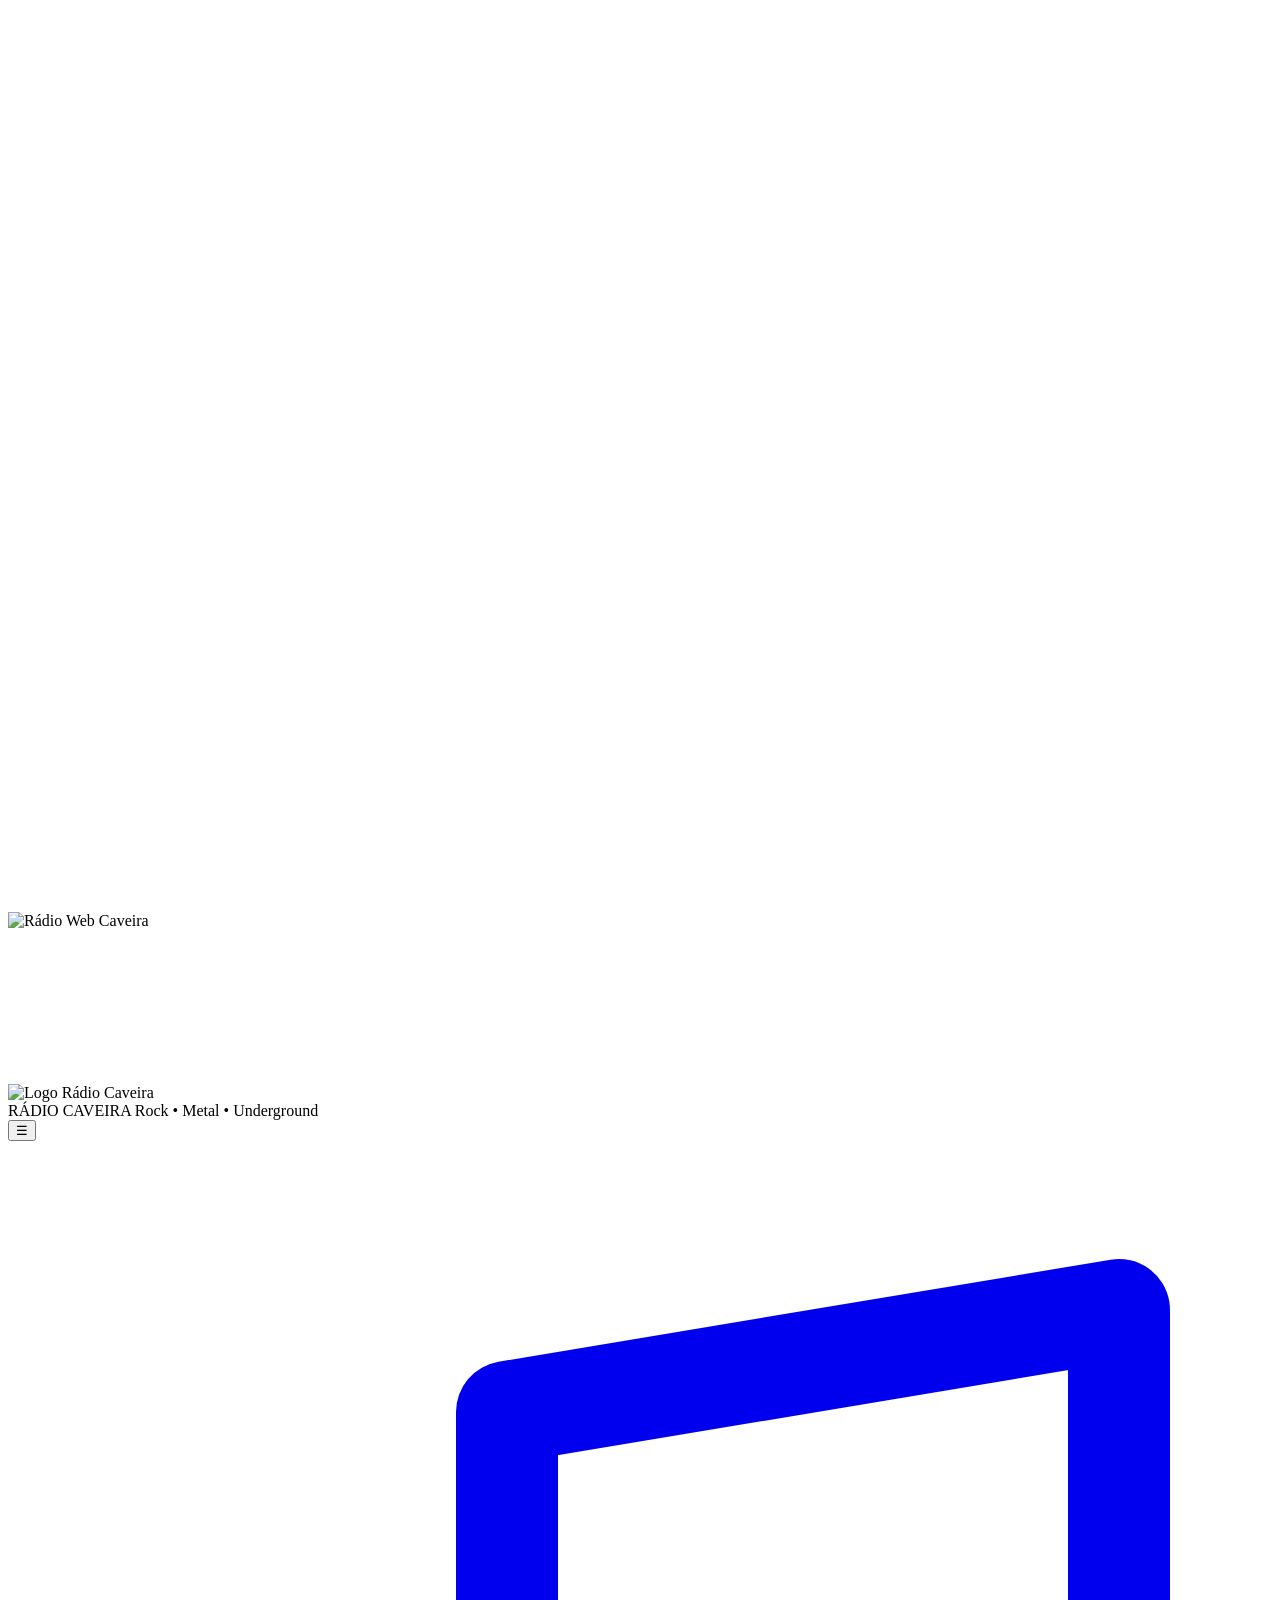
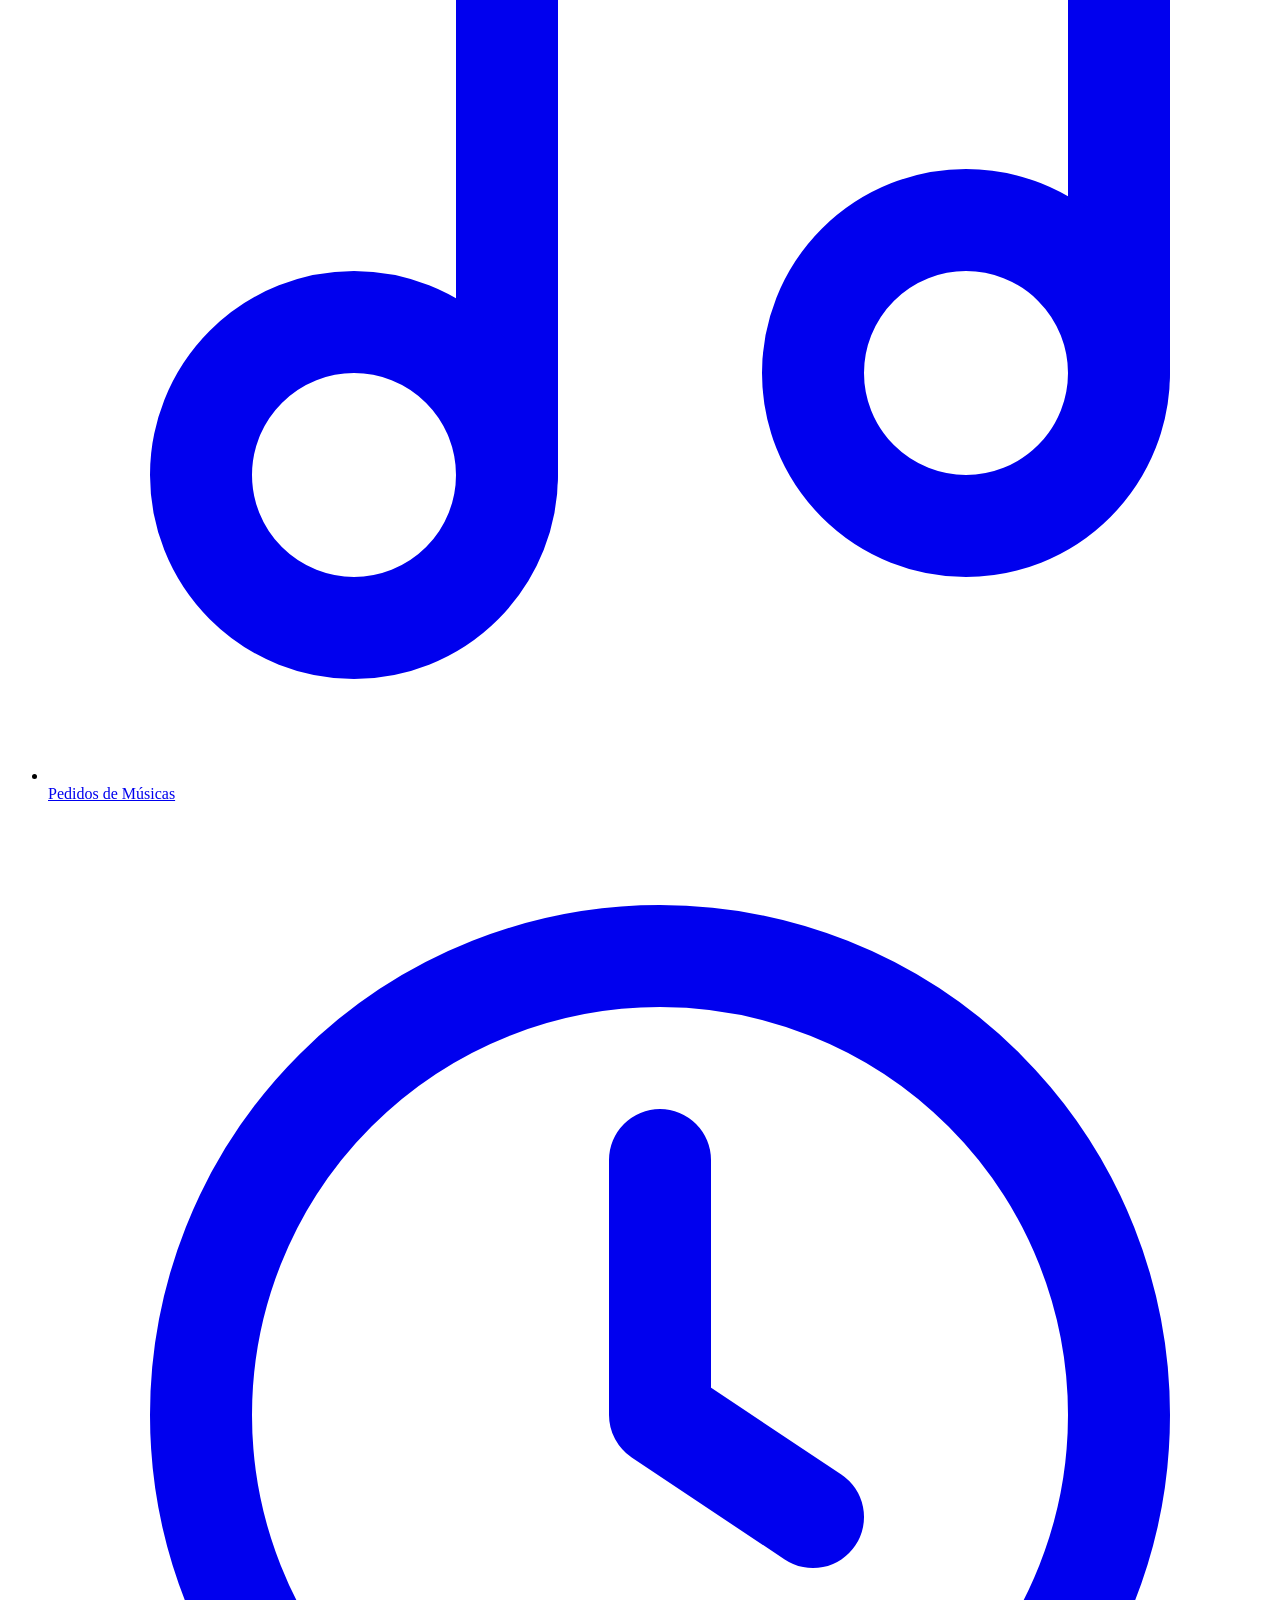
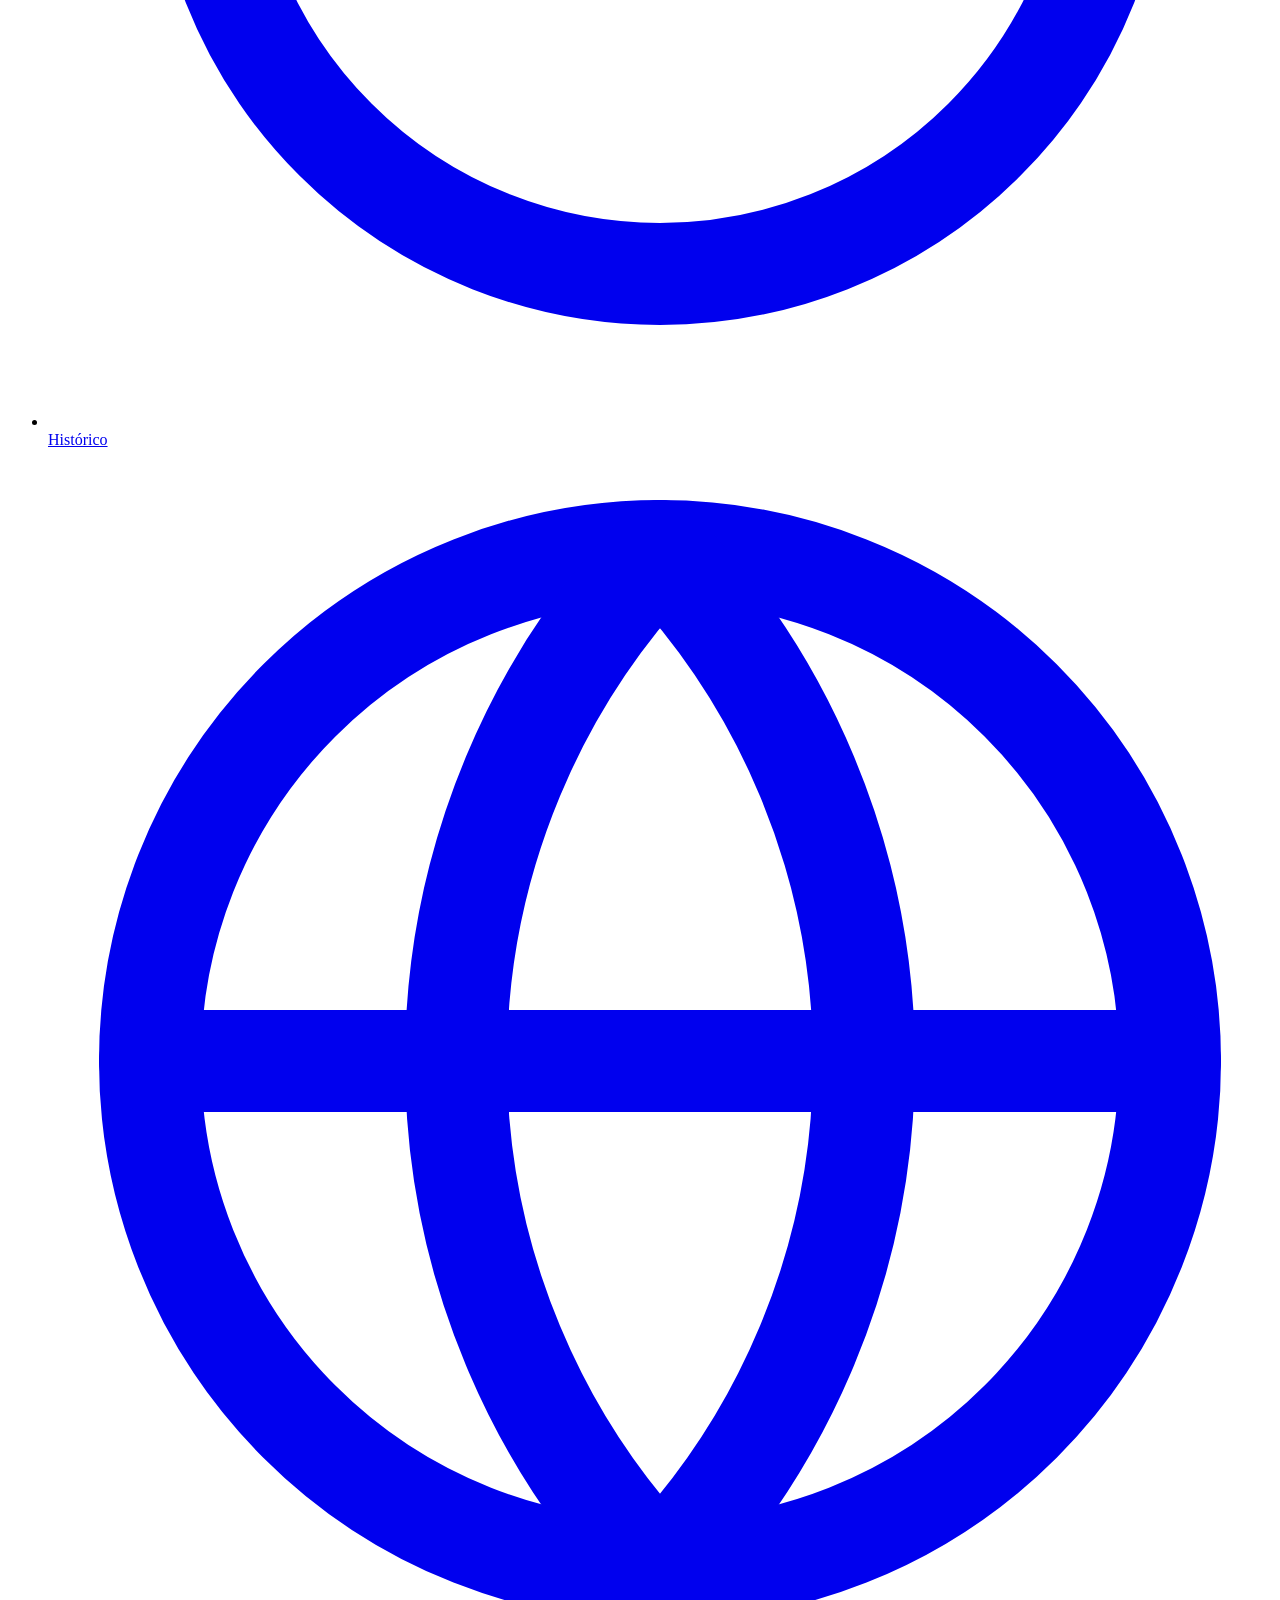
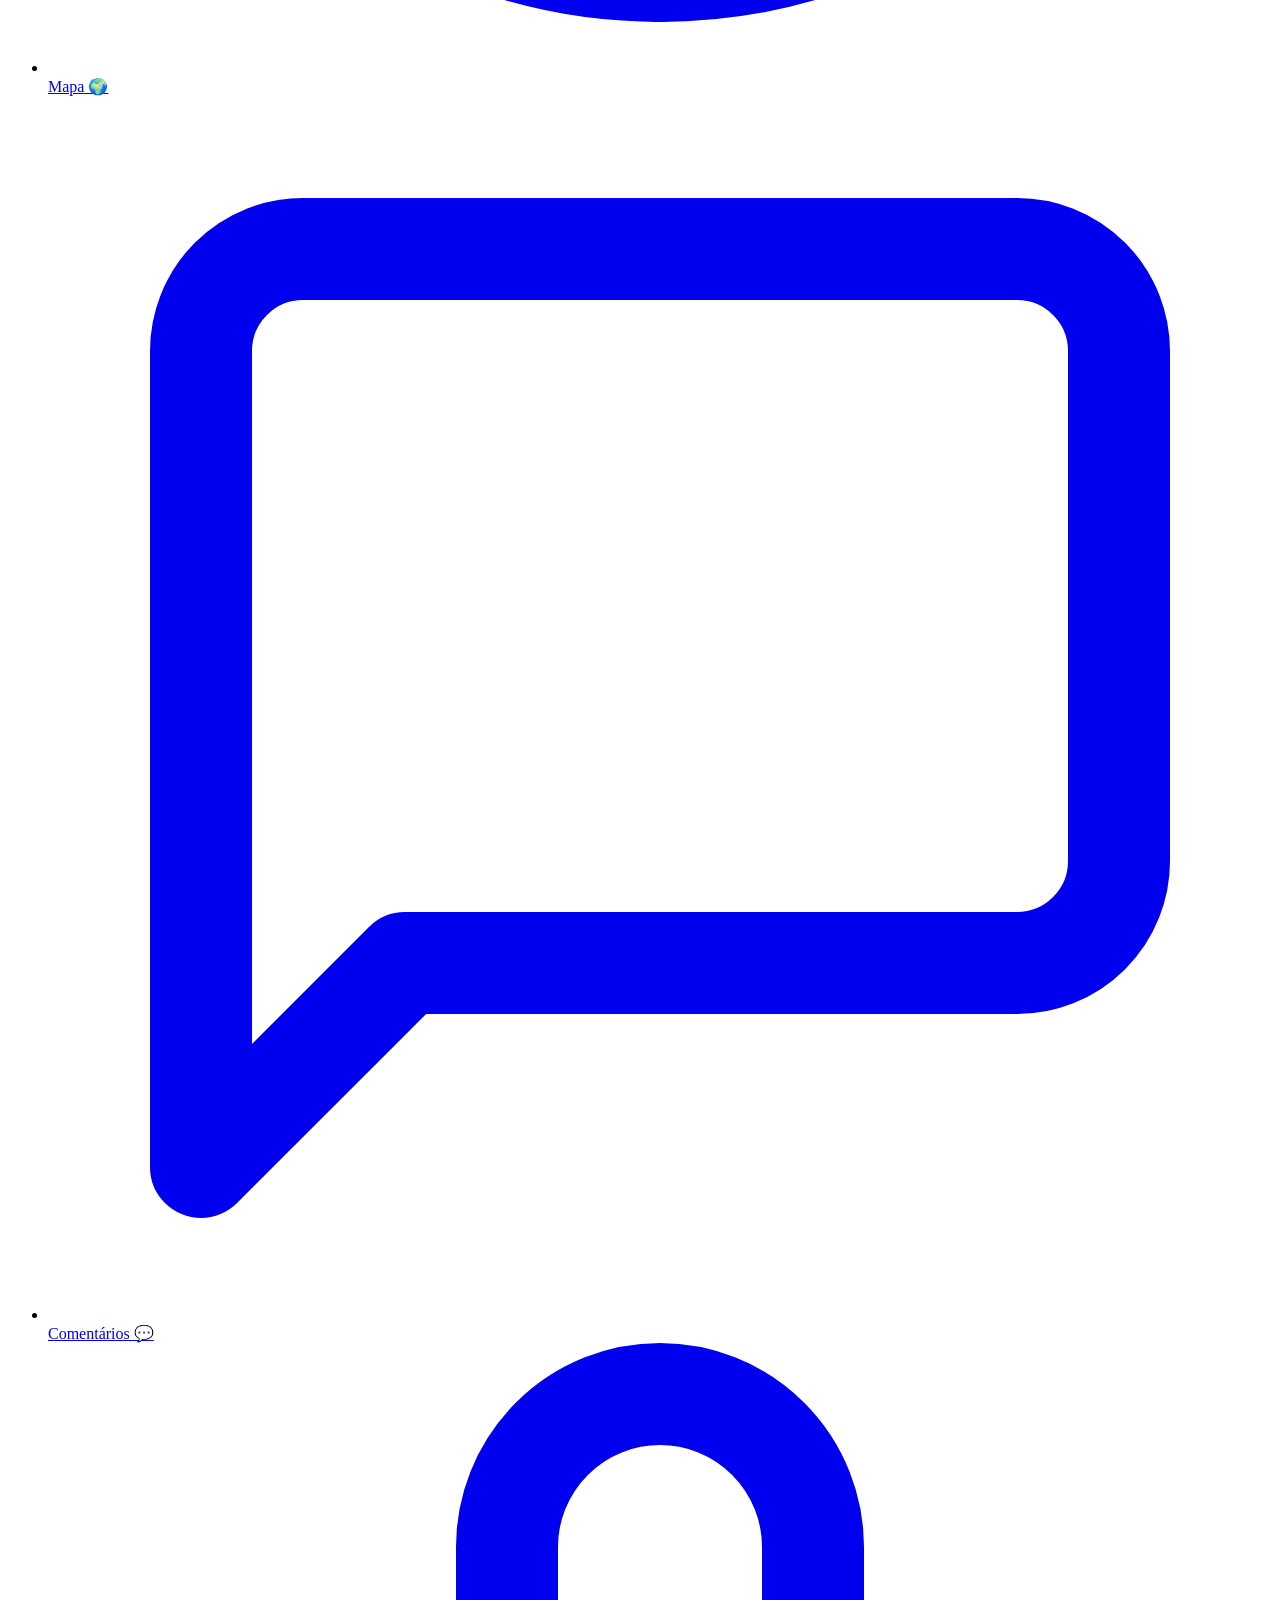
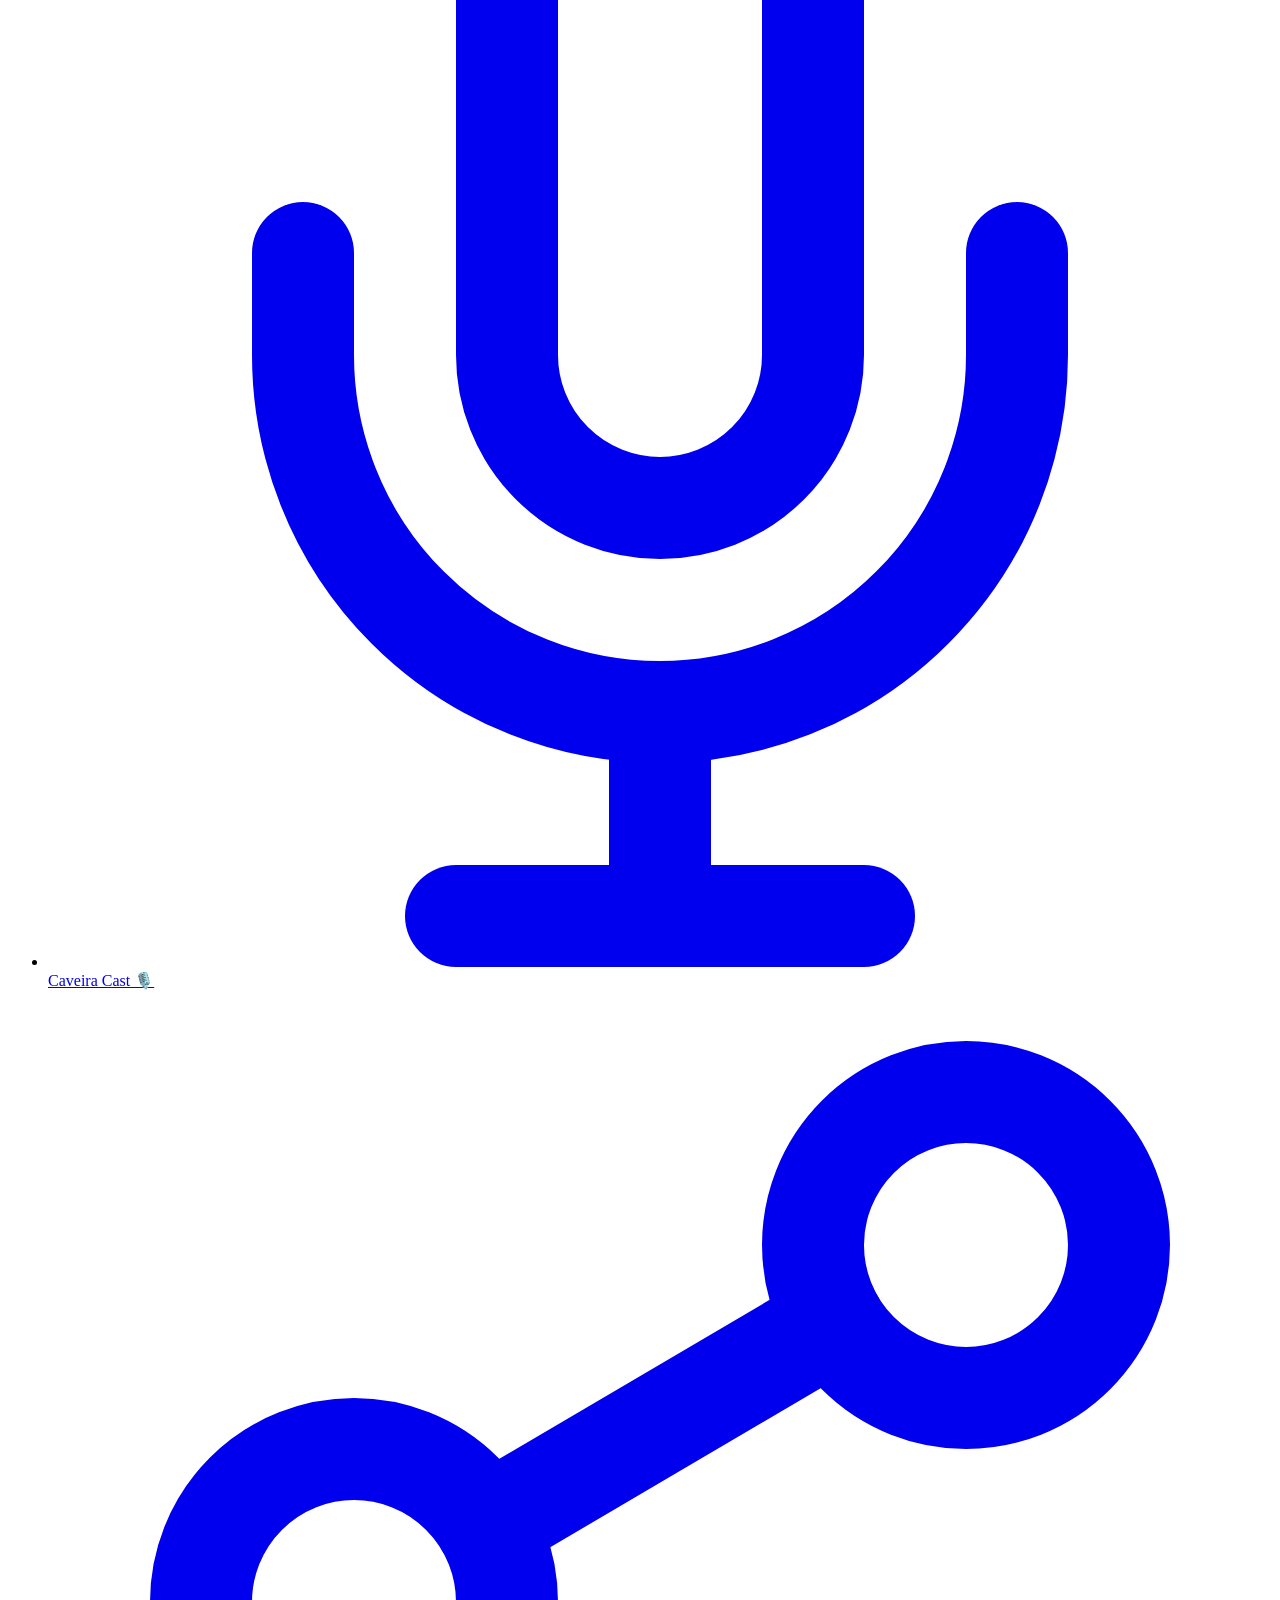
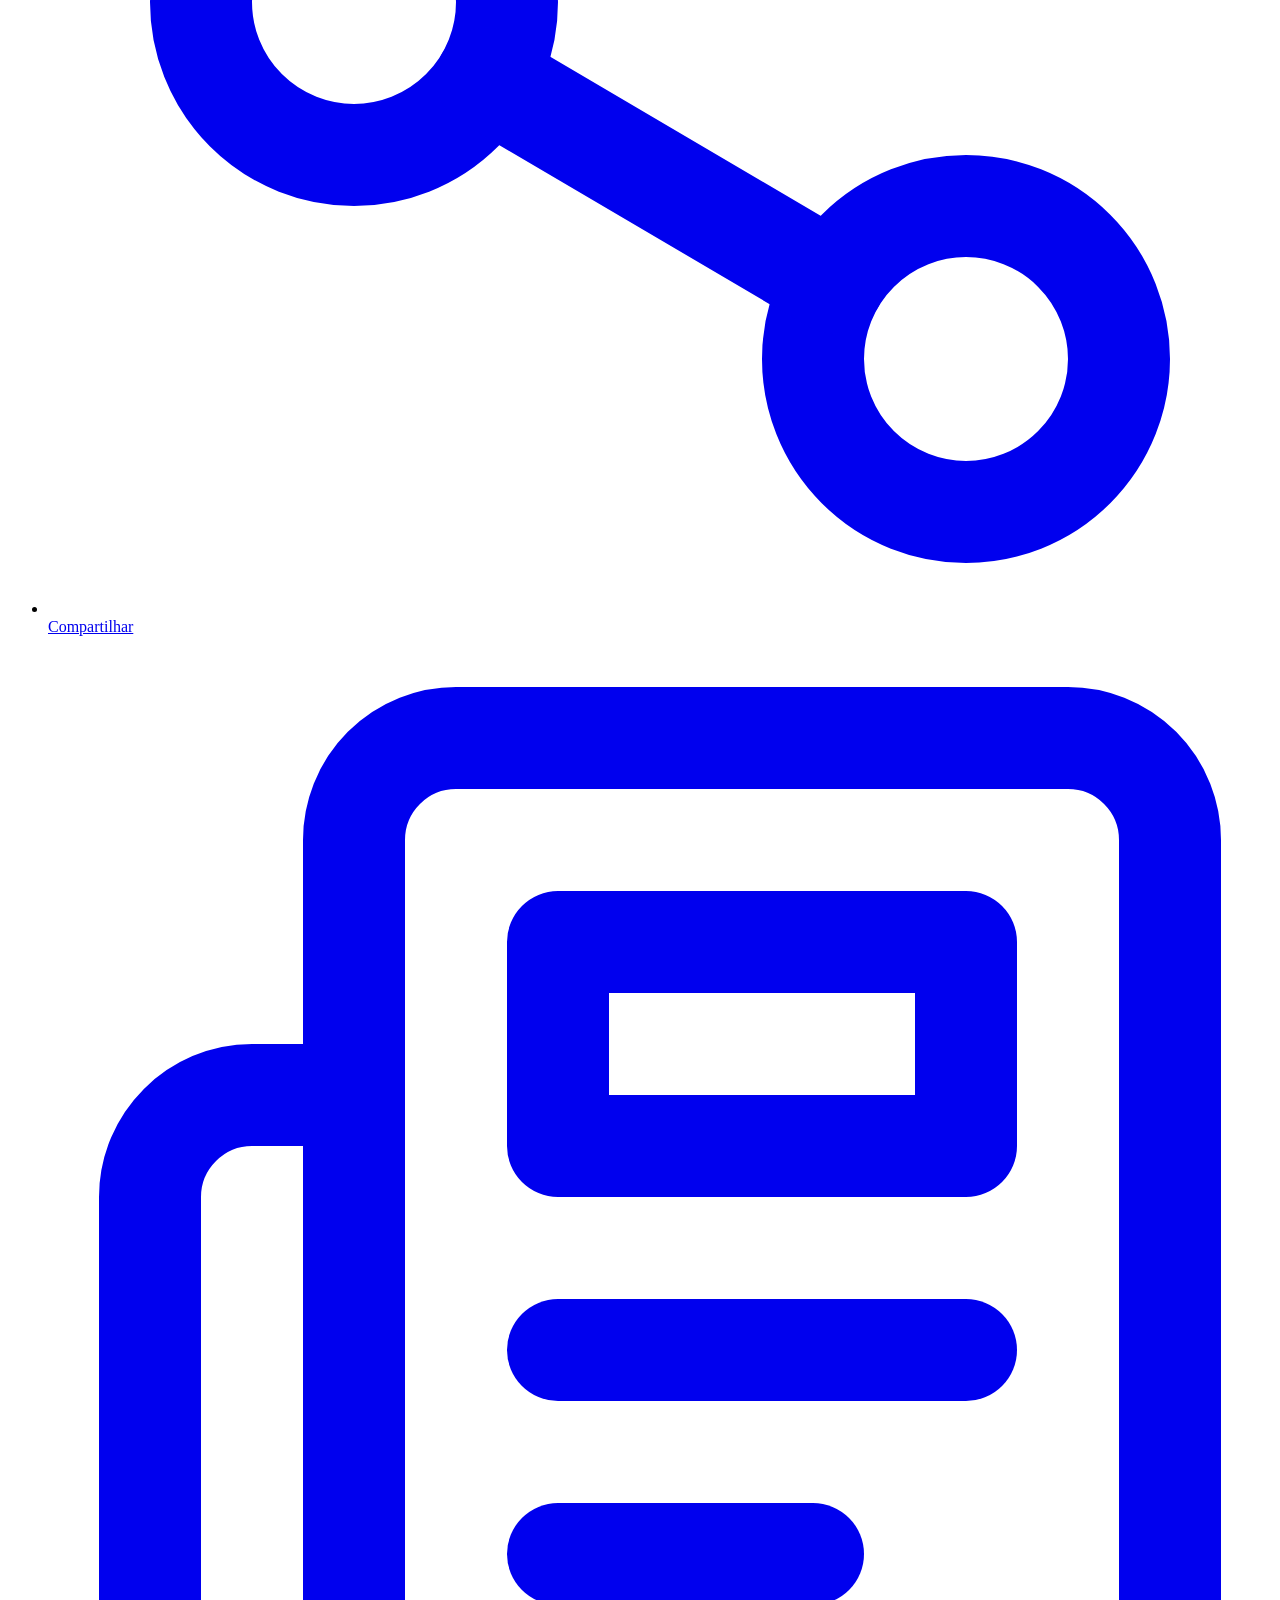
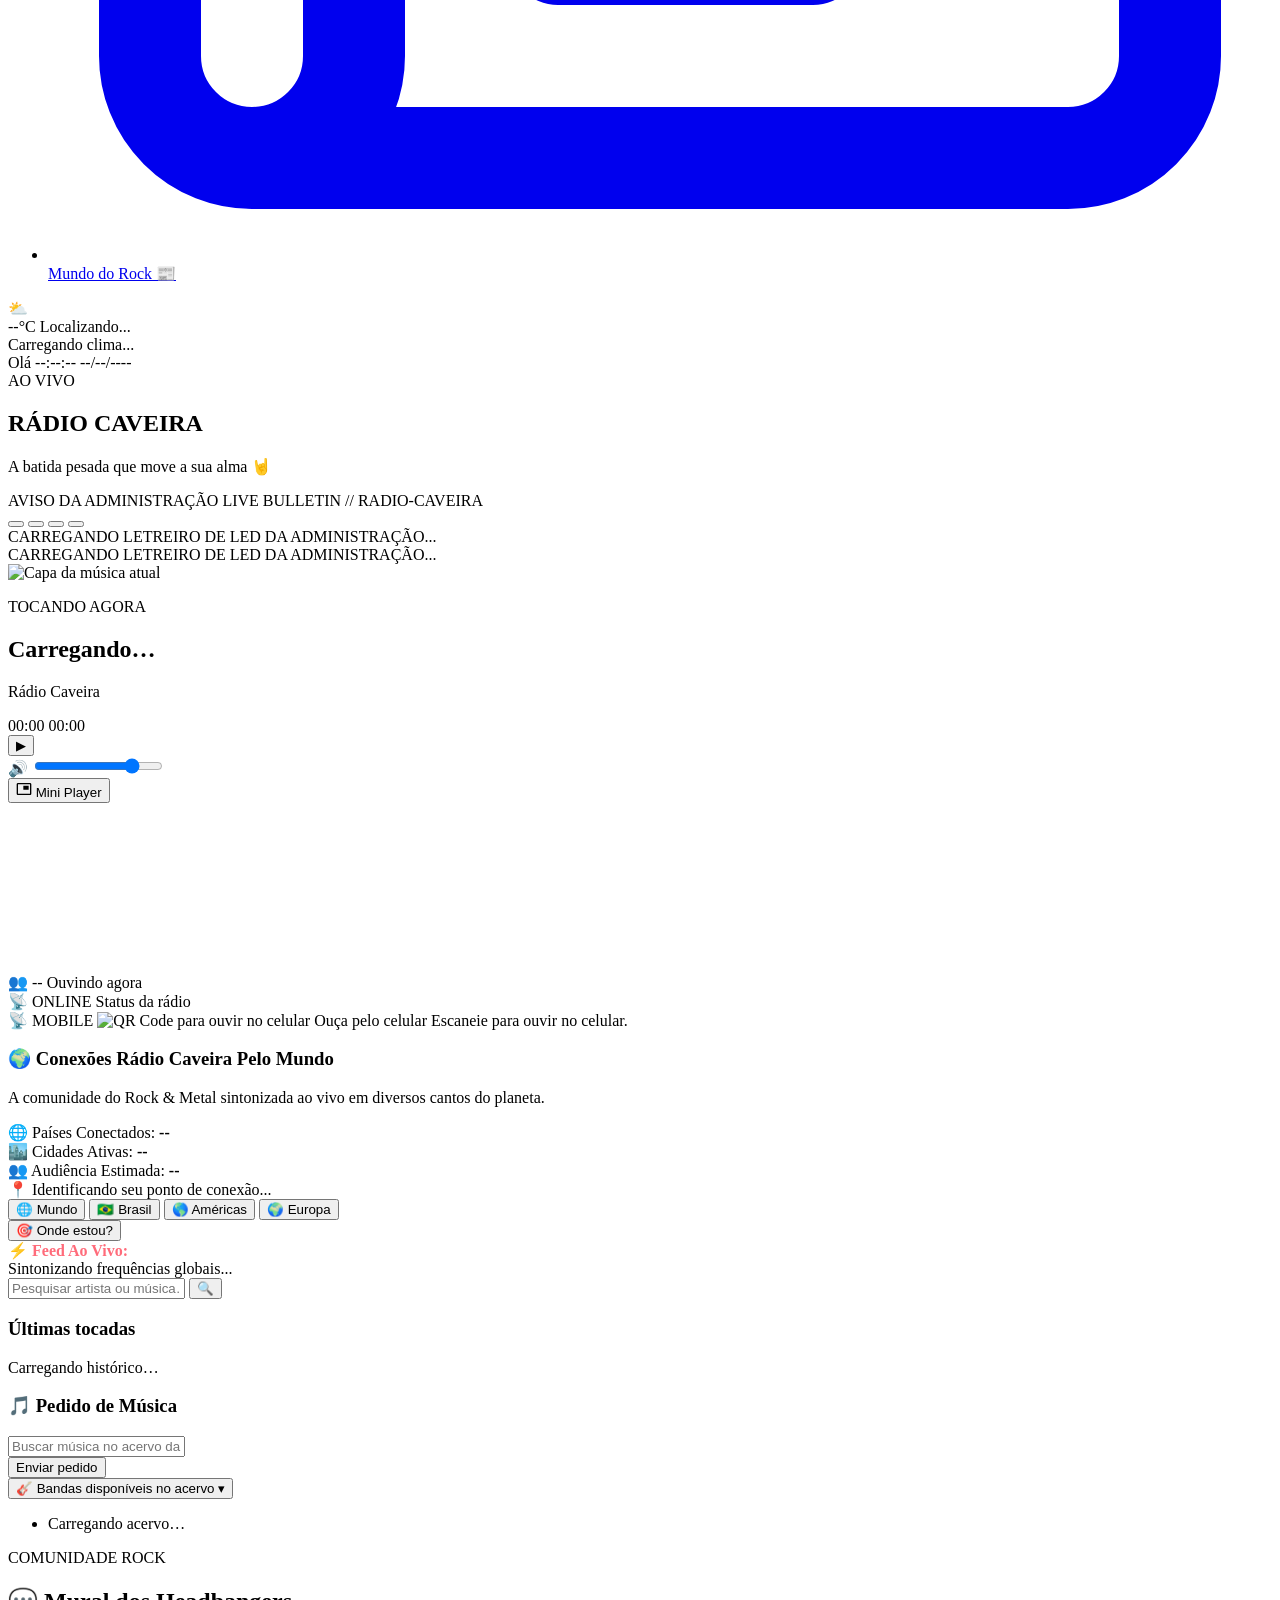
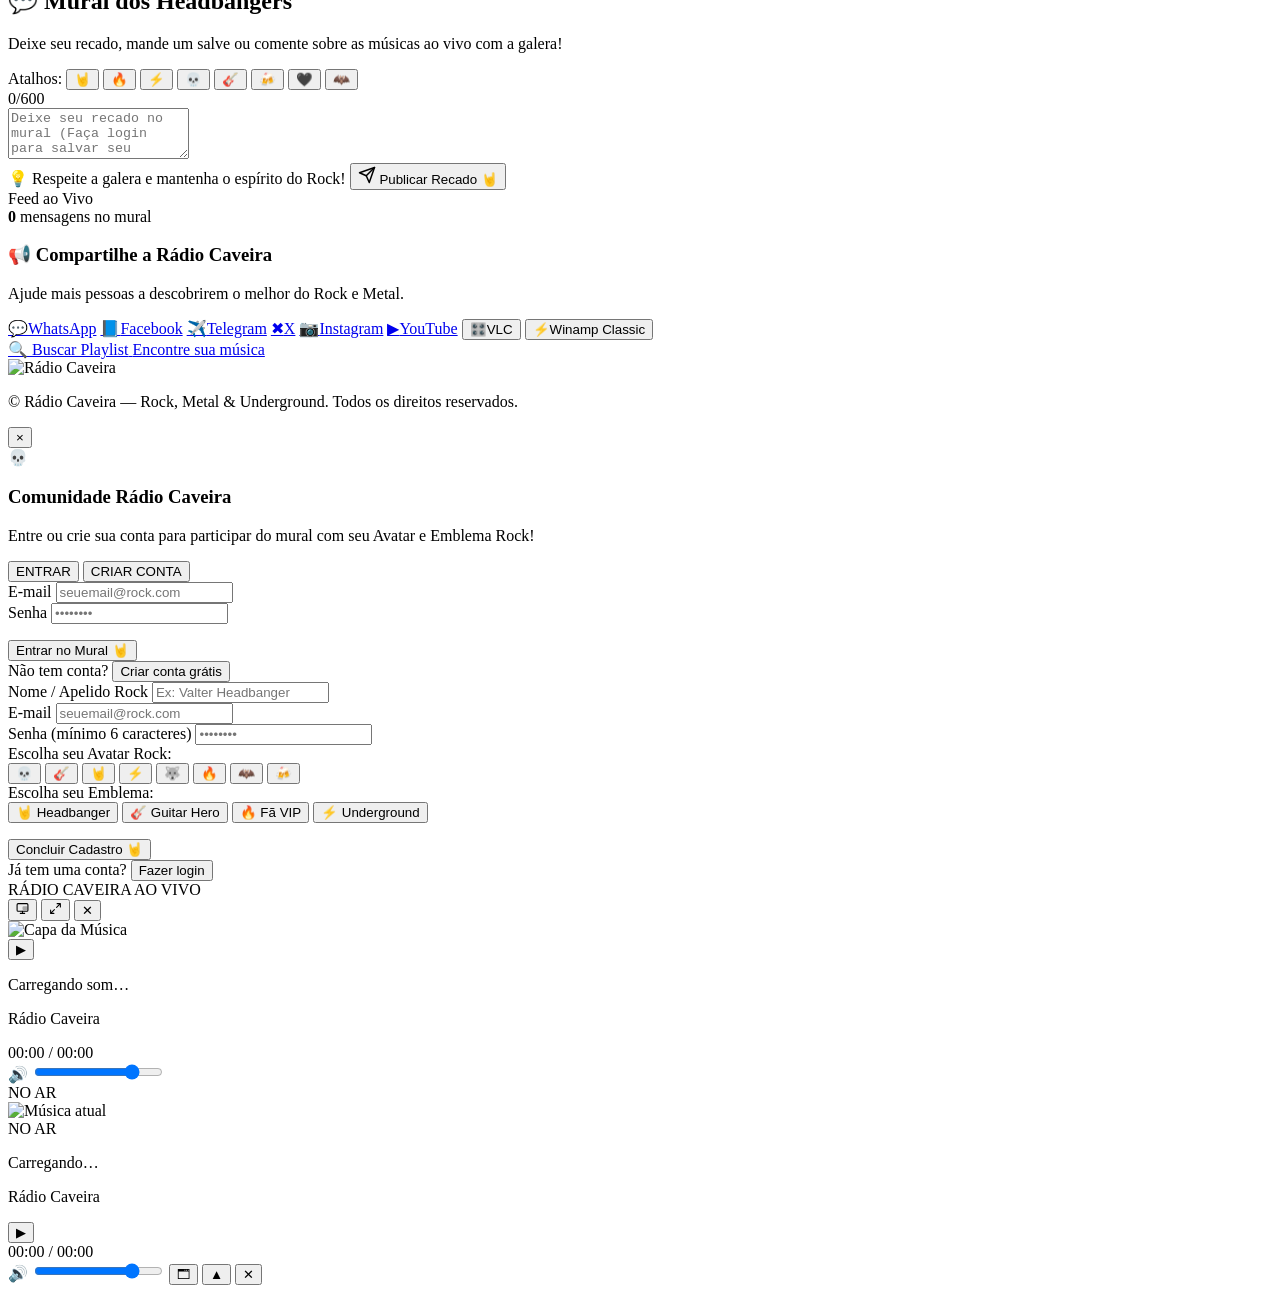
==== public/live/index.html @ daf66757 "feat: adiciona raios vermelhos eletricos na tela de abertura e suporte responsivo completo para celu" ====
<!DOCTYPE html>
<html lang="pt-BR">
<head>
  <meta charset="UTF-8" />
  <meta name="viewport" content="width=device-width, initial-scale=1.0" />
  <title>Rádio Caveira — Rock, Metal & Underground Ao Vivo</title>
  <meta name="description" content="Rádio Caveira — sua rádio online de Rock, Metal e Underground tocando 24h. Ouça ao vivo, veja a música atual, histórico e ouvintes em tempo real." />
  <meta name="theme-color" content="#0a0a0a" />
  <meta name="author" content="Rádio Caveira" />
  <link rel="canonical" href="https://caveira-mix.uk/" />

  <!-- Open Graph -->
  <meta property="og:type" content="music.radio_station" />
  <meta property="og:title" content="Rádio Caveira — Rock, Metal & Underground" />
  <meta property="og:description" content="Sua rádio online de Rock, Metal e Underground tocando 24h ao vivo." />
  <meta property="og:image" content="https://caveira-mix.uk/live/assets/logo.png" />
  <meta property="og:url" content="https://caveira-mix.uk/" />

  <!-- Twitter -->
  <meta name="twitter:card" content="summary_large_image" />
  <meta name="twitter:title" content="Rádio Caveira — Rock & Metal" />
  <meta name="twitter:description" content="Sua rádio online de Rock, Metal e Underground tocando 24h ao vivo." />
  <meta name="twitter:image" content="https://caveira-mix.uk/live/assets/logo.png" />

  <link rel="icon" type="image/png" href="/live/assets/radio-caveira-logo.png?v=3" />
  <link rel="shortcut icon" type="image/png" href="/live/assets/radio-caveira-logo.png?v=3" />
  <link rel="apple-touch-icon" href="/live/assets/radio-caveira-logo.png?v=3" />
  <link rel="manifest" href="/live/manifest.json" />

  <link rel="preconnect" href="https://fonts.googleapis.com" />
  <link rel="preconnect" href="https://fonts.gstatic.com" crossorigin />
  <link href="https://fonts.googleapis.com/css2?family=Share+Tech+Mono&family=VT323&display=swap" rel="stylesheet" />
  <link rel="preconnect" href="https://caveira-mix.uk" />
  <link rel="stylesheet" href="https://unpkg.com/leaflet@1.9.4/dist/leaflet.css" />
  <link rel="stylesheet" href="/live/css/styles.css" />

  <script src="https://cdn.jsdelivr.net/npm/@supabase/supabase-js@2"></script>
  <script src="https://cdn.jsdelivr.net/npm/hls.js@1.5.13/dist/hls.min.js" defer></script>
</head>
<body>
  <!-- TELA DE ABERTURA CINEMATOGRÁFICA COM RAIOS VERMELHOS (ESTILO +SBT) -->
  <div id="splash-screen" class="splash-screen" role="dialog" aria-modal="true" aria-label="Abertura Rádio Web Caveira">
    <div class="splash-backdrop-blur" aria-hidden="true"></div>
    <div class="splash-ambient-glow" aria-hidden="true"></div>
    <canvas id="splash-lightning-canvas" class="splash-lightning-canvas" aria-hidden="true"></canvas>
    <div class="splash-center-content">
      <div class="splash-logo-container">
        <img src="/live/assets/radio-caveira-logo.png" alt="Rádio Web Caveira" class="splash-logo" />
      </div>
    </div>
  </div>
  <script>
    (function () {
      var splash = document.getElementById('splash-screen');
      if (!splash) return;

      // Animação de Raios Vermelhos Elétricos
      var lCanvas = document.getElementById('splash-lightning-canvas');
      var stopLightning = null;
      if (lCanvas && lCanvas.getContext) {
        (function () {
          var ctx = lCanvas.getContext('2d');
          var bolts = [];
          var animId = null;
          var lastStrike = 0;

          function resize() {
            lCanvas.width = window.innerWidth;
            lCanvas.height = window.innerHeight;
          }
          resize();
          window.addEventListener('resize', resize);
          window.addEventListener('orientationchange', resize);

          function createSegments(x1, y1, x2, y2, depth, allowBranch) {
            var segs = [];
            function sub(ax, ay, bx, by, d) {
              if (d <= 0) {
                segs.push({ x1: ax, y1: ay, x2: bx, y2: by });
                return;
              }
              var mx = (ax + bx) / 2;
              var my = (ay + by) / 2;
              var len = Math.hypot(bx - ax, by - ay) || 1;
              var nx = -(by - ay) / len;
              var ny = (bx - ax) / len;
              var offset = (Math.random() - 0.5) * len * 0.45;
              var px = mx + nx * offset;
              var py = my + ny * offset;

              sub(ax, ay, px, py, d - 1);
              sub(px, py, bx, by, d - 1);

              if (allowBranch && d === 2 && Math.random() < 0.6) {
                var angle = (Math.random() - 0.5) * 1.3;
                var cos = Math.cos(angle);
                var sin = Math.sin(angle);
                var bdx = ((bx - ax) * cos - (by - ay) * sin) * 0.45;
                var bdy = ((bx - ax) * sin + (by - ay) * cos) * 0.45;
                sub(px, py, px + bdx, py + bdy, 1, false);
              }
            }
            sub(x1, y1, x2, y2, depth);
            return segs;
          }

          function strike() {
            var w = lCanvas.width;
            var h = lCanvas.height;
            var cx = w / 2;
            var cy = h / 2;
            var strikesCount = 1 + Math.floor(Math.random() * 2);
            var isMobile = w <= 768;
            var logoR = Math.min(w * 0.28, isMobile ? 120 : 160);

            for (var i = 0; i < strikesCount; i++) {
              var sx, sy;
              var r = Math.random();
              if (r < 0.45) {
                sx = cx + (Math.random() - 0.5) * w * 0.9;
                sy = 0;
              } else if (r < 0.72) {
                sx = 0;
                sy = cy + (Math.random() - 0.5) * h * 0.8;
              } else {
                sx = w;
                sy = cy + (Math.random() - 0.5) * h * 0.8;
              }

              var angle = Math.random() * Math.PI * 2;
              var dist = logoR * (0.4 + Math.random() * 0.6);
              var ex = cx + Math.cos(angle) * dist;
              var ey = cy + Math.sin(angle) * dist;

              bolts.push({
                segs: createSegments(sx, sy, ex, ey, 4, true),
                life: 1.0,
                decay: 0.08 + Math.random() * 0.06,
                flash: Math.random() < 0.35
              });
            }

            for (var j = 0; j < 2; j++) {
              var a1 = Math.random() * Math.PI * 2;
              var a2 = a1 + (Math.random() - 0.5) * 1.6;
              var rad1 = logoR * (0.8 + Math.random() * 0.4);
              var rad2 = logoR * (0.8 + Math.random() * 0.4);
              bolts.push({
                segs: createSegments(cx + Math.cos(a1) * rad1, cy + Math.sin(a1) * rad1, cx + Math.cos(a2) * rad2, cy + Math.sin(a2) * rad2, 3, false),
                life: 1.0,
                decay: 0.14,
                flash: false
              });
            }
          }

          function loop(ts) {
            if (!lastStrike || ts - lastStrike > (160 + Math.random() * 240)) {
              lastStrike = ts;
              strike();
            }

            ctx.clearRect(0, 0, lCanvas.width, lCanvas.height);

            var flash = false;
            for (var i = bolts.length - 1; i >= 0; i--) {
              var b = bolts[i];
              if (b.flash && b.life > 0.75) flash = true;

              ctx.save();
              ctx.strokeStyle = 'rgba(255, 30, 50, ' + (b.life * 0.85) + ')';
              ctx.lineWidth = isMobile ? 3.2 : 4.5;
              ctx.shadowColor = '#ff0033';
              ctx.shadowBlur = isMobile ? 12 : 18;
              ctx.lineCap = 'round';
              ctx.beginPath();
              for (var k = 0; k < b.segs.length; k++) {
                ctx.moveTo(b.segs[k].x1, b.segs[k].y1);
                ctx.lineTo(b.segs[k].x2, b.segs[k].y2);
              }
              ctx.stroke();

              ctx.strokeStyle = 'rgba(255, 230, 235, ' + (b.life * 0.95) + ')';
              ctx.lineWidth = isMobile ? 1.2 : 1.5;
              ctx.shadowBlur = 4;
              ctx.beginPath();
              for (var m = 0; m < b.segs.length; m++) {
                ctx.moveTo(b.segs[m].x1, b.segs[m].y1);
                ctx.lineTo(b.segs[m].x2, b.segs[m].y2);
              }
              ctx.stroke();
              ctx.restore();

              b.life -= b.decay;
              if (b.life <= 0) bolts.splice(i, 1);
            }

            if (flash) {
              ctx.fillStyle = 'rgba(255, 20, 45, 0.08)';
              ctx.fillRect(0, 0, lCanvas.width, lCanvas.height);
            }

            animId = requestAnimationFrame(loop);
          }

          animId = requestAnimationFrame(loop);

          stopLightning = function () {
            if (animId) cancelAnimationFrame(animId);
            window.removeEventListener('resize', resize);
            window.removeEventListener('orientationchange', resize);
          };
        })();
      }

      var closed = false;
      function dismissSplash() {
        if (closed) return;
        closed = true;
        splash.classList.add('splash-hide');
        if (typeof stopLightning === 'function') stopLightning();
        setTimeout(function () {
          splash.style.display = 'none';
          if (splash.parentNode) splash.parentNode.removeChild(splash);
        }, 850);
      }
      splash.addEventListener('click', dismissSplash);
      // Desaparece suavemente após 3 segundos
      setTimeout(dismissSplash, 3000);
    })();
  </script>

  <!-- Fundo dinâmico + partículas -->
  <div class="bg-layer" aria-hidden="true"></div>
  <canvas id="particles" aria-hidden="true"></canvas>

  <!-- Header -->
  <header class="site-header">
    <div class="brand">
      <img src="/live/assets/logo.png" alt="Logo Rádio Caveira" class="brand-logo" width="56" height="56" />
      <div class="brand-text">
        <span class="brand-name">RÁDIO CAVEIRA</span>
        <span class="brand-slogan">Rock • Metal • Underground</span>
      </div>
    </div>
    <nav class="header-nav" id="header-nav" aria-label="Navegação principal">
      <button class="nav-toggle" id="nav-toggle" aria-label="Abrir menu" aria-expanded="false">☰</button>
      <ul class="nav-list" id="nav-list">
        <li><a class="nav-link" href="#pedidos" data-target="pedidos">
          <svg class="nav-ico" viewBox="0 0 24 24" fill="none" stroke="currentColor" stroke-width="2" stroke-linecap="round" stroke-linejoin="round" aria-hidden="true"><path d="M9 18V5l12-2v13"/><circle cx="6" cy="18" r="3"/><circle cx="18" cy="16" r="3"/></svg>
          <span>Pedidos de Músicas</span></a></li>
        <li><a class="nav-link" href="#historico" data-target="historico">
          <svg class="nav-ico" viewBox="0 0 24 24" fill="none" stroke="currentColor" stroke-width="2" stroke-linecap="round" stroke-linejoin="round" aria-hidden="true"><circle cx="12" cy="12" r="9"/><path d="M12 7v5l3 2"/></svg>
          <span>Histórico</span></a></li>
        <li><a class="nav-link" href="#mapa" data-target="mapa">
          <svg class="nav-ico" viewBox="0 0 24 24" fill="none" stroke="currentColor" stroke-width="2" stroke-linecap="round" stroke-linejoin="round" aria-hidden="true"><circle cx="12" cy="12" r="10"/><path d="M12 2a14.5 14.5 0 0 0 0 20 14.5 14.5 0 0 0 0-20"/><path d="M2 12h20"/></svg>
          <span>Mapa 🌍</span></a></li>
        <li><a class="nav-link" href="#comentarios" data-target="comentarios">
          <svg class="nav-ico" viewBox="0 0 24 24" fill="none" stroke="currentColor" stroke-width="2" stroke-linecap="round" stroke-linejoin="round" aria-hidden="true"><path d="M21 15a2 2 0 0 1-2 2H7l-4 4V5a2 2 0 0 1 2-2h14a2 2 0 0 1 2 2z"/></svg>
          <span>Comentários 💬</span></a></li>
        <li><a class="nav-link nav-link-podcasts" href="/live/podcasts.html" target="_blank" rel="noopener">
          <svg class="nav-ico" viewBox="0 0 24 24" fill="none" stroke="currentColor" stroke-width="2" stroke-linecap="round" stroke-linejoin="round" aria-hidden="true"><path d="M12 1a3 3 0 0 0-3 3v8a3 3 0 0 0 6 0V4a3 3 0 0 0-3-3z"/><path d="M19 10v2a7 7 0 0 1-14 0v-2"/><line x1="12" y1="19" x2="12" y2="23"/><line x1="8" y1="23" x2="16" y2="23"/></svg>
          <span>Caveira Cast 🎙️</span></a></li>
        <li><a class="nav-link" href="#compartilhar" data-target="compartilhar">
          <svg class="nav-ico" viewBox="0 0 24 24" fill="none" stroke="currentColor" stroke-width="2" stroke-linecap="round" stroke-linejoin="round" aria-hidden="true"><circle cx="18" cy="5" r="3"/><circle cx="6" cy="12" r="3"/><circle cx="18" cy="19" r="3"/><path d="M8.6 13.5l6.8 4M15.4 6.5l-6.8 4"/></svg>
          <span>Compartilhar</span></a></li>
        <li><a class="nav-link nav-link-news" href="/live/noticias.html" target="_blank" rel="noopener">
          <svg class="nav-ico" viewBox="0 0 24 24" fill="none" stroke="currentColor" stroke-width="2" stroke-linecap="round" stroke-linejoin="round" aria-hidden="true"><path d="M4 22h16a2 2 0 0 0 2-2V4a2 2 0 0 0-2-2H8a2 2 0 0 0-2 2v16a2 2 0 0 1-2 2Zm0 0a2 2 0 0 1-2-2v-9c0-1.1.9-2 2-2h2"/><path d="M18 14h-8"/><path d="M15 18h-5"/><path d="M10 6h8v4h-8V6Z"/></svg>
          <span>Mundo do Rock 📰</span></a></li>
      </ul>

    </nav>
    <div class="header-widgets">
      <!-- Widget de Clima da Cidade do Usuário (à esquerda do relógio) -->
      <div class="widget weather-widget" id="weather" title="Clima local aproximado">
        <span class="weather-icon" id="weather-icon">⛅</span>
        <div class="weather-info">
          <div class="weather-main-row">
            <span class="weather-temp" id="weather-temp">--°C</span>
            <span class="weather-city" id="weather-city">Localizando...</span>
          </div>
          <span class="weather-cond" id="weather-cond">Carregando clima...</span>
        </div>
      </div>

      <!-- Widget de Hora e Data -->
      <div class="widget clock-widget">
        <span id="greeting" class="greeting">Olá</span>
        <span id="clock" class="clock">--:--:--</span>
        <span id="date" class="date">--/--/----</span>
      </div>
    </div>
  </header>

  <main>
    <!-- HERO / PLAYER -->
    <section class="hero" id="hero">
      <!-- TOPO DO HERO COM TÍTULO CENTRALIZADO E QUADRO DE LED À DIREITA -->
      <div class="hero-top-grid">
        <div class="hero-spacer-left" aria-hidden="true"></div>

        <div class="hero-title-box">
          <div class="live-badge"><span class="pulse-dot"></span> AO VIVO</div>
          <h1 class="hero-title">RÁDIO CAVEIRA</h1>
          <p class="hero-slogan">A batida pesada que move a sua alma 🤘</p>
        </div>

        <div class="hero-led-right-col">
          <!-- QUADRO DE LED / LETREIRO DIGITAL DA ADMINISTRAÇÃO (POSICIONADO NA DIREITA) -->
          <div class="led-display-chassis" id="quadro-led-recados" aria-label="Painel de LED de Avisos da Administração">
            <div class="led-chassis-top">
              <div class="led-screws">
                <span class="led-screw"></span>
                <span class="led-screw"></span>
              </div>
              <div class="led-header-info">
                <span class="led-indicator-pulse"></span>
                <span class="led-tag-label" id="led-status-tag">AVISO DA ADMINISTRAÇÃO</span>
                <span class="led-station-code">LIVE BULLETIN // RADIO-CAVEIRA</span>
              </div>
              <div class="led-controls-mini" title="Trocar cor dos LEDs">
                <button class="led-color-btn active" data-color="red" title="LED Vermelho (Original)" aria-label="LED Vermelho"></button>
                <button class="led-color-btn" data-color="amber" title="LED Âmbar (Shows & Metrô)" aria-label="LED Âmbar"></button>
                <button class="led-color-btn" data-color="green" title="LED Verde (Estúdio)" aria-label="LED Verde"></button>
                <button class="led-color-btn" data-color="cyan" title="LED Ciano (Cyber)" aria-label="LED Ciano"></button>
              </div>
              <div class="led-screws">
                <span class="led-screw"></span>
                <span class="led-screw"></span>
              </div>
            </div>

            <div class="led-matrix-screen led-theme-red" id="led-marquee-board" title="Passe o mouse ou toque para pausar a rolagem">
              <!-- Grade física de micro-pontos de LED -->
              <div class="led-dot-grid-overlay" aria-hidden="true"></div>
              <div class="led-glass-glare" aria-hidden="true"></div>
              
              <!-- Faixa de texto em scroll contínuo (da direita para a esquerda) -->
              <div class="led-marquee-viewport">
                <div class="led-marquee-track" id="led-marquee-track-1">
                  <span class="led-message-item">CARREGANDO LETREIRO DE LED DA ADMINISTRAÇÃO...</span>
                </div>
                <div class="led-marquee-track" id="led-marquee-track-2" aria-hidden="true">
                  <span class="led-message-item">CARREGANDO LETREIRO DE LED DA ADMINISTRAÇÃO...</span>
                </div>
              </div>
            </div>
          </div>
        </div>
      </div>

      <div class="hero-stage">
        <!-- QUADRO DE PATROCINADORES (CANTO ESQUERDO) -->
        <div class="sponsors-container" id="sponsors-container">
          <!-- Conteúdo gerado dinamicamente via Supabase (sponsors.js) -->
        </div>

        <!-- PLAYER PRINCIPAL -->
        <div class="player-card glass">
          <div class="disc-wrap">
            <div id="disc" class="disc">
              <img id="disc-cover" src="/live/assets/logo.png" alt="Capa da música atual" crossorigin="anonymous" />
            </div>
            <!-- Braço de vitrola com agulha (puro CSS flutuante) -->
            <div class="tonearm" id="tonearm" aria-hidden="true">
              <div class="tonearm-base"></div>
              <div class="tonearm-pivot"></div>
              <div class="tonearm-rod">
                <div class="tonearm-head">
                  <div class="tonearm-needle"></div>
                </div>
              </div>
            </div>
          </div>

          <div class="player-info">
            <div class="equalizer" id="equalizer" aria-hidden="true">
              <span></span><span></span><span></span><span></span><span></span>
              <span></span><span></span><span></span><span></span><span></span>
            </div>
            <p class="now-label">TOCANDO AGORA</p>
            <h2 id="track-title" class="track-title">Carregando…</h2>
            <p id="track-artist" class="track-artist">Rádio Caveira</p>
            <p id="track-album" class="track-album"></p>

            <!-- Barra de Progresso da Música Atual -->
            <div class="track-progress-wrap" id="track-progress-wrap">
              <div class="track-progress-bar">
                <div class="track-progress-fill" id="track-progress-fill"></div>
              </div>
              <div class="track-progress-time">
                <span id="track-time-elapsed">00:00</span>
                <span id="track-time-total">00:00</span>
              </div>
            </div>

            <div class="controls">
              <button id="btn-play" class="btn-play" aria-label="Play">▶</button>
              <div class="volume-wrap">
                <span class="vol-ico">🔊</span>
                <input id="volume" type="range" min="0" max="100" value="80" aria-label="Volume" />
              </div>
              <button id="btn-toggle-floating-player" class="btn-floating-player" type="button" title="Abrir Mini Player sobre a Área de Trabalho e outros programas (Picture-in-Picture)" aria-label="Mini Player na Área de Trabalho">
                <span class="pip-icon">
                  <svg viewBox="0 0 24 24" width="16" height="16" fill="currentColor" aria-hidden="true"><path d="M19 7h-8v6h8V7zm2-4H3c-1.1 0-2 .9-2 2v14c0 1.1.9 1.98 2 1.98h18c1.1 0 2-.88 2-1.98V5c0-1.1-.9-2-2-2zm0 16.01H3V4.98h18v14.03z"/></svg>
                </span>
                <span class="pip-label">Mini Player</span>
              </button>
            </div>

            <!-- Próxima Música (AzuraCast Playing Next) -->
            <div class="next-track-box" id="next-track-box" style="display: none;">
              <div class="next-track-header">
                <span class="next-track-badge"><span class="next-icon">⏭️</span> A SEGUIR</span>
                <span class="next-track-time" id="next-track-time"></span>
              </div>
              <div class="next-track-content">
                <img id="next-track-cover" class="next-track-cover" src="/live/assets/logo.png" alt="Capa da próxima música" />
                <div class="next-track-meta">
                  <p id="next-track-title" class="next-track-title">Carregando…</p>
                  <p id="next-track-artist" class="next-track-artist"></p>
                </div>
              </div>
            </div>

            <p id="player-status" class="player-status"></p>
          </div>
        </div>

        <!-- QUADRO DO EQUALIZADOR DE 7 BANDAS & AMPLIFICADOR (LADO DIREITO DO PLAYER) -->
        <div class="equalizer-container" id="equalizer-container">
          <!-- Conteúdo gerado dinamicamente via equalizer.js -->
        </div>
      </div>

      <!-- VMU - Visual Music Unit -->
      <div class="vmu-container" aria-label="Visualizador de áudio">
        <canvas id="vmu-canvas"></canvas>
      </div>

      <audio id="audio" preload="none" crossorigin="anonymous"></audio>
    </section>

    <!-- STATS -->
    <section class="stats">
      <div class="stat-card glass listeners-card">
        <span class="stat-emoji">👥</span>
        <span id="listeners" class="stat-number">--</span>
        <span class="stat-label">Ouvindo agora</span>
      </div>
      <div class="stat-card glass">
        <span class="stat-emoji">📡</span>
        <span id="status-online" class="stat-number status-on">ONLINE</span>
        <span class="stat-label">Status da rádio</span>
      </div>
      <div class="stat-card glass qr-card">
        <span class="qr-badge">📡 MOBILE</span>
        <img id="qrcode" alt="QR Code para ouvir no celular" width="96" height="96" />
        <span class="stat-label">Ouça pelo celular</span>
        <span class="qr-hint">Escaneie para ouvir no celular.</span>
      </div>
    </section>

    <!-- MAPA DOS OUVINTES PELO MUNDO -->
    <section class="listeners-map-section glass" id="mapa">
      <div class="map-header-block">
        <h3 class="map-section-title">🌍 Conexões Rádio Caveira Pelo Mundo</h3>
        <p class="map-section-subtitle">A comunidade do Rock & Metal sintonizada ao vivo em diversos cantos do planeta.</p>
        
        <div class="map-stats-row">
          <div class="map-stat-chip">
            <span>🌐 Países Conectados:</span>
            <strong id="map-stat-countries">--</strong>
          </div>
          <div class="map-stat-chip">
            <span>🏙️ Cidades Ativas:</span>
            <strong id="map-stat-cities">--</strong>
          </div>
          <div class="map-stat-chip">
            <span>👥 Audiência Estimada:</span>
            <strong id="map-stat-total">--</strong>
          </div>
          <div class="map-stat-chip user-chip" id="user-location-badge">
            <span>📍 Identificando seu ponto de conexão...</span>
          </div>
        </div>

        <div class="map-toolbar">
          <div class="map-filter-group">
            <button class="map-filter-btn active" data-map-view="all">🌐 Mundo</button>
            <button class="map-filter-btn" data-map-view="br">🇧🇷 Brasil</button>
            <button class="map-filter-btn" data-map-view="americas">🌎 Américas</button>
            <button class="map-filter-btn" data-map-view="eu">🌍 Europa</button>
          </div>
          <button class="map-my-loc-btn" id="btn-my-location" title="Ver minha localização no mapa">
            🎯 Onde estou?
          </button>
        </div>
      </div>

      <div class="map-canvas-container">
        <div id="listeners-leaflet-map"></div>
      </div>

      <div class="map-live-feed-bar">
        <span style="font-weight: 700; color: #ff6b7a;">⚡ Feed Ao Vivo:</span>
        <div class="map-live-feed-ticker" id="map-live-feed-ticker">
          <span class="feed-pulse-dot"></span>
          <span>Sintonizando frequências globais...</span>
        </div>
      </div>
    </section>

    <!-- SEARCH -->
    <section class="search-section">
      <div class="search-box glass">
        <input id="search-input" type="text" placeholder="Pesquisar artista ou música…" />
        <button id="search-btn" aria-label="Pesquisar">🔍</button>
      </div>
      <div id="search-results" class="search-results"></div>
    </section>

    <!-- ARTIST INFO (Last.fm) -->
    <section class="artist-section glass" id="artist-section" hidden>
      <h3 class="section-title">Sobre o Artista</h3>
      <div class="artist-body">
        <img id="artist-photo" class="artist-photo" alt="Foto do artista" />
        <div class="artist-meta">
          <h4 id="artist-name"></h4>
          <p id="artist-tags" class="artist-tags"></p>
          <p id="artist-bio" class="artist-bio"></p>
          <p class="artist-similar-label">Artistas semelhantes:</p>
          <p id="artist-similar" class="artist-similar"></p>
        </div>
      </div>
    </section>

    <!-- HISTORY -->
    <section class="history-section" id="historico">
      <h3 class="section-title">Últimas tocadas</h3>
      <div id="history" class="history-grid">
        <p class="muted">Carregando histórico…</p>
      </div>
    </section>

    <!-- SONG REQUEST -->
    <section class="request-section glass" id="pedidos">
      <h3 class="section-title">🎵 Pedido de Música</h3>
      <div class="request-form">
        <div class="request-searchbar">
          <div class="request-ac" id="request-ac">
            <input id="request-search" type="text" autocomplete="off" role="combobox" aria-expanded="false" aria-controls="request-results" placeholder="Buscar música no acervo da rádio…" />
            <div id="request-results" class="request-results" role="listbox"></div>
          </div>
          <button id="request-submit" class="btn-request">Enviar pedido</button>
        </div>
        <div class="bands-accordion">
          <button type="button" id="bands-toggle" class="bands-toggle" aria-expanded="false" aria-controls="bands-panel">
            <span id="bands-label">🎸 Bandas disponíveis no acervo</span>
            <span class="bands-caret">▾</span>
          </button>
          <div id="bands-panel" class="bands-panel">
            <ul class="bands-list" id="bands-list">
              <li class="muted">Carregando acervo…</li>
            </ul>
          </div>
        </div>
        <p id="request-status" class="request-status"></p>
      </div>

    </section>

    <!-- NEWS -->
    <section class="news-section" id="news-section" hidden>
      <h3 class="section-title">📰 Últimas Notícias</h3>
      <div id="news-list" class="news-list"></div>
    </section>

    <!-- MURAL DE COMENTÁRIOS / VOZ DOS HEADBANGERS -->
    <section class="comments-section" id="comentarios">
      <div class="section-header-wrap">
        <div class="section-badge-pill">
          <span class="pulse-dot"></span> COMUNIDADE ROCK
        </div>
        <h2 class="section-title">💬 Mural dos Headbangers</h2>
        <p class="section-subtitle">Deixe seu recado, mande um salve ou comente sobre as músicas ao vivo com a galera!</p>
      </div>

      <!-- Barra de Identificação do Usuário -->
      <div class="mural-user-bar glass" id="mural-user-bar">
        <!-- Preenchido dinamicamente via auth-comments.js -->
      </div>

      <!-- Formulário de Envio de Comentário -->
      <div class="comment-composer-card glass">
        <!-- Banner de Resposta a um Comentário -->
        <div class="reply-target-banner" id="reply-target-banner" style="display: none;">
          <div class="reply-target-info">
            <span class="reply-target-icon">↩️</span>
            <span>Respondendo a <strong id="reply-target-author">Diego Metalhead</strong>:</span>
            <span class="reply-target-preview" id="reply-target-text"></span>
          </div>
          <button type="button" class="btn-cancel-reply" id="btn-cancel-reply" title="Cancelar resposta">✕ Cancelar</button>
        </div>

        <form id="comment-form" class="comment-form">
          <input type="hidden" id="reply-parent-id" value="" />
          <div class="composer-top">
            <div class="rock-emoji-toolbar" title="Inserir emoji rápido">
              <span class="emoji-toolbar-label">Atalhos:</span>
              <button type="button" class="rock-emoji-btn" data-emoji="🤘" title="Mão Chifrada">🤘</button>
              <button type="button" class="rock-emoji-btn" data-emoji="🔥" title="Fogo">🔥</button>
              <button type="button" class="rock-emoji-btn" data-emoji="⚡" title="Raio">⚡</button>
              <button type="button" class="rock-emoji-btn" data-emoji="💀" title="Caveira">💀</button>
              <button type="button" class="rock-emoji-btn" data-emoji="🎸" title="Guitarra">🎸</button>
              <button type="button" class="rock-emoji-btn" data-emoji="🍻" title="Cerveja">🍻</button>
              <button type="button" class="rock-emoji-btn" data-emoji="🖤" title="Coração Negro">🖤</button>
              <button type="button" class="rock-emoji-btn" data-emoji="🦇" title="Morcego">🦇</button>
            </div>
            <span class="comment-char-count" id="comment-char-count">0/600</span>
          </div>

          <div class="composer-input-wrap">
            <textarea
              id="comment-input"
              class="comment-textarea"
              placeholder="Deixe seu recado no mural (Faça login para salvar seu perfil)..."
              maxlength="600"
              rows="3"
              required
            ></textarea>
          </div>

          <div class="composer-footer">
            <span class="composer-hint">💡 Respeite a galera e mantenha o espírito do Rock!</span>
            <button type="submit" id="btn-post-comment" class="btn-post-comment">
              <svg viewBox="0 0 24 24" width="18" height="18" fill="none" stroke="currentColor" stroke-width="2" stroke-linecap="round" stroke-linejoin="round" aria-hidden="true"><line x1="22" y1="2" x2="11" y2="13"></line><polygon points="22 2 15 22 11 13 2 9 22 2"></polygon></svg>
              <span id="btn-post-comment-text">Publicar Recado 🤘</span>
            </button>
          </div>
        </form>
      </div>

      <!-- Feed de Recados em Tempo Real -->
      <div class="comments-feed-wrap">
        <div class="feed-header-bar">
          <div class="feed-live-indicator">
            <span class="live-blink-dot"></span>
            <span>Feed ao Vivo</span>
          </div>
          <div class="feed-stats">
            <span class="total-comments-label"><strong id="comments-total-badge">0</strong> mensagens no mural</span>
          </div>
        </div>

        <div class="comments-feed-list" id="comments-feed-list">
          <div class="comments-loading-skeleton">
            <div class="skeleton-line"></div>
            <div class="skeleton-line short"></div>
          </div>
        </div>
      </div>
    </section>

    <!-- SHARE -->
    <section class="share-section" id="compartilhar">
      <h3 class="section-title share-title">📢 Compartilhe a Rádio Caveira</h3>
      <p class="share-subtitle">Ajude mais pessoas a descobrirem o melhor do Rock e Metal.</p>

      <div class="share-buttons" id="share-buttons">
        <a class="share-btn wa" data-net="whatsapp" href="#" target="_blank" rel="noopener">
          <span class="share-ico">💬</span><span class="share-name">WhatsApp</span></a>
        <a class="share-btn fb" data-net="facebook" href="#" target="_blank" rel="noopener">
          <span class="share-ico">📘</span><span class="share-name">Facebook</span></a>
        <a class="share-btn tg" data-net="telegram" href="#" target="_blank" rel="noopener">
          <span class="share-ico">✈️</span><span class="share-name">Telegram</span></a>
        <a class="share-btn x" data-net="x" href="#" target="_blank" rel="noopener">
          <span class="share-ico">✖</span><span class="share-name">X</span></a>
        <a class="share-btn ig" data-net="instagram" href="https://instagram.com" target="_blank" rel="noopener">
          <span class="share-ico">📷</span><span class="share-name">Instagram</span></a>
        <a class="share-btn yt" data-net="youtube" href="https://youtube.com" target="_blank" rel="noopener">
          <span class="share-ico">▶</span><span class="share-name">YouTube</span></a>
        <button type="button" class="share-btn vlc" data-copy-url="https://caveira-mix.uk/listen/caveira_mix/radio.mp3" data-copy-label="VLC" title="Clique para copiar o link para o VLC (ou VCL)">
          <span class="share-ico">🎛️</span><span class="share-name">VLC</span></button>
        <button type="button" class="share-btn winamp" data-copy-url="http://caveira-mix.uk/listen/caveira_mix/radio.mp3" data-copy-label="Winamp Classic" title="Clique para copiar o link para o Winamp Classic">
          <span class="share-ico">⚡</span><span class="share-name">Winamp Classic</span></button>
      </div>
    </section>
  </main>

  <!-- Balão flutuante: Buscador de playlist -->
  <div class="playlist-finder-bubble">
    <a id="playlist-finder-link" class="bubble-link" href="#" target="_blank" rel="noopener">
      <span class="bubble-icon">🔍</span>
      <span class="bubble-content">
        <span class="bubble-title">Buscar Playlist</span>
        <span class="bubble-subtitle">Encontre sua música</span>
      </span>
    </a>
  </div>

  <footer class="site-footer">
    <img src="/live/assets/logo.png" alt="Rádio Caveira" width="40" height="40" />
    <p>© <span id="year"></span> Rádio Caveira — Rock, Metal & Underground. Todos os direitos reservados.</p>
  </footer>

  <!-- MODAL DE AUTENTICAÇÃO (LOGIN & CADASTRO SUPABASE) -->
  <div class="auth-modal-backdrop" id="auth-modal" aria-hidden="true" role="dialog">
    <div class="auth-modal-card glass">
      <button class="close-auth-modal" id="btn-close-auth-modal" aria-label="Fechar Modal">&times;</button>
      
      <div class="auth-modal-header">
        <div class="auth-modal-logo">💀</div>
        <h3 class="auth-modal-title">Comunidade Rádio Caveira</h3>
        <p class="auth-modal-sub">Entre ou crie sua conta para participar do mural com seu Avatar e Emblema Rock!</p>
      </div>

      <!-- Abas de Navegação -->
      <div class="auth-tabs">
        <button type="button" class="auth-tab-btn active" id="tab-btn-login">ENTRAR</button>
        <button type="button" class="auth-tab-btn" id="tab-btn-reg">CRIAR CONTA</button>
      </div>

      <!-- Formulário de Login -->
      <div class="auth-view active" id="auth-view-login">
        <form id="form-auth-login" class="auth-form">
          <div class="auth-field">
            <label for="login-email">E-mail</label>
            <input type="email" id="login-email" placeholder="seuemail@rock.com" required autocomplete="email" />
          </div>
          <div class="auth-field">
            <label for="login-password">Senha</label>
            <input type="password" id="login-password" placeholder="••••••••" required autocomplete="current-password" />
          </div>
          <p class="auth-error-msg" id="auth-login-error"></p>
          <button type="submit" class="btn-auth-submit" id="btn-submit-login">Entrar no Mural 🤘</button>
        </form>
        <div class="auth-footer-link">
          Não tem conta? <button type="button" class="link-btn" id="switch-to-register">Criar conta grátis</button>
        </div>
      </div>

      <!-- Formulário de Cadastro -->
      <div class="auth-view" id="auth-view-reg">
        <form id="form-auth-register" class="auth-form">
          <div class="auth-field">
            <label for="reg-name">Nome / Apelido Rock</label>
            <input type="text" id="reg-name" placeholder="Ex: Valter Headbanger" required minlength="2" maxlength="40" />
          </div>
          <div class="auth-field">
            <label for="reg-email">E-mail</label>
            <input type="email" id="reg-email" placeholder="seuemail@rock.com" required autocomplete="email" />
          </div>
          <div class="auth-field">
            <label for="reg-password">Senha (mínimo 6 caracteres)</label>
            <input type="password" id="reg-password" placeholder="••••••••" required minlength="6" autocomplete="new-password" />
          </div>

          <!-- Escolha de Avatar Rock -->
          <div class="auth-field">
            <label>Escolha seu Avatar Rock:</label>
            <div class="avatar-options-grid">
              <button type="button" class="avatar-select-btn selected" data-avatar="💀" title="Caveira">💀</button>
              <button type="button" class="avatar-select-btn" data-avatar="🎸" title="Guitarrista">🎸</button>
              <button type="button" class="avatar-select-btn" data-avatar="🤘" title="Metalhead">🤘</button>
              <button type="button" class="avatar-select-btn" data-avatar="⚡" title="Trovão">⚡</button>
              <button type="button" class="avatar-select-btn" data-avatar="🐺" title="Lobo">🐺</button>
              <button type="button" class="avatar-select-btn" data-avatar="🔥" title="Fogo">🔥</button>
              <button type="button" class="avatar-select-btn" data-avatar="🦇" title="Morcego">🦇</button>
              <button type="button" class="avatar-select-btn" data-avatar="🍻" title="Cerveja">🍻</button>
            </div>
          </div>

          <!-- Escolha de Emblema Rock -->
          <div class="auth-field">
            <label>Escolha seu Emblema:</label>
            <div class="badge-options-row">
              <button type="button" class="badge-select-btn selected" data-badge="🤘 Headbanger">🤘 Headbanger</button>
              <button type="button" class="badge-select-btn" data-badge="🎸 Guitar Hero">🎸 Guitar Hero</button>
              <button type="button" class="badge-select-btn" data-badge="🔥 Fã VIP">🔥 Fã VIP</button>
              <button type="button" class="badge-select-btn" data-badge="⚡ Underground">⚡ Underground</button>
            </div>
          </div>

          <p class="auth-error-msg" id="auth-reg-error"></p>
          <button type="submit" class="btn-auth-submit" id="btn-submit-reg">Concluir Cadastro 🤘</button>
        </form>
        <div class="auth-footer-link">
          Já tem uma conta? <button type="button" class="link-btn" id="switch-to-login">Fazer login</button>
        </div>
      </div>
    </div>
  </div>

  <!-- Mini Player Flutuante Estilo YouTube / Picture-in-Picture -->
  <aside class="youtube-pip-player" id="floating-pip-player" aria-label="Mini Player Flutuante da Rádio" role="region">
    <!-- Header / Barra de Arrastar (Drag Header) -->
    <div class="pip-drag-bar" id="pip-drag-handle" title="Arraste para mover o Mini Player pelo site">
      <div class="pip-drag-indicator">
        <span class="pip-grip-dot"></span>
        <span class="pip-grip-dot"></span>
        <span class="pip-grip-dot"></span>
      </div>
      <span class="pip-header-label"><span class="pulse-dot"></span> RÁDIO CAVEIRA AO VIVO</span>
      <div class="pip-actions-top">
        <button id="pip-btn-os-pip" class="pip-action-btn" type="button" title="Abrir na Área de Trabalho (sobre outros sites/programas)" aria-label="Modo Flutuante na Área de Trabalho">
          <svg viewBox="0 0 24 24" width="13" height="13" fill="none" stroke="currentColor" stroke-width="2" stroke-linecap="round" stroke-linejoin="round"><rect x="2" y="3" width="20" height="14" rx="2"/><path d="M8 21h8M12 17v4"/><rect x="13" y="9" width="7" height="5" rx="1" fill="currentColor" opacity="0.3"/></svg>
        </button>
        <button id="pip-btn-expand" class="pip-action-btn" type="button" title="Ir para o Player Principal" aria-label="Expandir Player">
          <svg viewBox="0 0 24 24" width="13" height="13" fill="none" stroke="currentColor" stroke-width="2" stroke-linecap="round" stroke-linejoin="round"><path d="M15 3h6v6M9 21H3v-6M21 3l-7 7M3 21l7-7"/></svg>
        </button>
        <button id="pip-btn-close" class="pip-action-btn pip-close-btn" type="button" title="Fechar Mini Player Flutuante" aria-label="Fechar Mini Player">✕</button>
      </div>
    </div>

    <!-- Corpo do Player Flutuante -->
    <div class="pip-content-body">
      <!-- Mídia / Capa com overlay de Play -->
      <div class="pip-cover-wrapper">
        <img id="pip-cover-img" class="pip-cover-img" src="/live/assets/logo.png" alt="Capa da Música" crossorigin="anonymous" />
        <div class="pip-disc-vinyl" id="pip-disc-vinyl"></div>
        <button id="pip-btn-play" class="pip-overlay-play-btn" aria-label="Tocar ou Pausar">▶</button>
      </div>

      <!-- Metadados & Controles Compactos -->
      <div class="pip-meta-section">
        <div class="pip-track-info">
          <p id="pip-track-title" class="pip-track-title">Carregando som…</p>
          <p id="pip-track-artist" class="pip-track-artist">Rádio Caveira</p>
        </div>

        <!-- Barra de Progresso Compacta -->
        <div class="pip-progress-row">
          <div class="pip-progress-bar">
            <div class="pip-progress-fill" id="pip-progress-fill"></div>
          </div>
          <span class="pip-time" id="pip-time-display">00:00 / 00:00</span>
        </div>

        <!-- Controles de Volume e Status -->
        <div class="pip-controls-row">
          <div class="pip-vol-group">
            <span class="pip-vol-icon">🔊</span>
            <input id="pip-volume-slider" type="range" min="0" max="100" value="80" aria-label="Volume do Mini Player" />
          </div>
          <div class="pip-live-badge">
            <span class="pip-sound-waves">
              <span></span><span></span><span></span>
            </span>
            <span>NO AR</span>
          </div>
        </div>
      </div>
    </div>
  </aside>

  <!-- Mini-Player Fixo no Rodapé (Sticky Player) -->
  <aside class="sticky-player glass" id="sticky-player" aria-label="Controle rápido da rádio">
    <div class="sticky-track">
      <img id="sticky-cover" class="sticky-cover" src="/live/assets/logo.png" alt="Música atual" />
      <div class="sticky-info">
        <div class="sticky-now-badge"><span class="pulse-dot"></span> NO AR</div>
        <p id="sticky-title" class="sticky-title">Carregando…</p>
        <p id="sticky-artist" class="sticky-artist">Rádio Caveira</p>
      </div>
    </div>

    <div class="sticky-center">
      <div class="sticky-controls">
        <button id="sticky-btn-play" class="sticky-btn-play" aria-label="Play / Pause">▶</button>
      </div>
      <div class="sticky-progress-wrap" id="sticky-progress-wrap">
        <div class="sticky-progress-bar">
          <div class="sticky-progress-fill" id="sticky-progress-fill"></div>
        </div>
        <span class="sticky-time" id="sticky-time">00:00 / 00:00</span>
      </div>
    </div>

    <div class="sticky-volume-wrap">
      <span class="sticky-vol-ico">🔊</span>
      <input id="sticky-volume" type="range" min="0" max="100" value="80" aria-label="Volume" />
      <button id="sticky-btn-os-pip" class="sticky-scroll-top" type="button" aria-label="Flutuante na Área de Trabalho" title="Abrir na Área de Trabalho (sobre outros sites)">🗔</button>
      <button id="sticky-scroll-top" class="sticky-scroll-top" type="button" aria-label="Voltar ao topo" title="Ver player completo">▲</button>
      <button id="sticky-btn-close" class="sticky-btn-close" type="button" aria-label="Fechar Mini Player" title="Ocultar Mini Player">✕</button>
    </div>
  </aside>

  <script>
    (function () {
      var nav = document.getElementById('header-nav');
      var list = document.getElementById('nav-list');
      var toggle = document.getElementById('nav-toggle');
      var links = Array.prototype.slice.call(document.querySelectorAll('.nav-link'));
      if (!nav || !toggle) return;
      toggle.addEventListener('click', function () {
        var open = nav.classList.toggle('open');
        toggle.setAttribute('aria-expanded', open ? 'true' : 'false');
      });
      links.forEach(function (a) {
        a.addEventListener('click', function (e) {
          var el = document.getElementById(a.dataset.target);
          if (!el) return;
          e.preventDefault();
          el.scrollIntoView({ behavior: 'smooth', block: 'start' });
          nav.classList.remove('open');
          toggle.setAttribute('aria-expanded', 'false');
        });
      });
      var sections = links.map(function (a) { return document.getElementById(a.dataset.target); });
      if ('IntersectionObserver' in window) {
        var io = new IntersectionObserver(function (entries) {
          entries.forEach(function (en) {
            if (!en.isIntersecting) return;
            links.forEach(function (a) {
              a.classList.toggle('active', a.dataset.target === en.target.id);
            });
          });
        }, { rootMargin: '-40% 0px -55% 0px', threshold: 0 });
        sections.forEach(function (s) { if (s) io.observe(s); });
      }
    })();
  </script>
  <script src="https://unpkg.com/leaflet@1.9.4/dist/leaflet.js" defer></script>
  <script src="/live/js/config.js"></script>
  <script src="/live/js/sponsors.js" defer></script>
  <script src="/live/js/listeners-map.js" defer></script>
  <script src="/live/js/led-marquee.js" defer></script>
  <script src="/live/js/equalizer.js" defer></script>
  <script src="/live/js/auth-comments.js" defer></script>
  <script type="module" src="/live/js/app.js"></script>
</body>
</html>
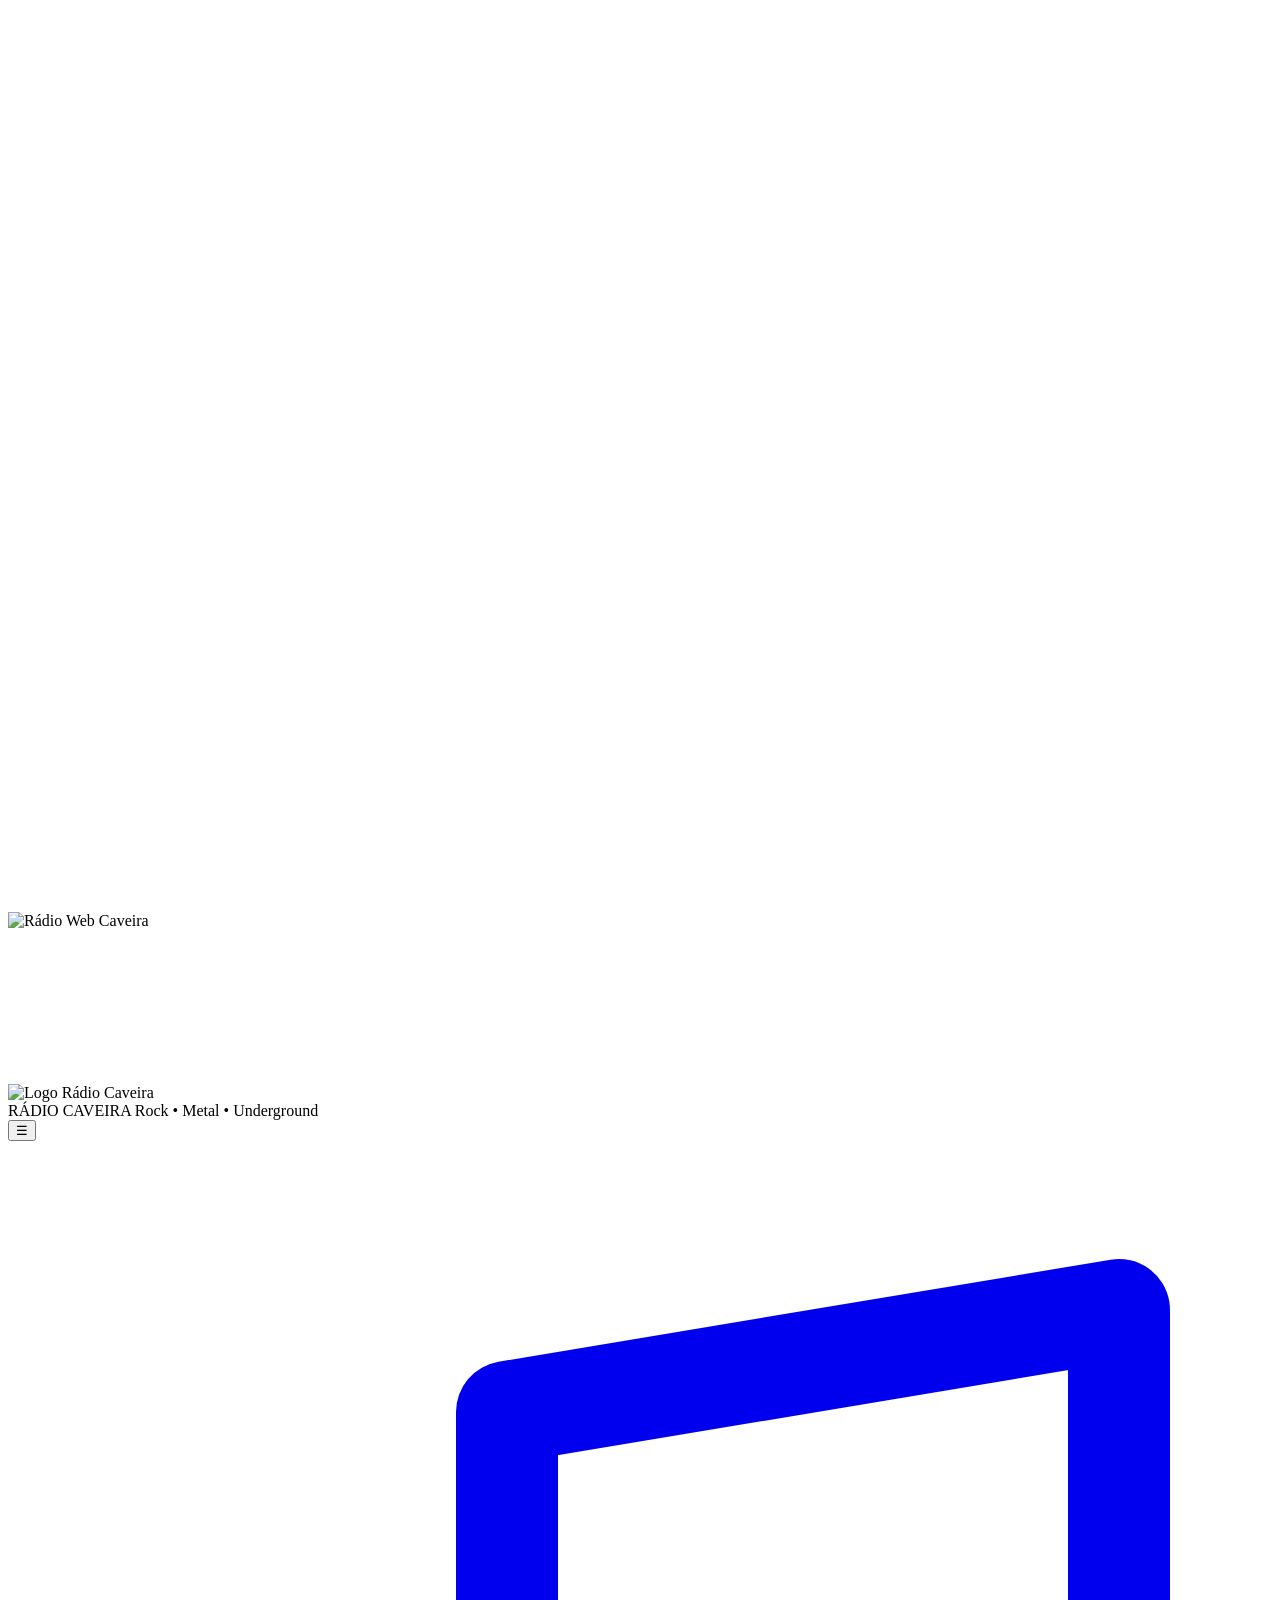
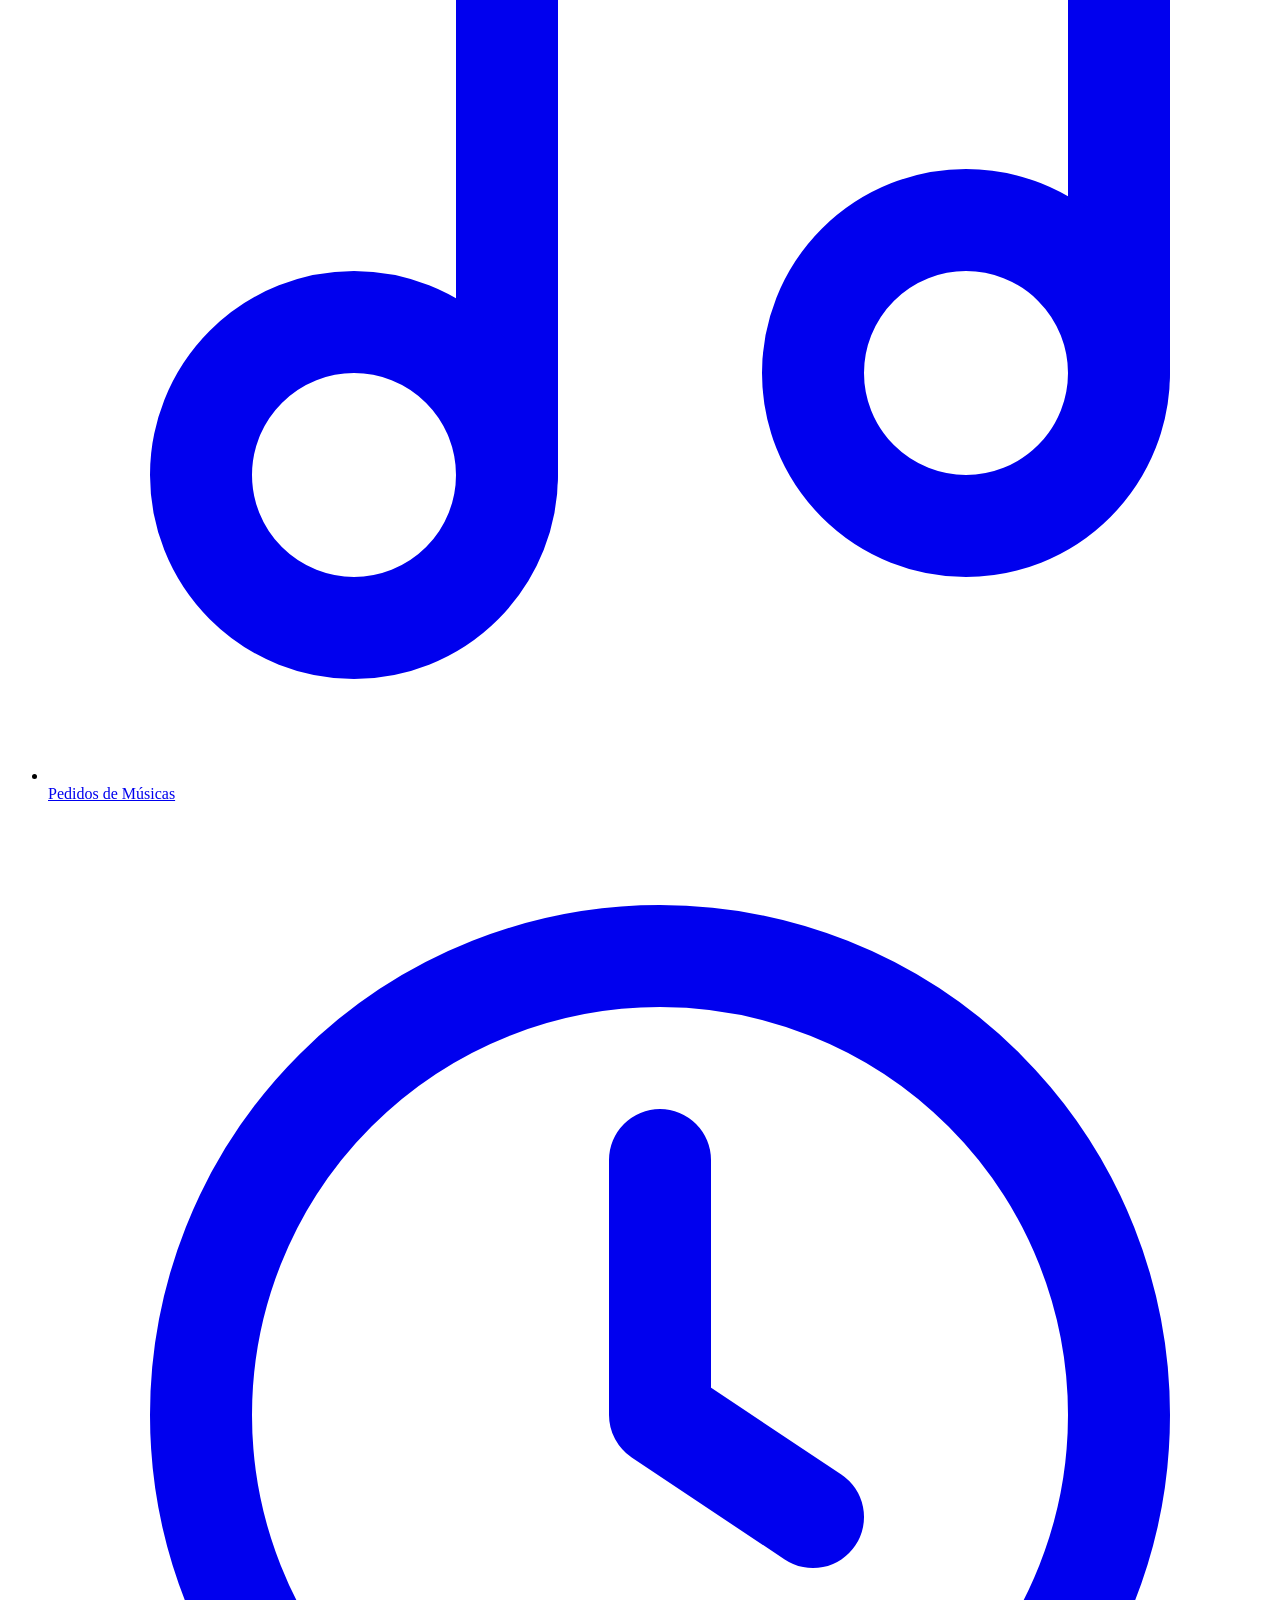
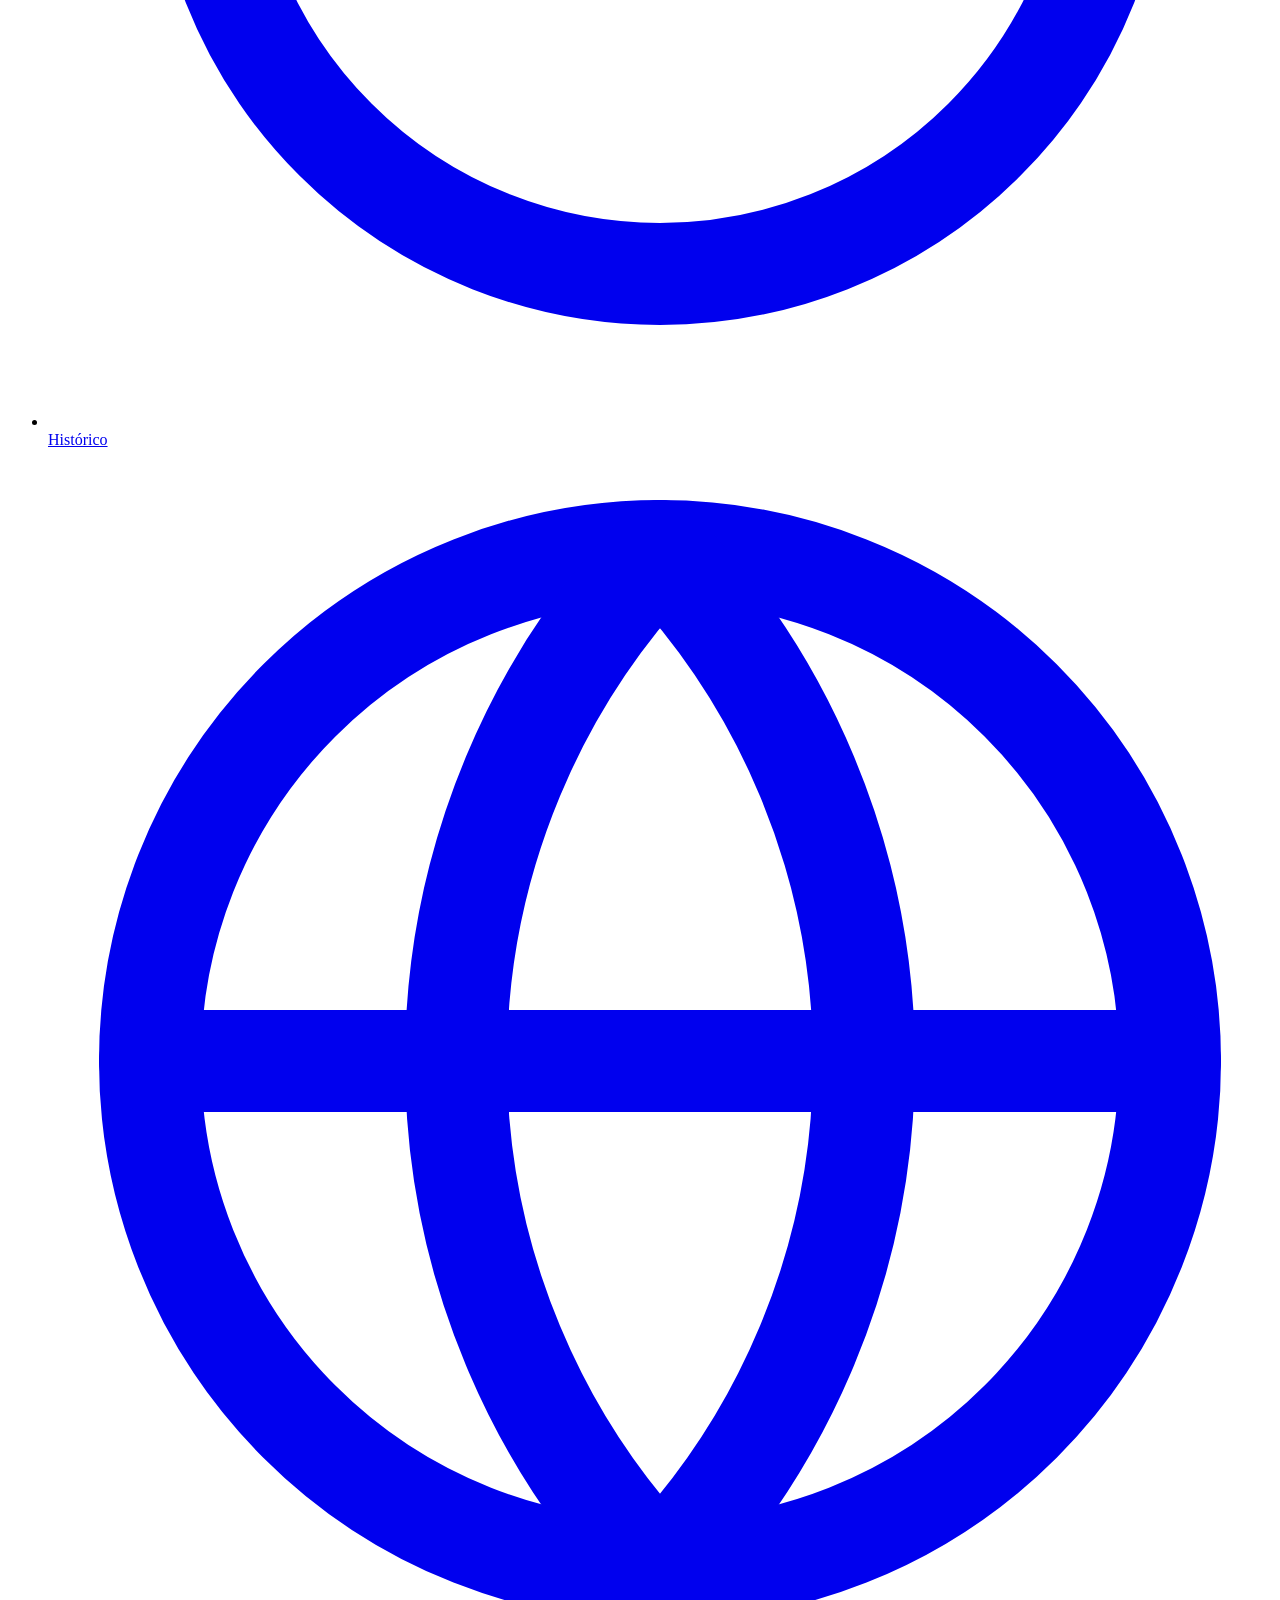
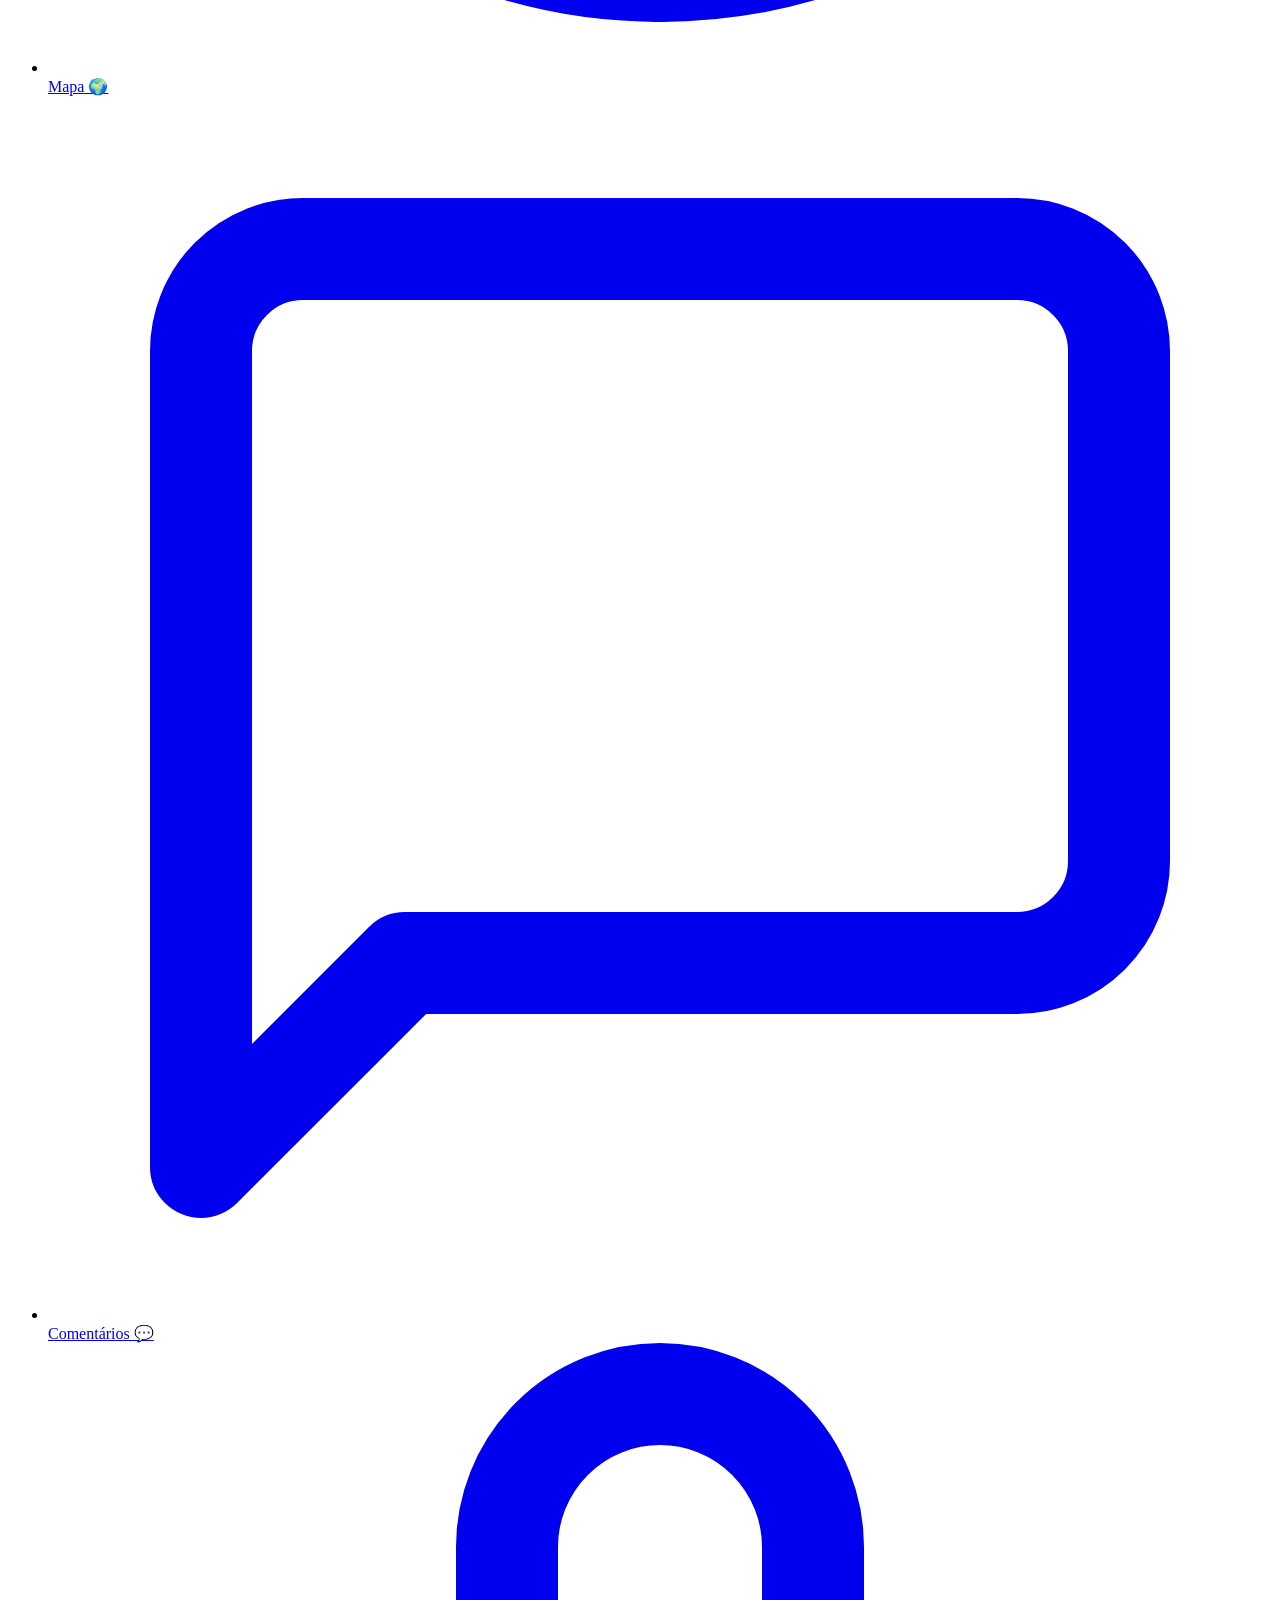
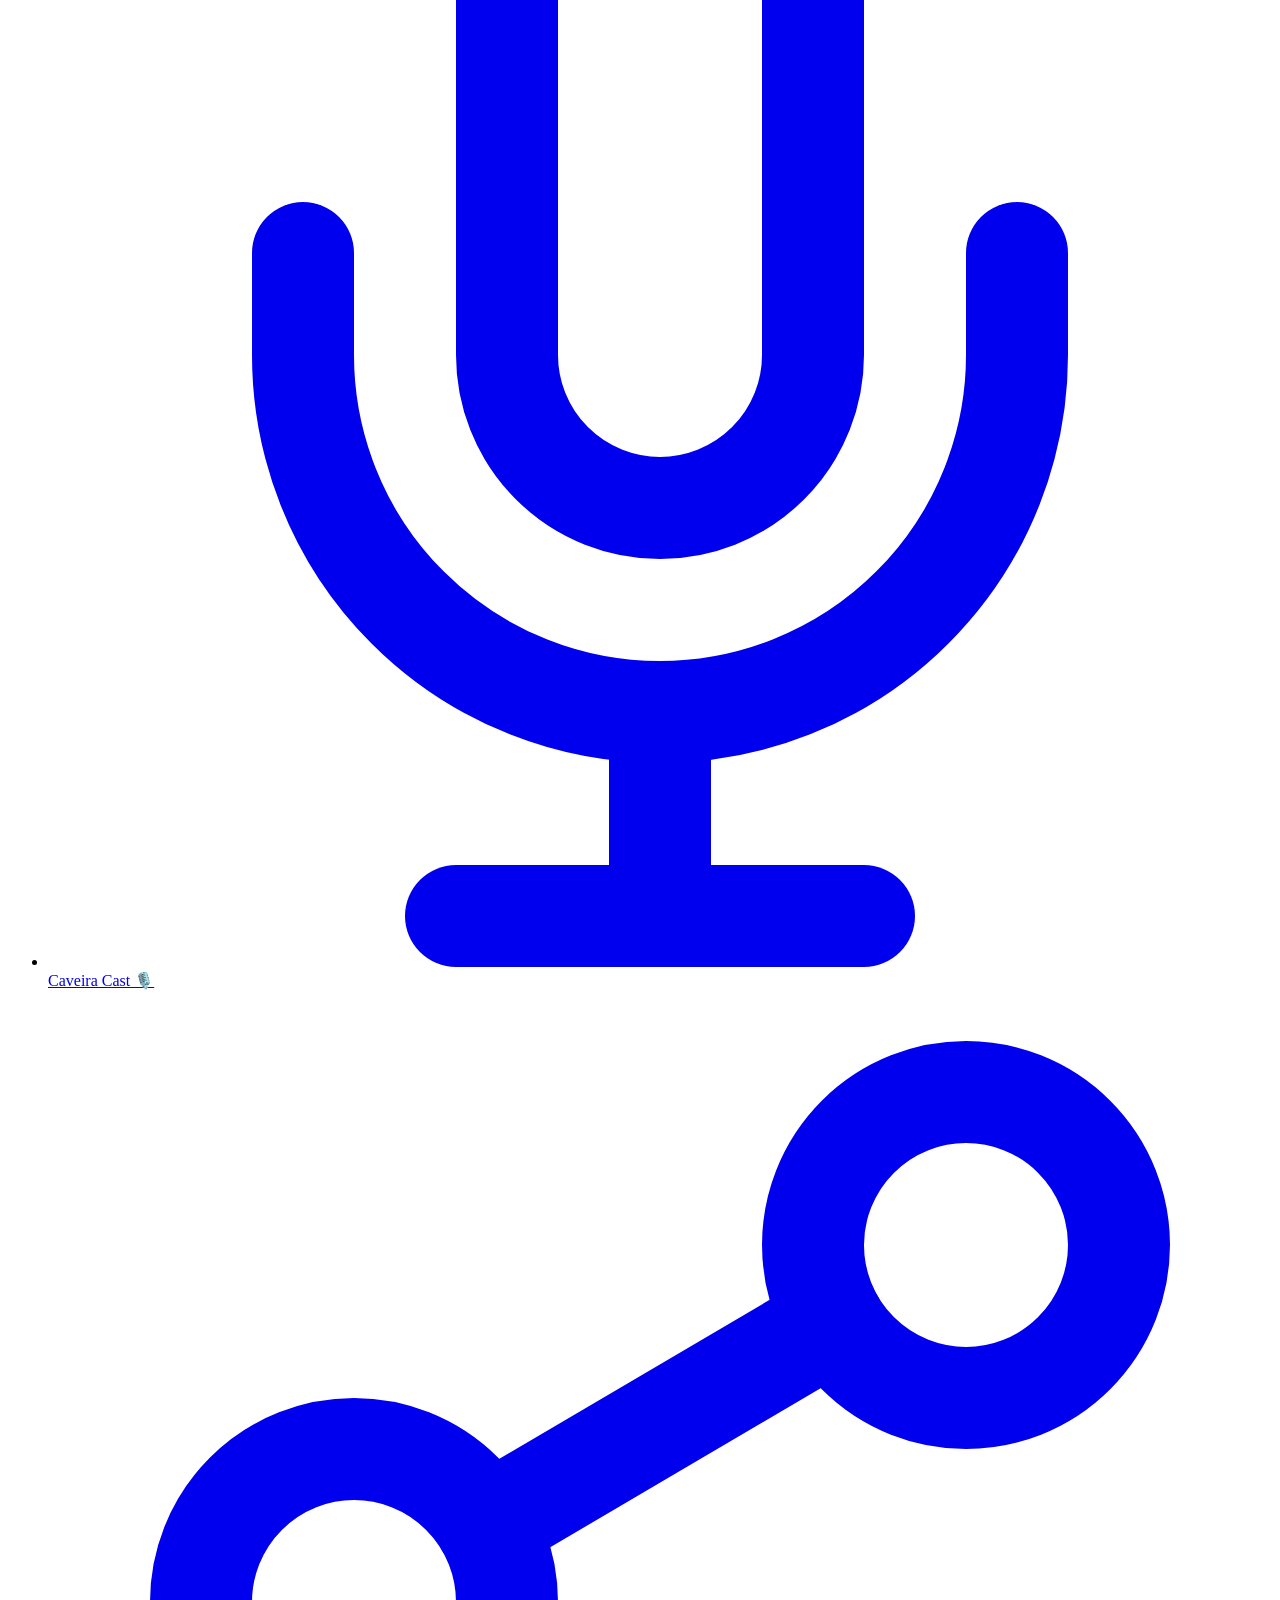
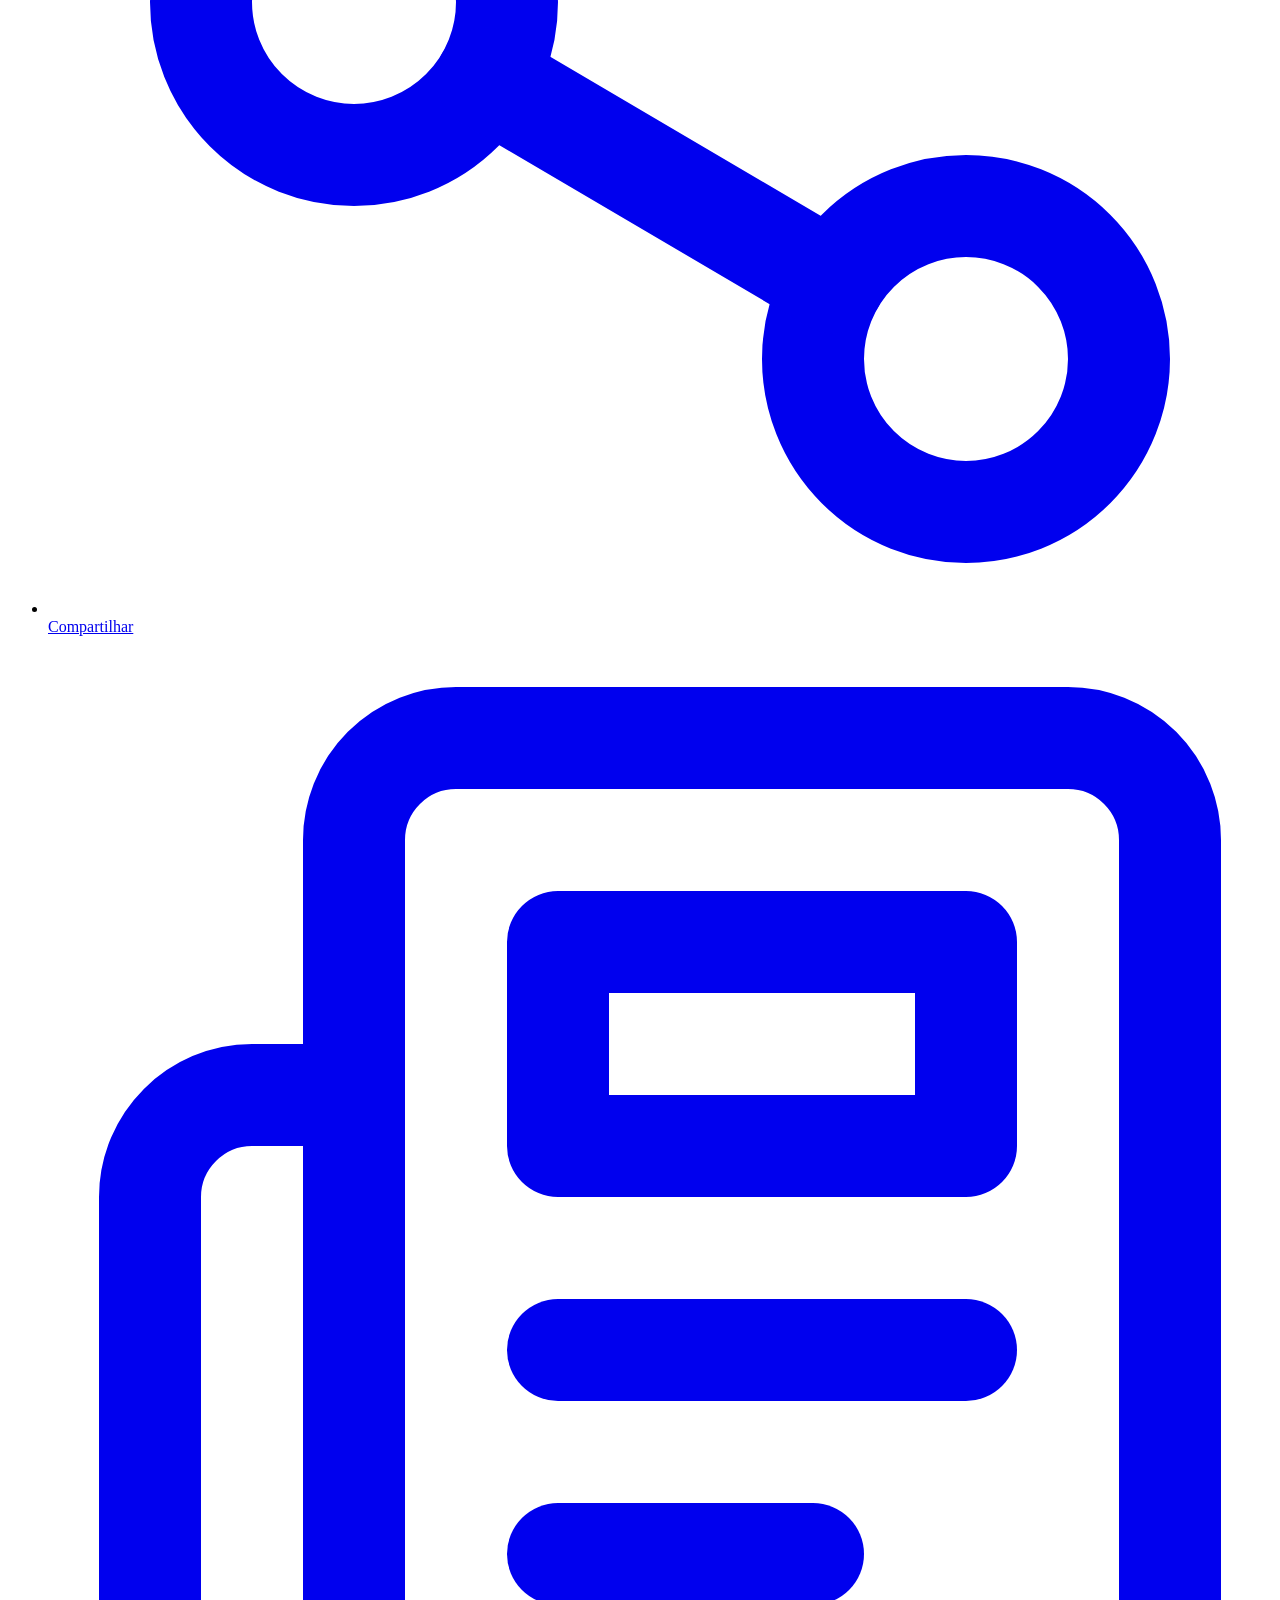
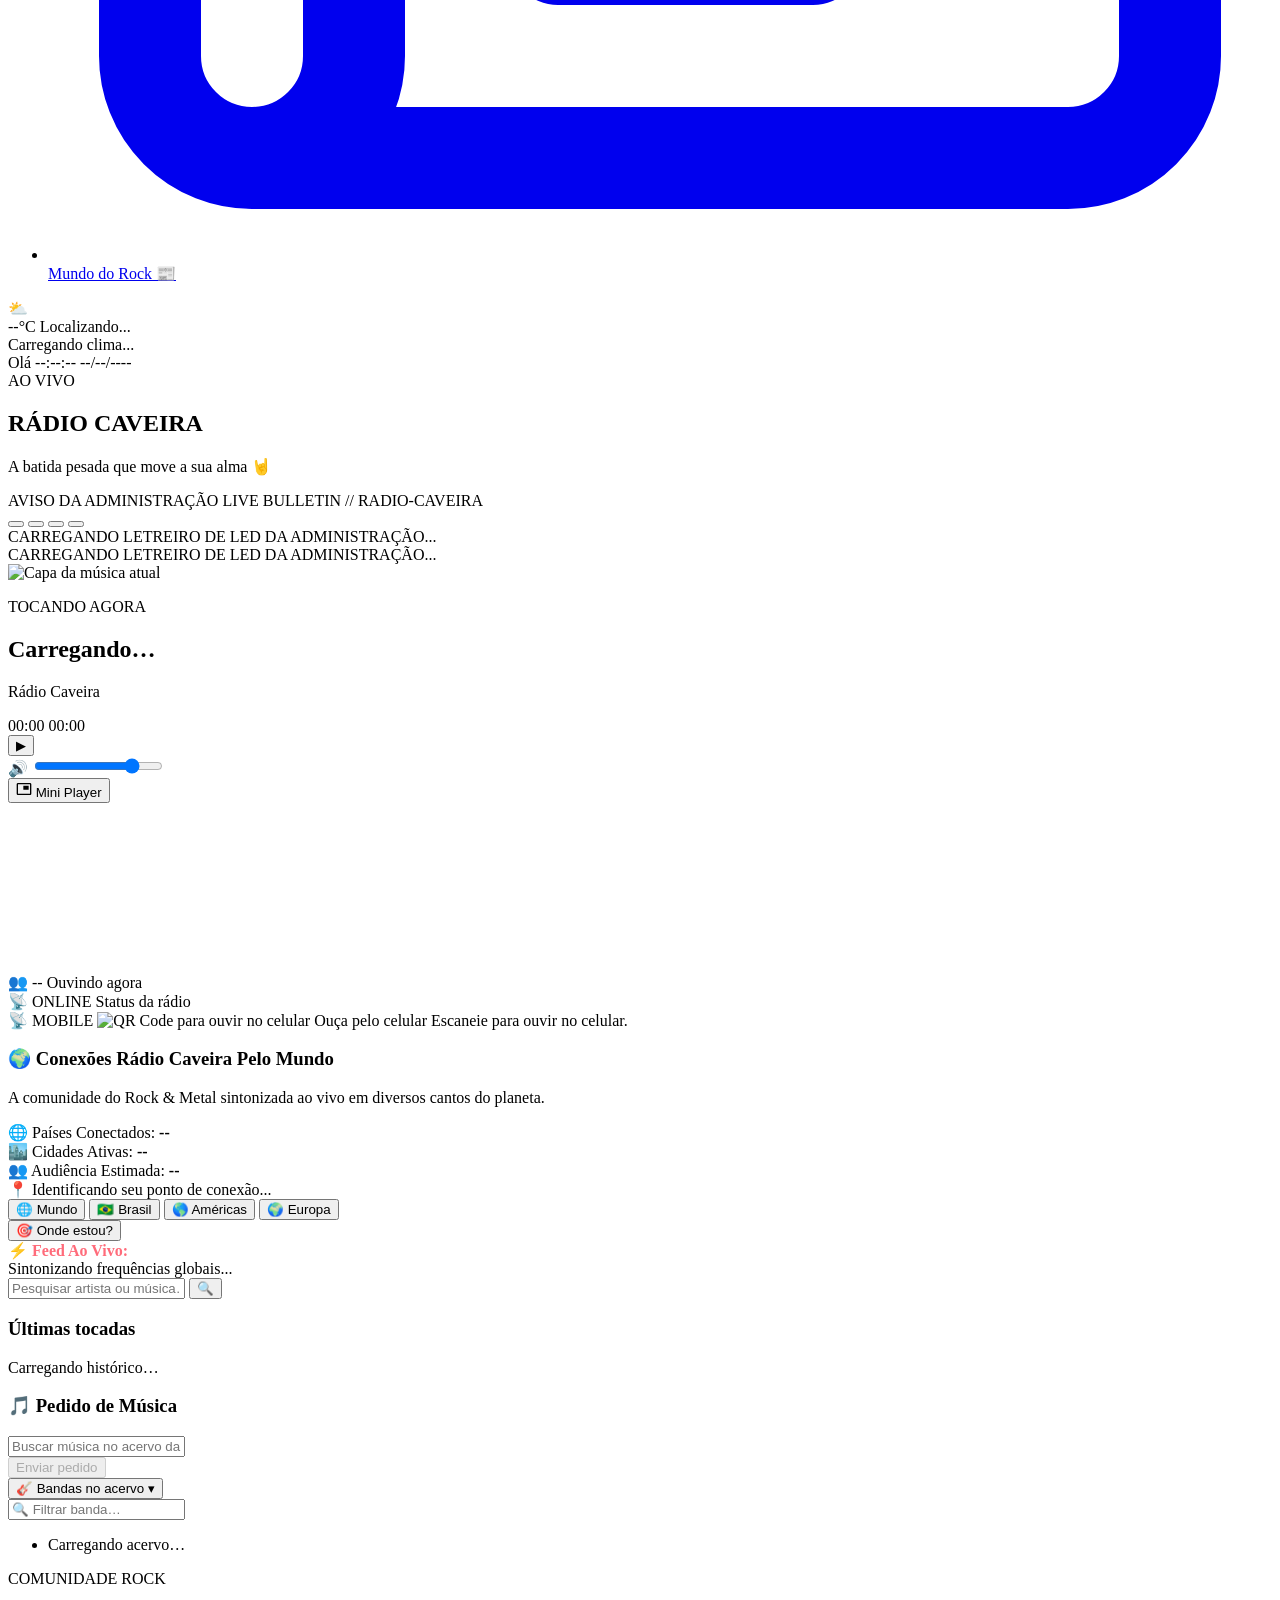
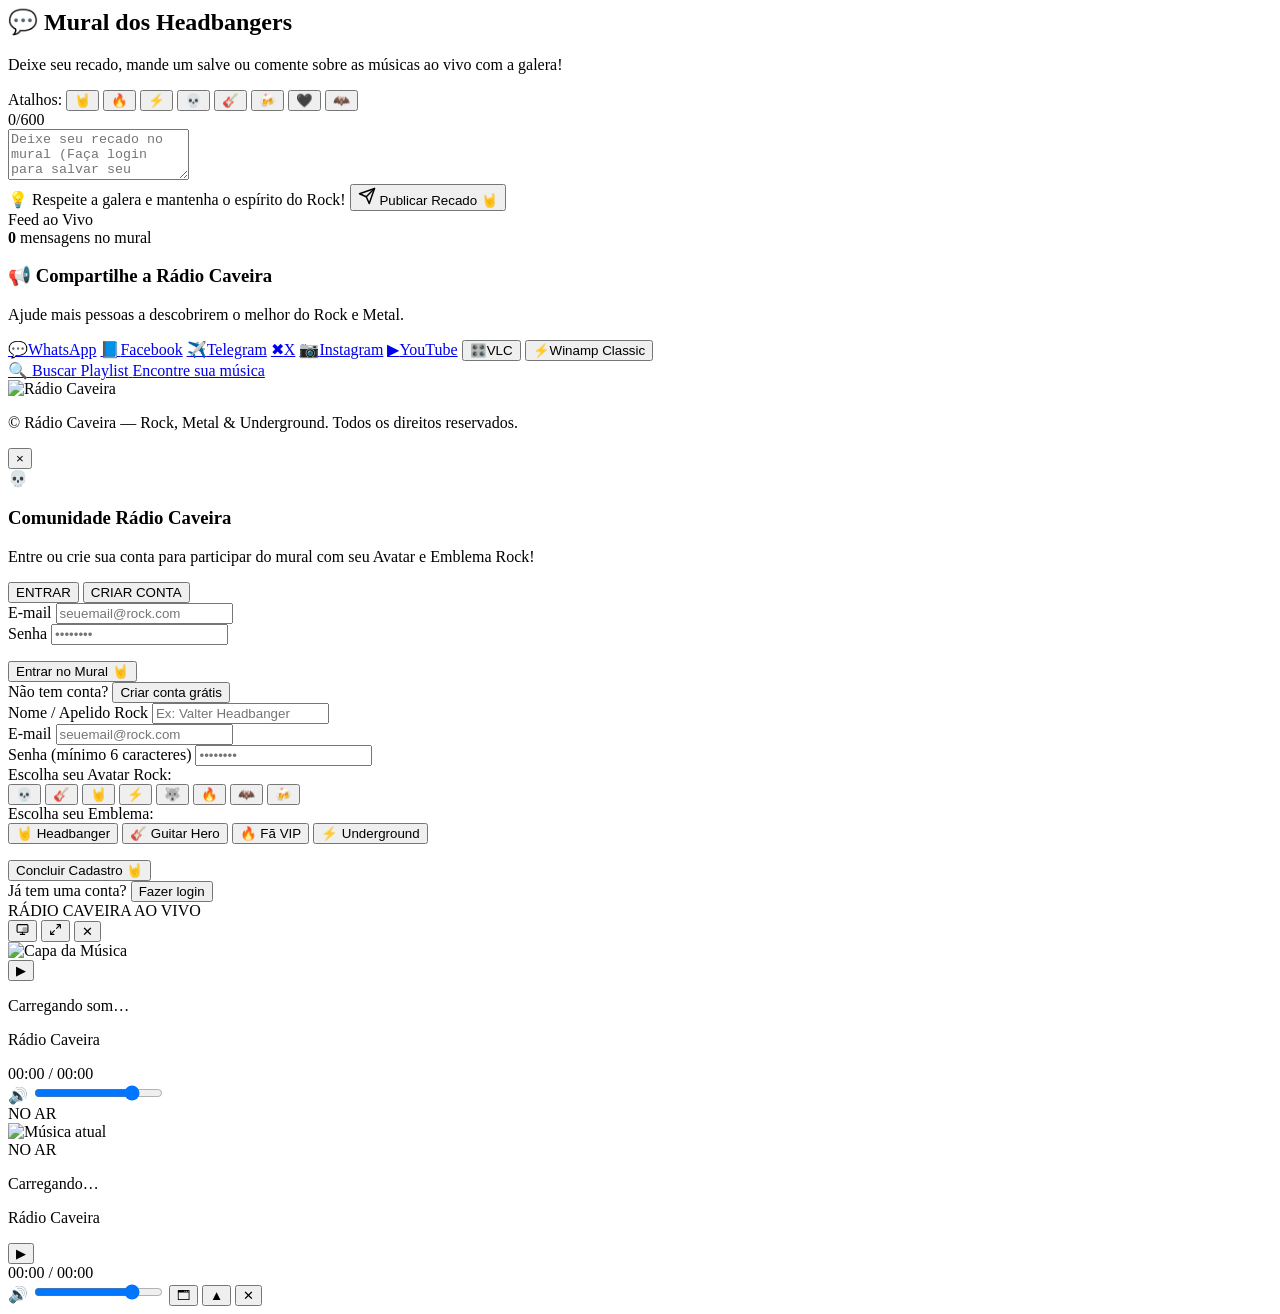
==== commit 1455ec20: "fix(pedidos): carrega acervo completo + busca com acentos + teclado + filtro de bandas - Substitui p" ====
--- a/public/live/index.html
+++ b/public/live/index.html
@@ -549,17 +549,23 @@
       <div class="request-form">
         <div class="request-searchbar">
           <div class="request-ac" id="request-ac">
-            <input id="request-search" type="text" autocomplete="off" role="combobox" aria-expanded="false" aria-controls="request-results" placeholder="Buscar música no acervo da rádio…" />
-            <div id="request-results" class="request-results" role="listbox"></div>
-          </div>
-          <button id="request-submit" class="btn-request">Enviar pedido</button>
-        </div>
+            <input id="request-search" type="text" autocomplete="off" role="combobox"
+              aria-expanded="false" aria-controls="request-results" aria-autocomplete="list"
+              placeholder="Buscar música no acervo da rádio…" />
+            <div id="request-results" class="request-results" role="listbox" aria-label="Músicas encontradas"></div>
+          </div>
+          <button id="request-submit" class="btn-request" disabled aria-label="Enviar pedido de música">Enviar pedido</button>
+        </div>
+        <p id="request-catalog-status" class="request-catalog-status" style="display:none" aria-live="polite"></p>
         <div class="bands-accordion">
           <button type="button" id="bands-toggle" class="bands-toggle" aria-expanded="false" aria-controls="bands-panel">
-            <span id="bands-label">🎸 Bandas disponíveis no acervo</span>
+            <span id="bands-label">🎸 Bandas no acervo</span>
             <span class="bands-caret">▾</span>
           </button>
           <div id="bands-panel" class="bands-panel">
+            <div class="bands-filter-wrap">
+              <input id="bands-filter" type="text" class="bands-filter-input" placeholder="🔍 Filtrar banda…" autocomplete="off" />
+            </div>
             <ul class="bands-list" id="bands-list">
               <li class="muted">Carregando acervo…</li>
             </ul>
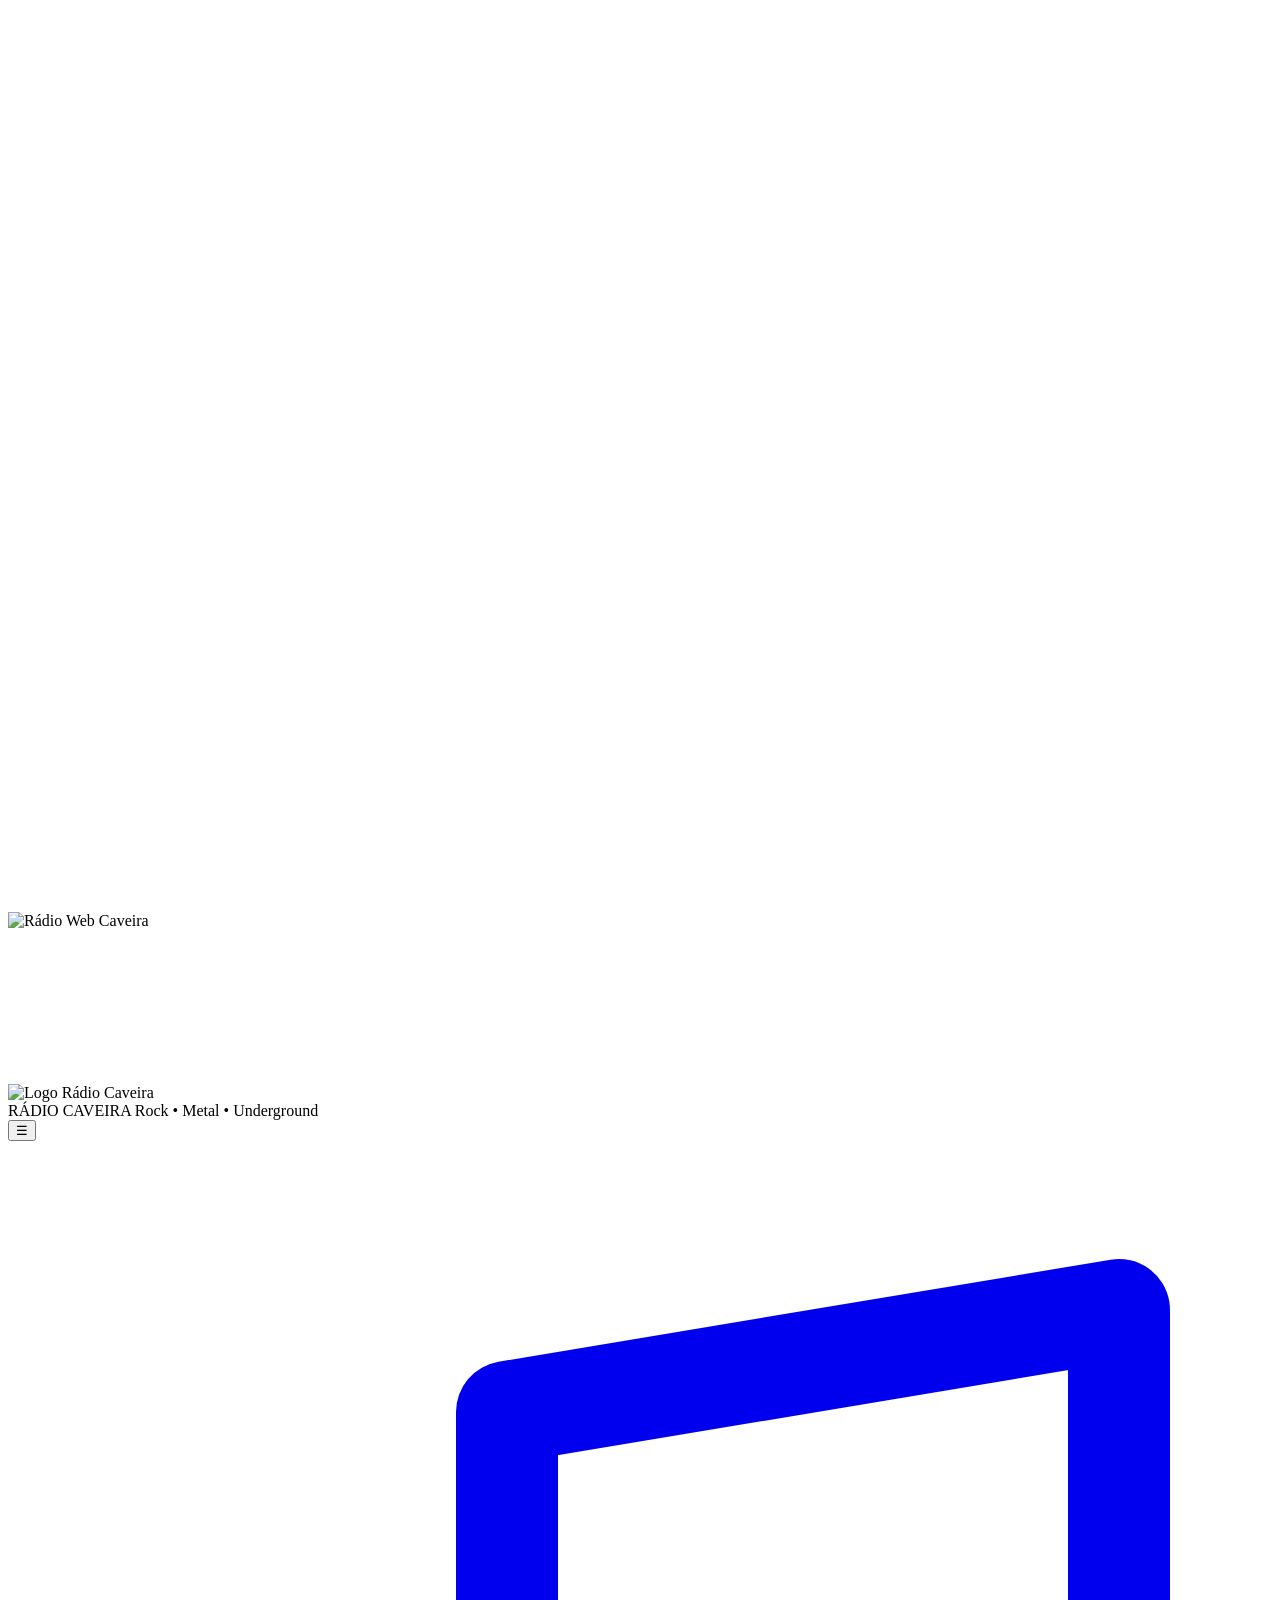
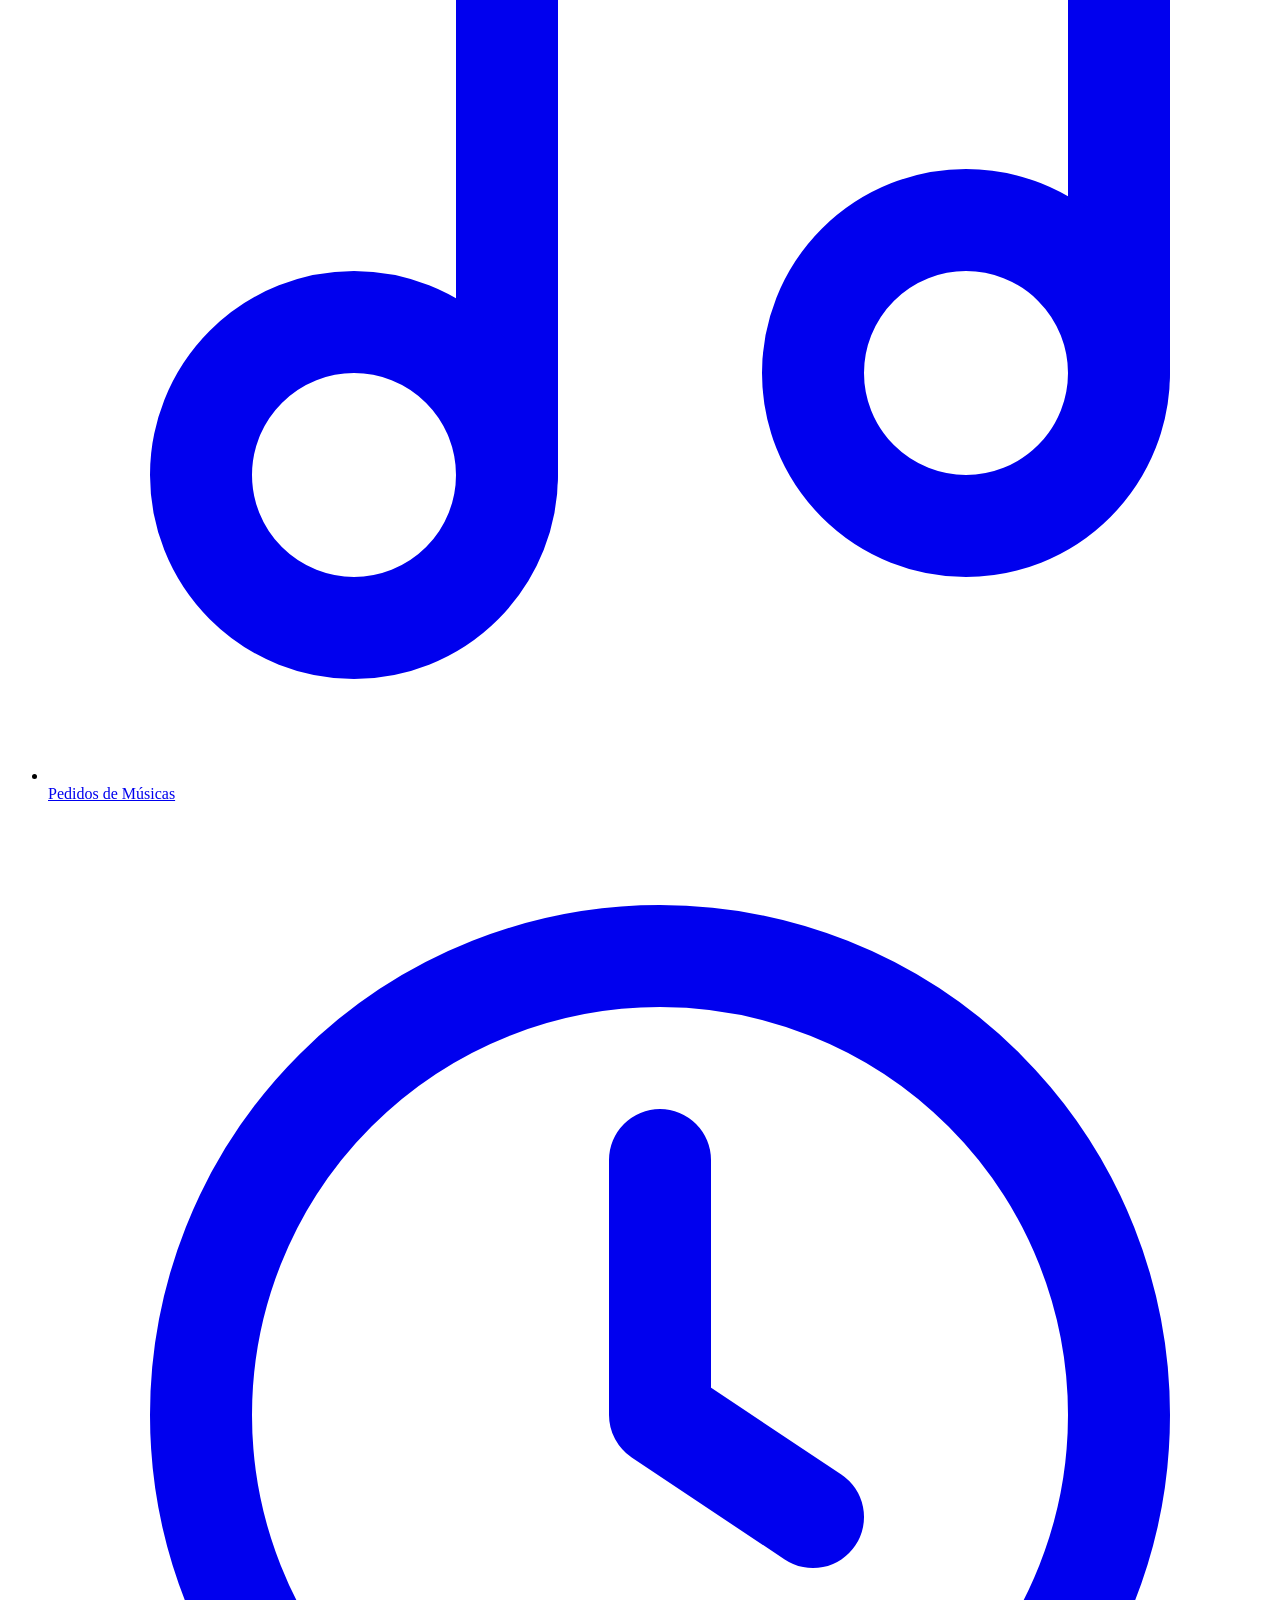
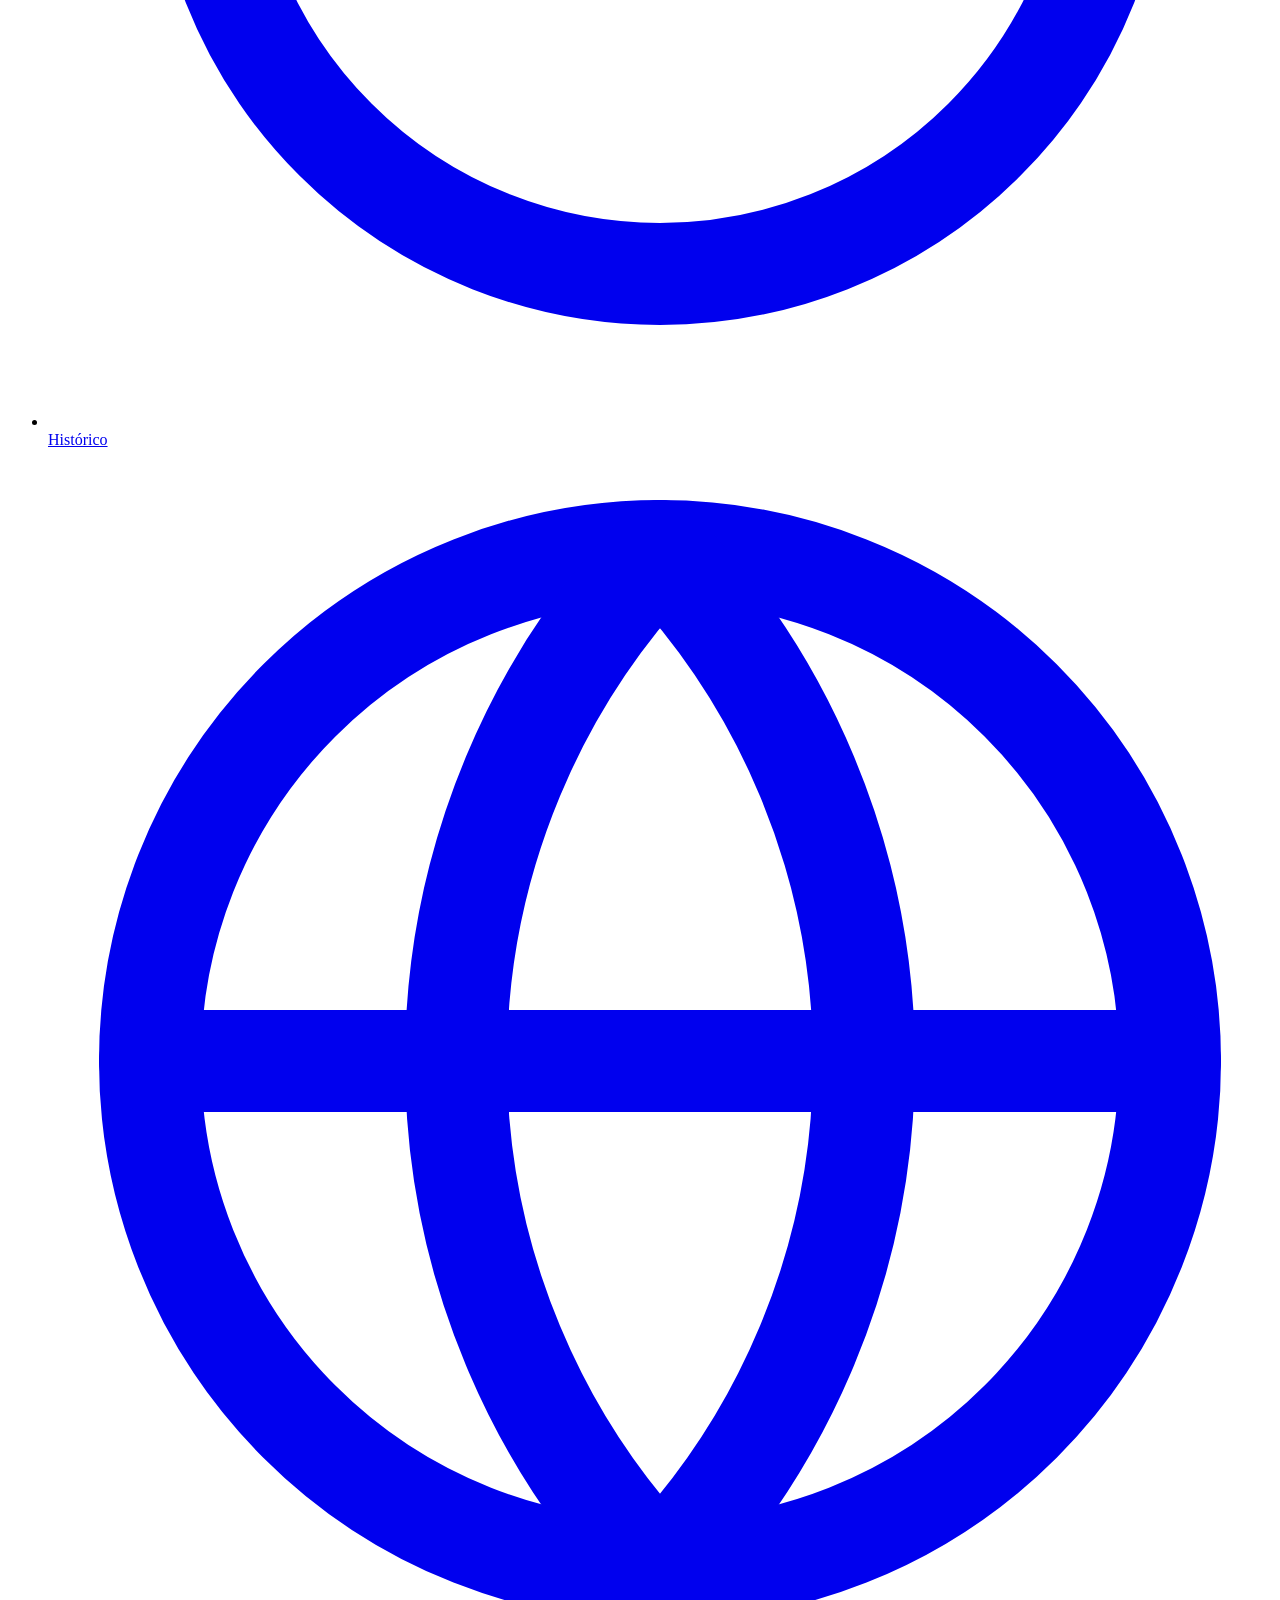
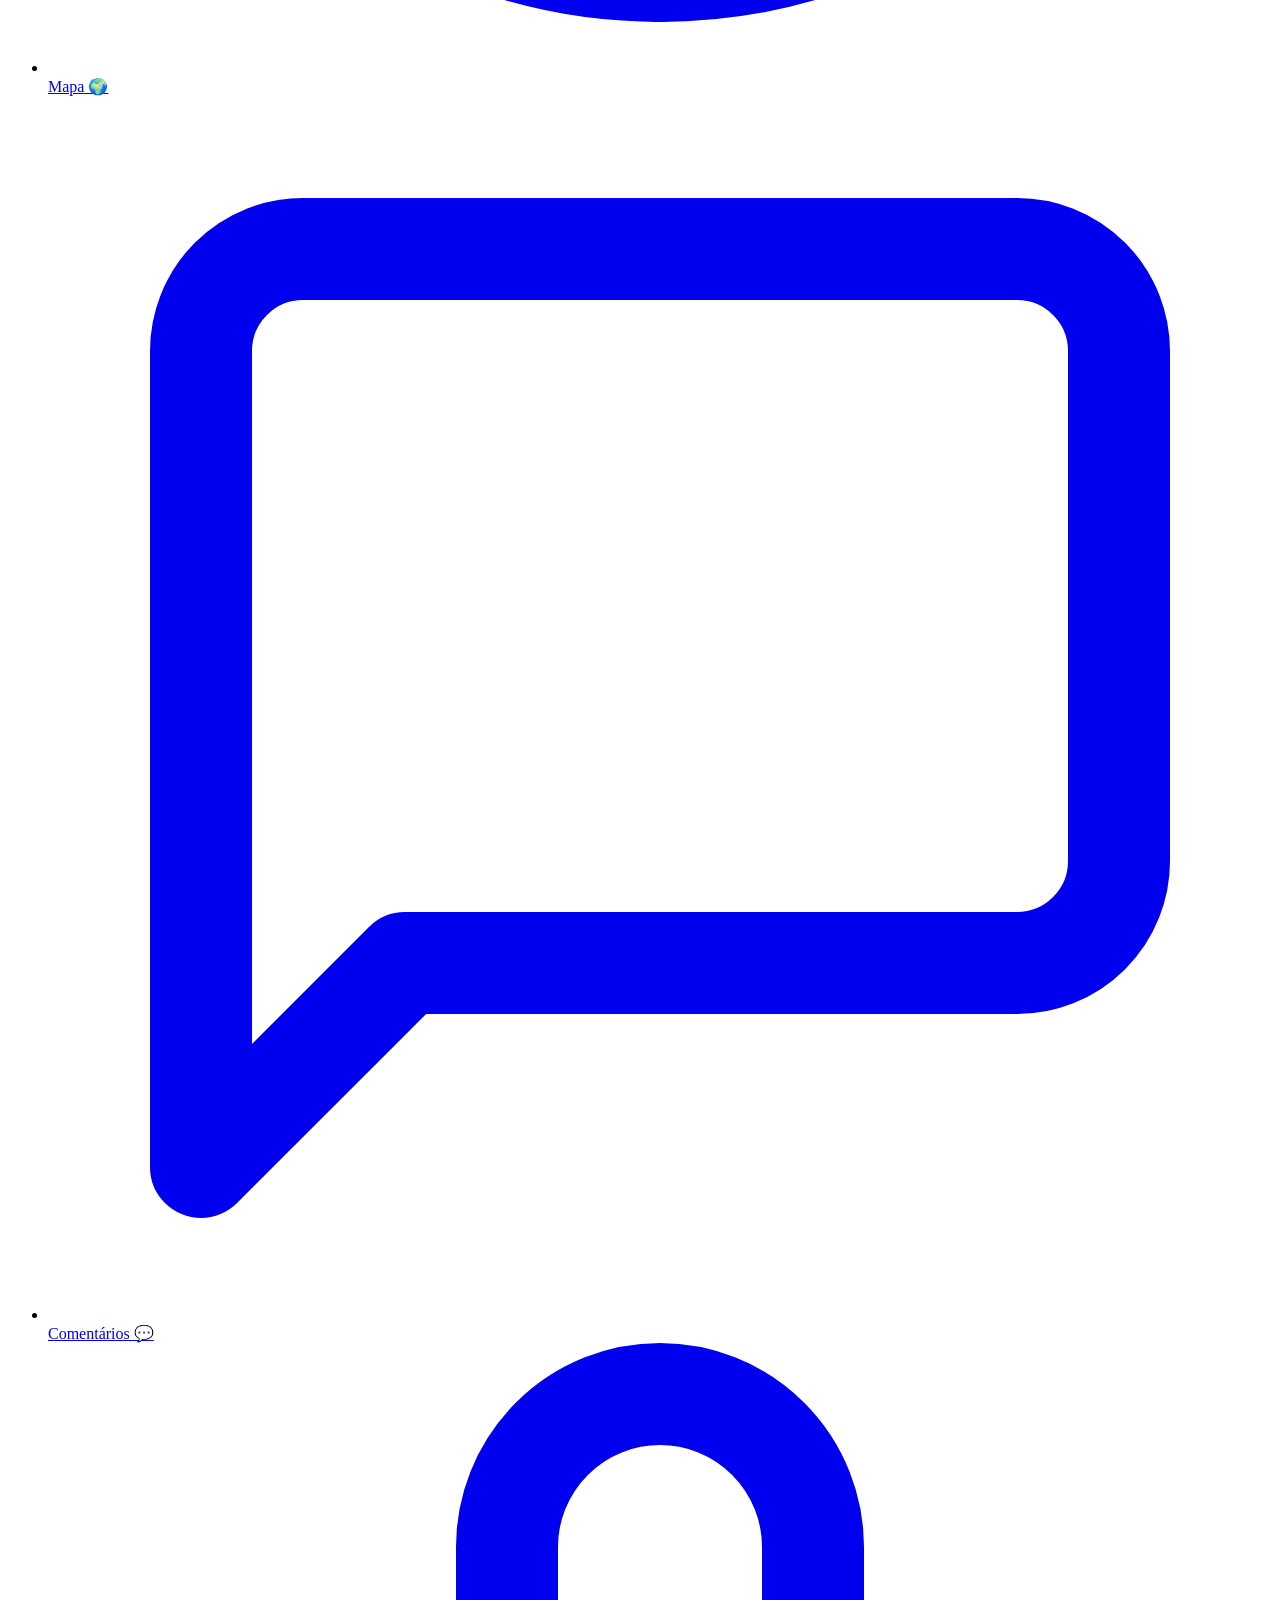
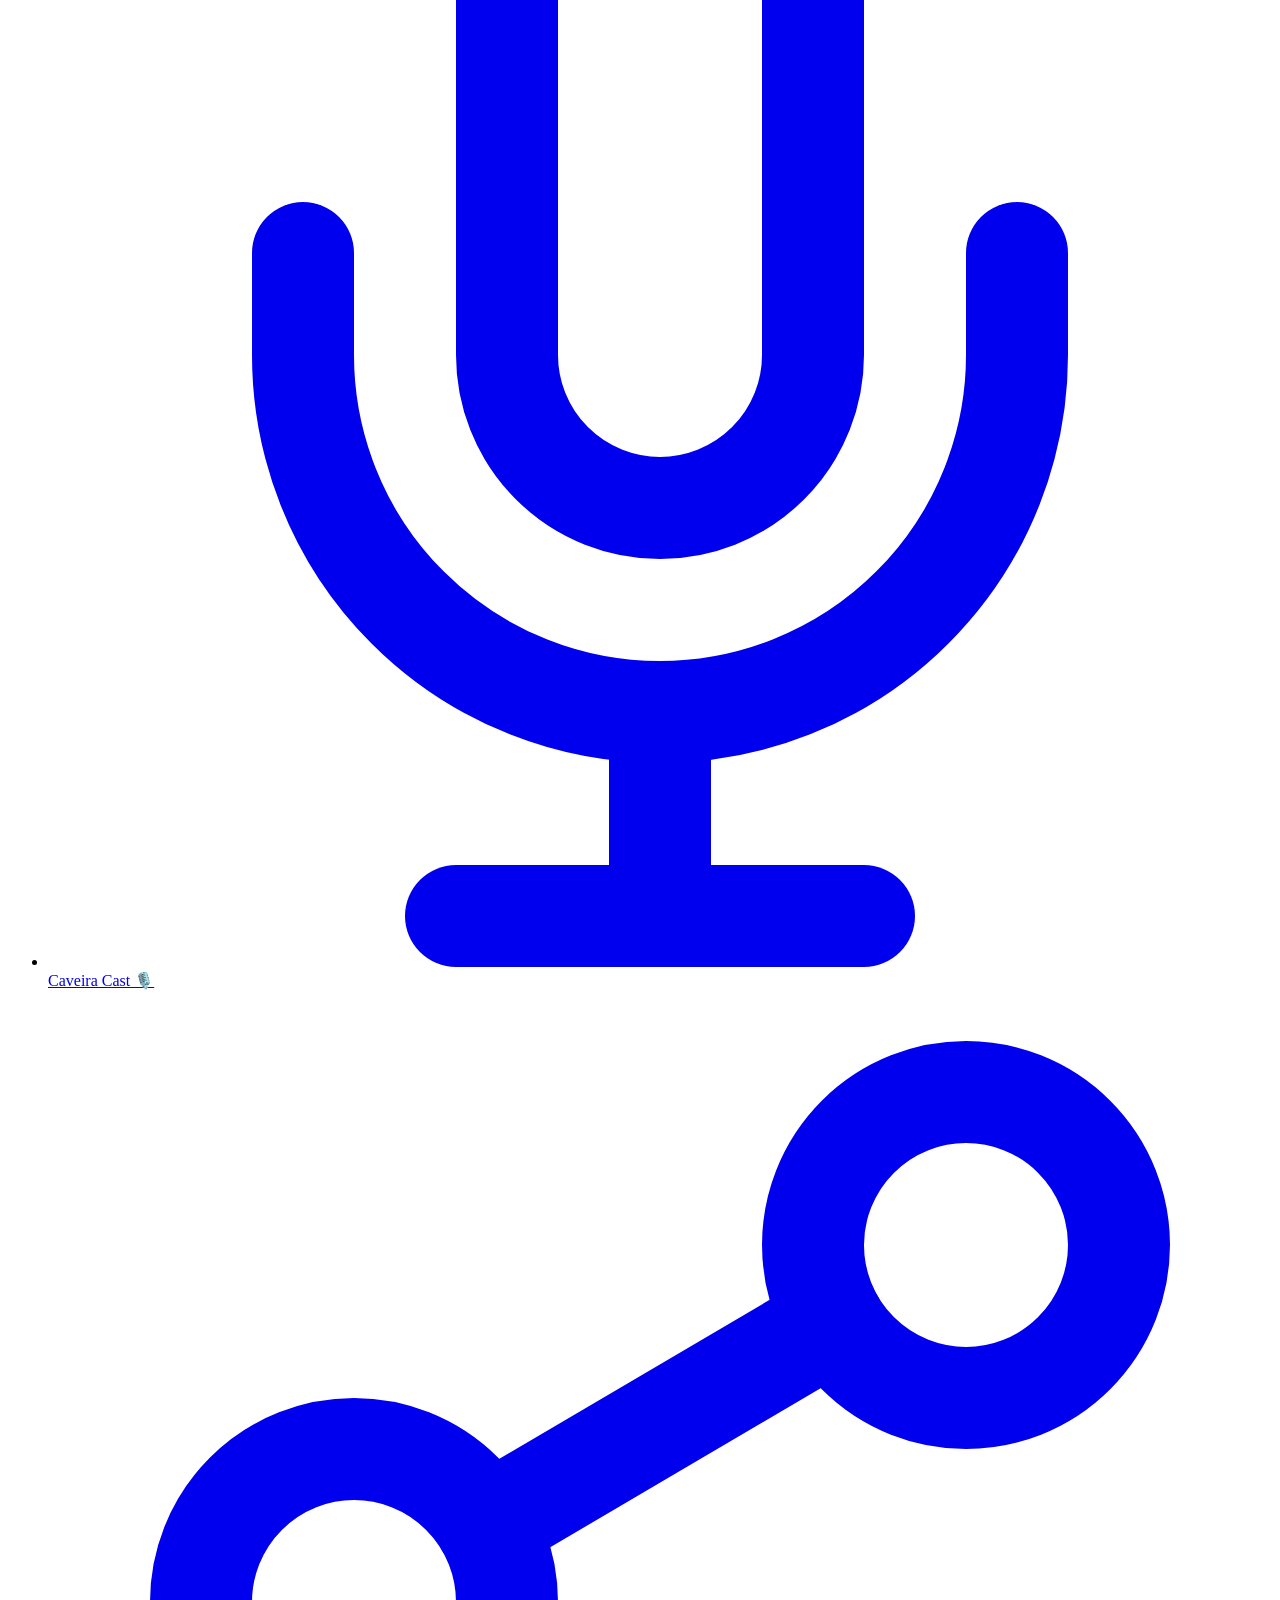
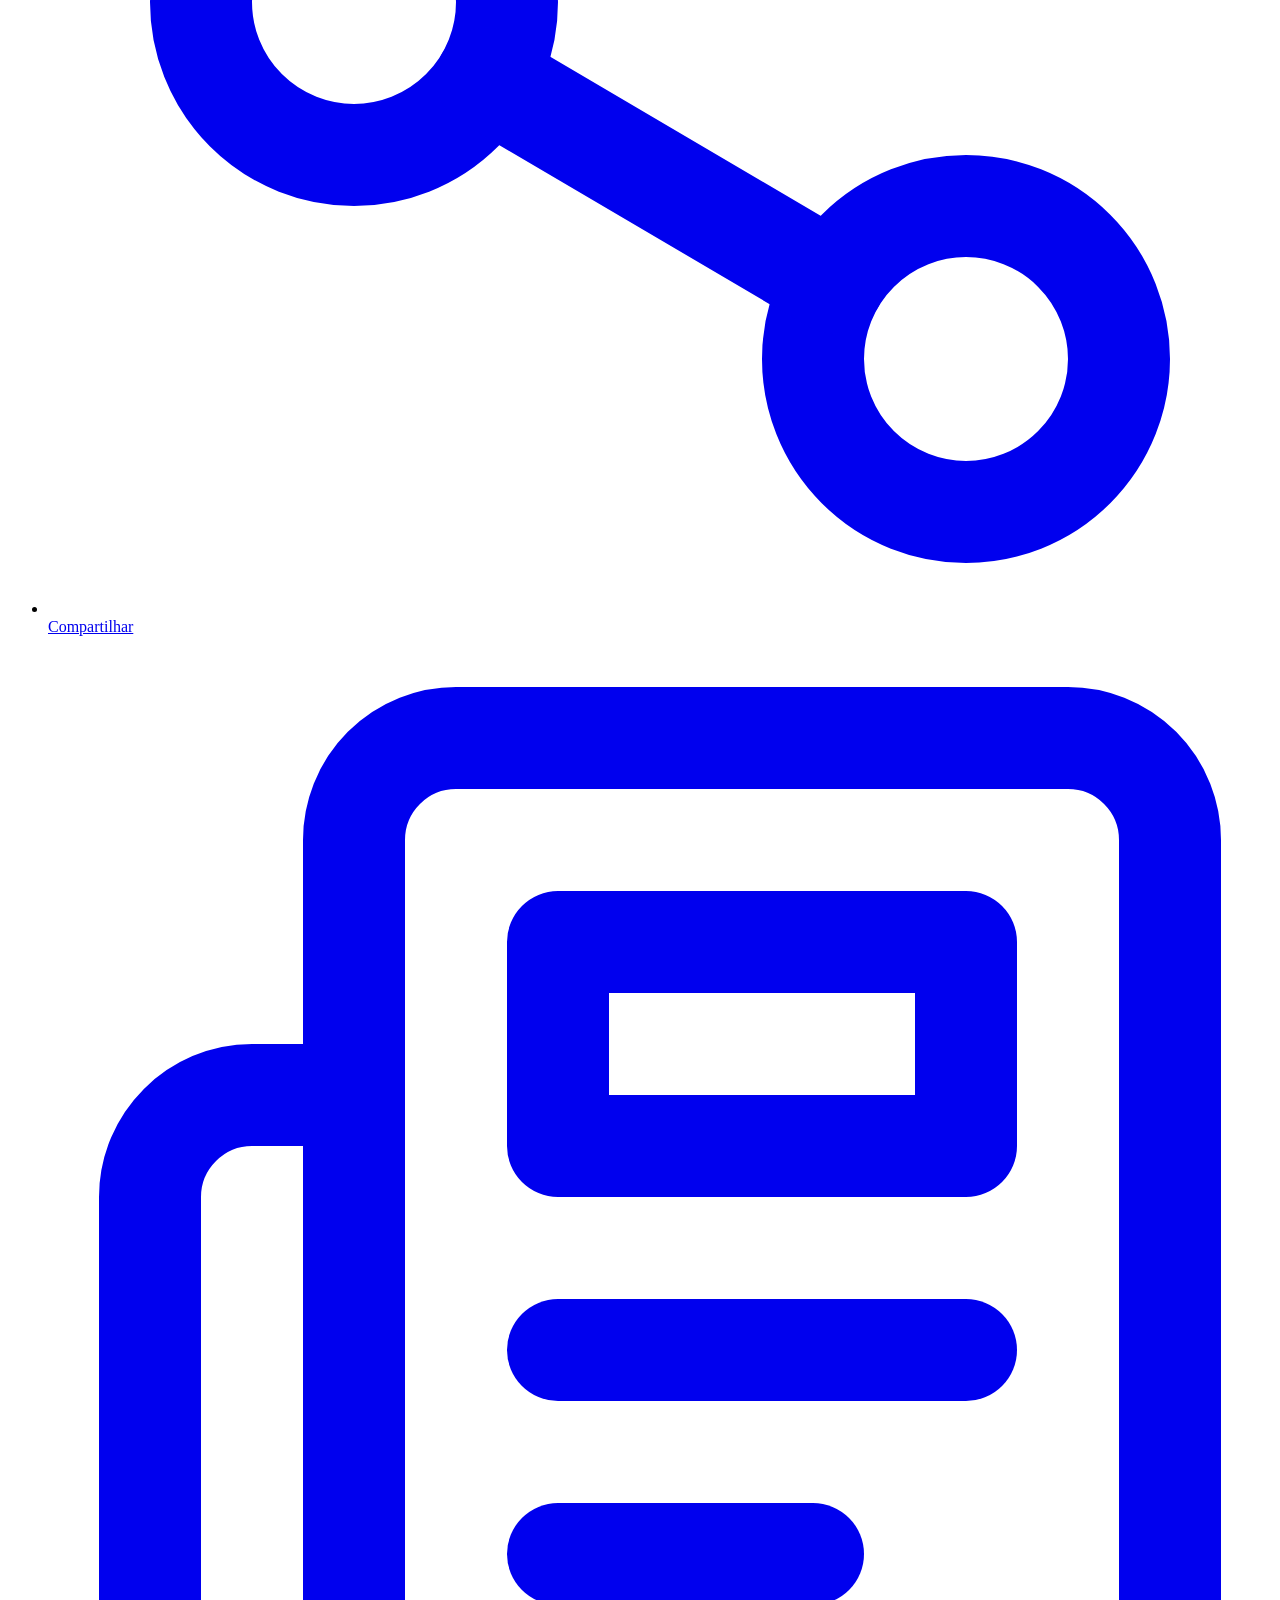
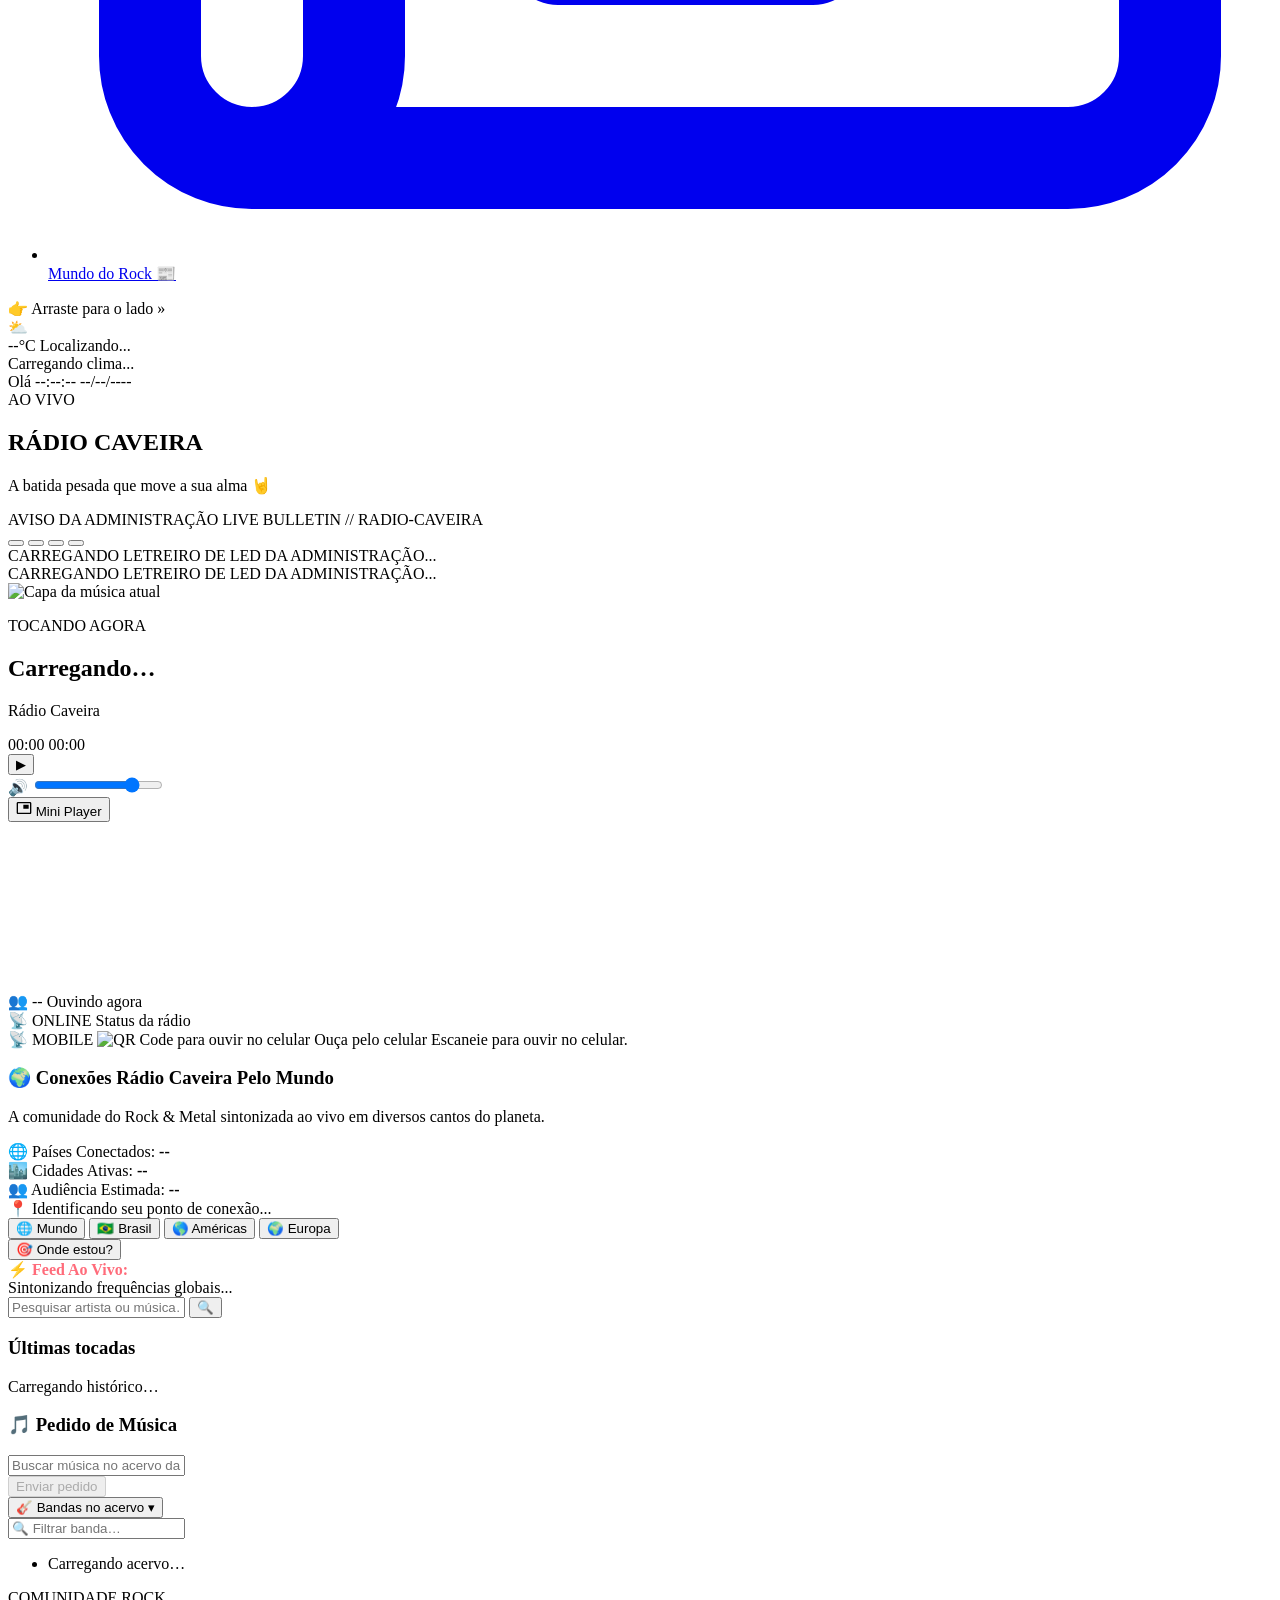
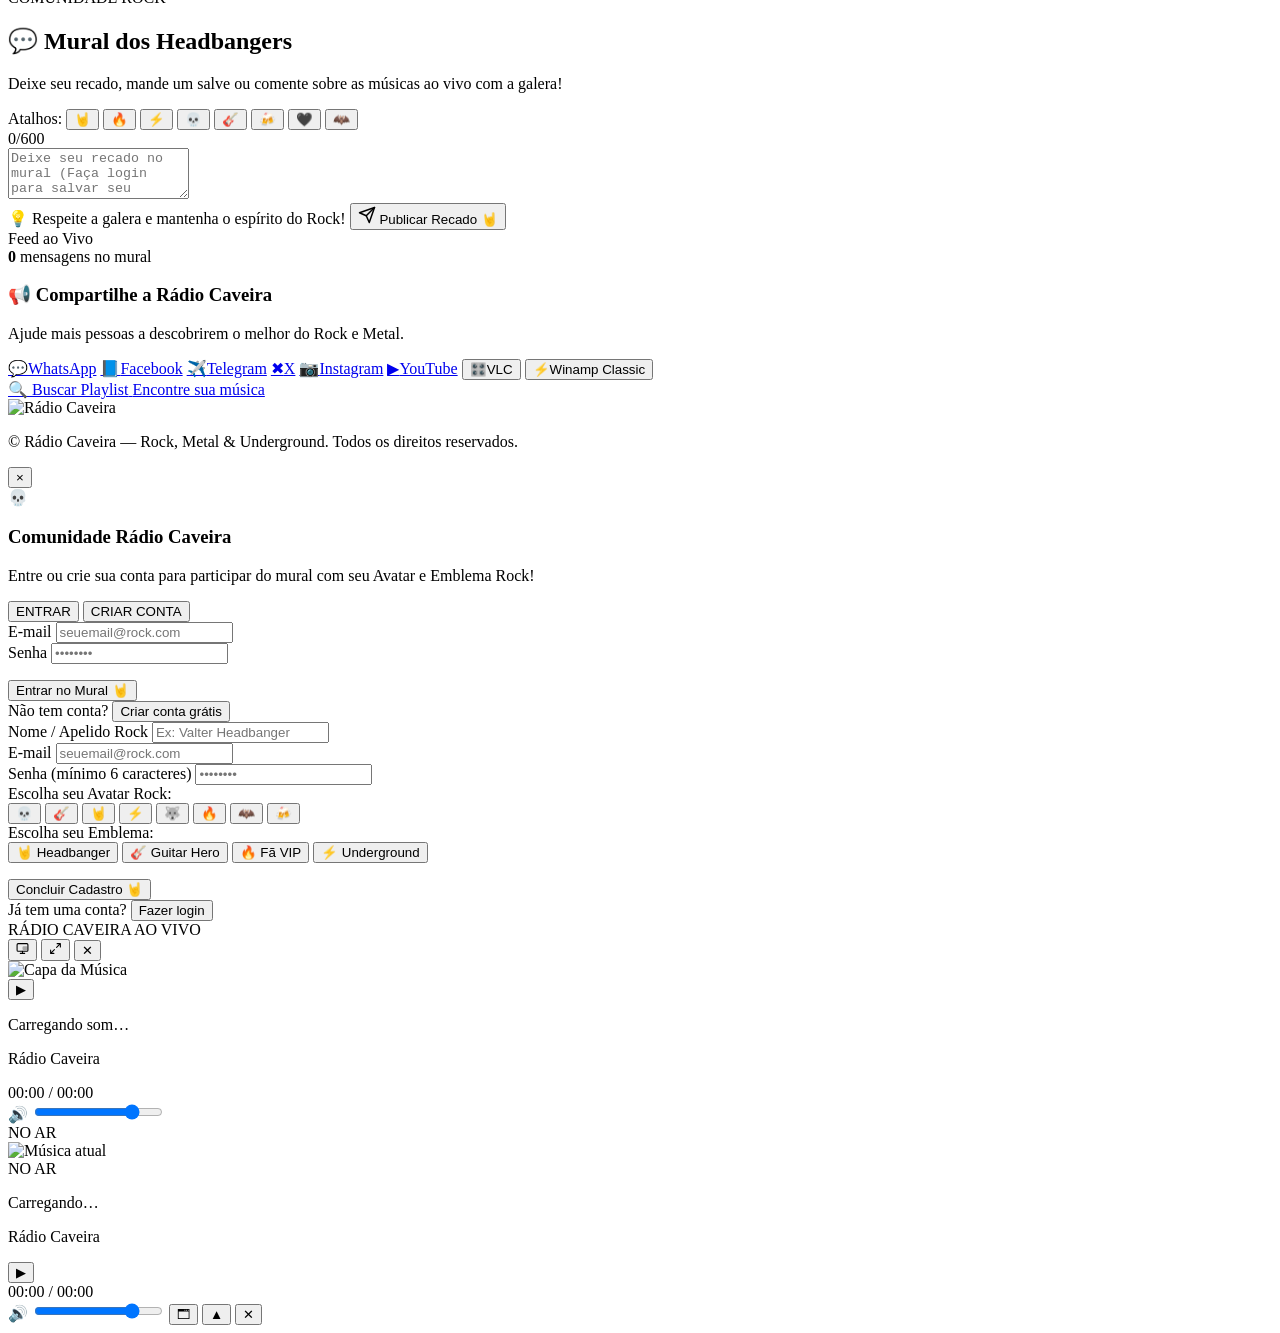
==== commit 5b8fcefb: "feat(header): adicionar sinalizacao visual 'Arraste para o lado' na versao mobile" ====
--- a/public/live/index.html
+++ b/public/live/index.html
@@ -233,6 +233,9 @@
   <!-- Fundo dinâmico + partículas -->
   <div class="bg-layer" aria-hidden="true"></div>
   <canvas id="particles" aria-hidden="true"></canvas>
+
+  <!-- SCALE ROOT: wrapper que aplica escala adaptativa via JS para todos os browsers -->
+  <div id="scale-root">
 
   <!-- Header -->
   <header class="site-header">
@@ -268,7 +271,12 @@
           <svg class="nav-ico" viewBox="0 0 24 24" fill="none" stroke="currentColor" stroke-width="2" stroke-linecap="round" stroke-linejoin="round" aria-hidden="true"><path d="M4 22h16a2 2 0 0 0 2-2V4a2 2 0 0 0-2-2H8a2 2 0 0 0-2 2v16a2 2 0 0 1-2 2Zm0 0a2 2 0 0 1-2-2v-9c0-1.1.9-2 2-2h2"/><path d="M18 14h-8"/><path d="M15 18h-5"/><path d="M10 6h8v4h-8V6Z"/></svg>
           <span>Mundo do Rock 📰</span></a></li>
       </ul>
-
+      <!-- Sinalização de arrastar para o lado no celular -->
+      <div class="nav-scroll-hint" id="nav-scroll-hint" aria-hidden="true">
+        <span class="nav-hint-icon">👉</span>
+        <span class="nav-hint-text">Arraste para o lado</span>
+        <span class="nav-hint-arrow">»</span>
+      </div>
     </nav>
     <div class="header-widgets">
       <!-- Widget de Clima da Cidade do Usuário (à esquerda do relógio) -->
@@ -665,6 +673,9 @@
             <div class="skeleton-line short"></div>
           </div>
         </div>
+
+        <!-- Paginação do Mural (5 comentários por página) -->
+        <nav class="comments-pagination-wrap" id="comments-pagination" aria-label="Navegação de páginas dos comentários" style="display: none;"></nav>
       </div>
     </section>
 
@@ -925,8 +936,75 @@
         }, { rootMargin: '-40% 0px -55% 0px', threshold: 0 });
         sections.forEach(function (s) { if (s) io.observe(s); });
       }
+
+      // Suporte a clicar e arrastar (drag to scroll) e rolar com a roda do mouse
+      if (list) {
+        var isDown = false;
+        var startX = 0;
+        var scrollLeft = 0;
+        var hasDragged = false;
+
+        list.addEventListener('mousedown', function (e) {
+          if (e.button !== 0) return;
+          isDown = true;
+          hasDragged = false;
+          startX = e.pageX - list.offsetLeft;
+          scrollLeft = list.scrollLeft;
+        });
+
+        window.addEventListener('mouseup', function () {
+          if (!isDown) return;
+          isDown = false;
+          list.classList.remove('is-dragging');
+          setTimeout(function () { hasDragged = false; }, 80);
+        });
+
+        list.addEventListener('mousemove', function (e) {
+          if (!isDown) return;
+          var x = e.pageX - list.offsetLeft;
+          var walk = (x - startX);
+          if (Math.abs(walk) > 4) {
+            hasDragged = true;
+            list.classList.add('is-dragging');
+            e.preventDefault();
+            list.scrollLeft = scrollLeft - walk;
+          }
+        });
+
+        list.addEventListener('click', function (e) {
+          if (hasDragged) {
+            e.preventDefault();
+            e.stopImmediatePropagation();
+          }
+        }, true);
+
+        list.addEventListener('wheel', function (e) {
+          if (list.scrollWidth > list.clientWidth) {
+            if (Math.abs(e.deltaY) > Math.abs(e.deltaX)) {
+              e.preventDefault();
+              list.scrollLeft += e.deltaY;
+            }
+          }
+        }, { passive: false });
+
+        // Controle dinâmico da dica de arrastar no celular
+        var hint = document.getElementById('nav-scroll-hint');
+        if (hint) {
+          var onScrollHint = function () {
+            if (list.scrollLeft > 18) {
+              hint.classList.add('faded');
+            } else {
+              hint.classList.remove('faded');
+            }
+          };
+          list.addEventListener('scroll', onScrollHint, { passive: true });
+          list.addEventListener('touchmove', onScrollHint, { passive: true });
+        }
+      }
     })();
   </script>
+  </div><!-- /scale-root -->
+
   <script src="https://unpkg.com/leaflet@1.9.4/dist/leaflet.js" defer></script>
   <script src="/live/js/config.js"></script>
   <script src="/live/js/sponsors.js" defer></script>
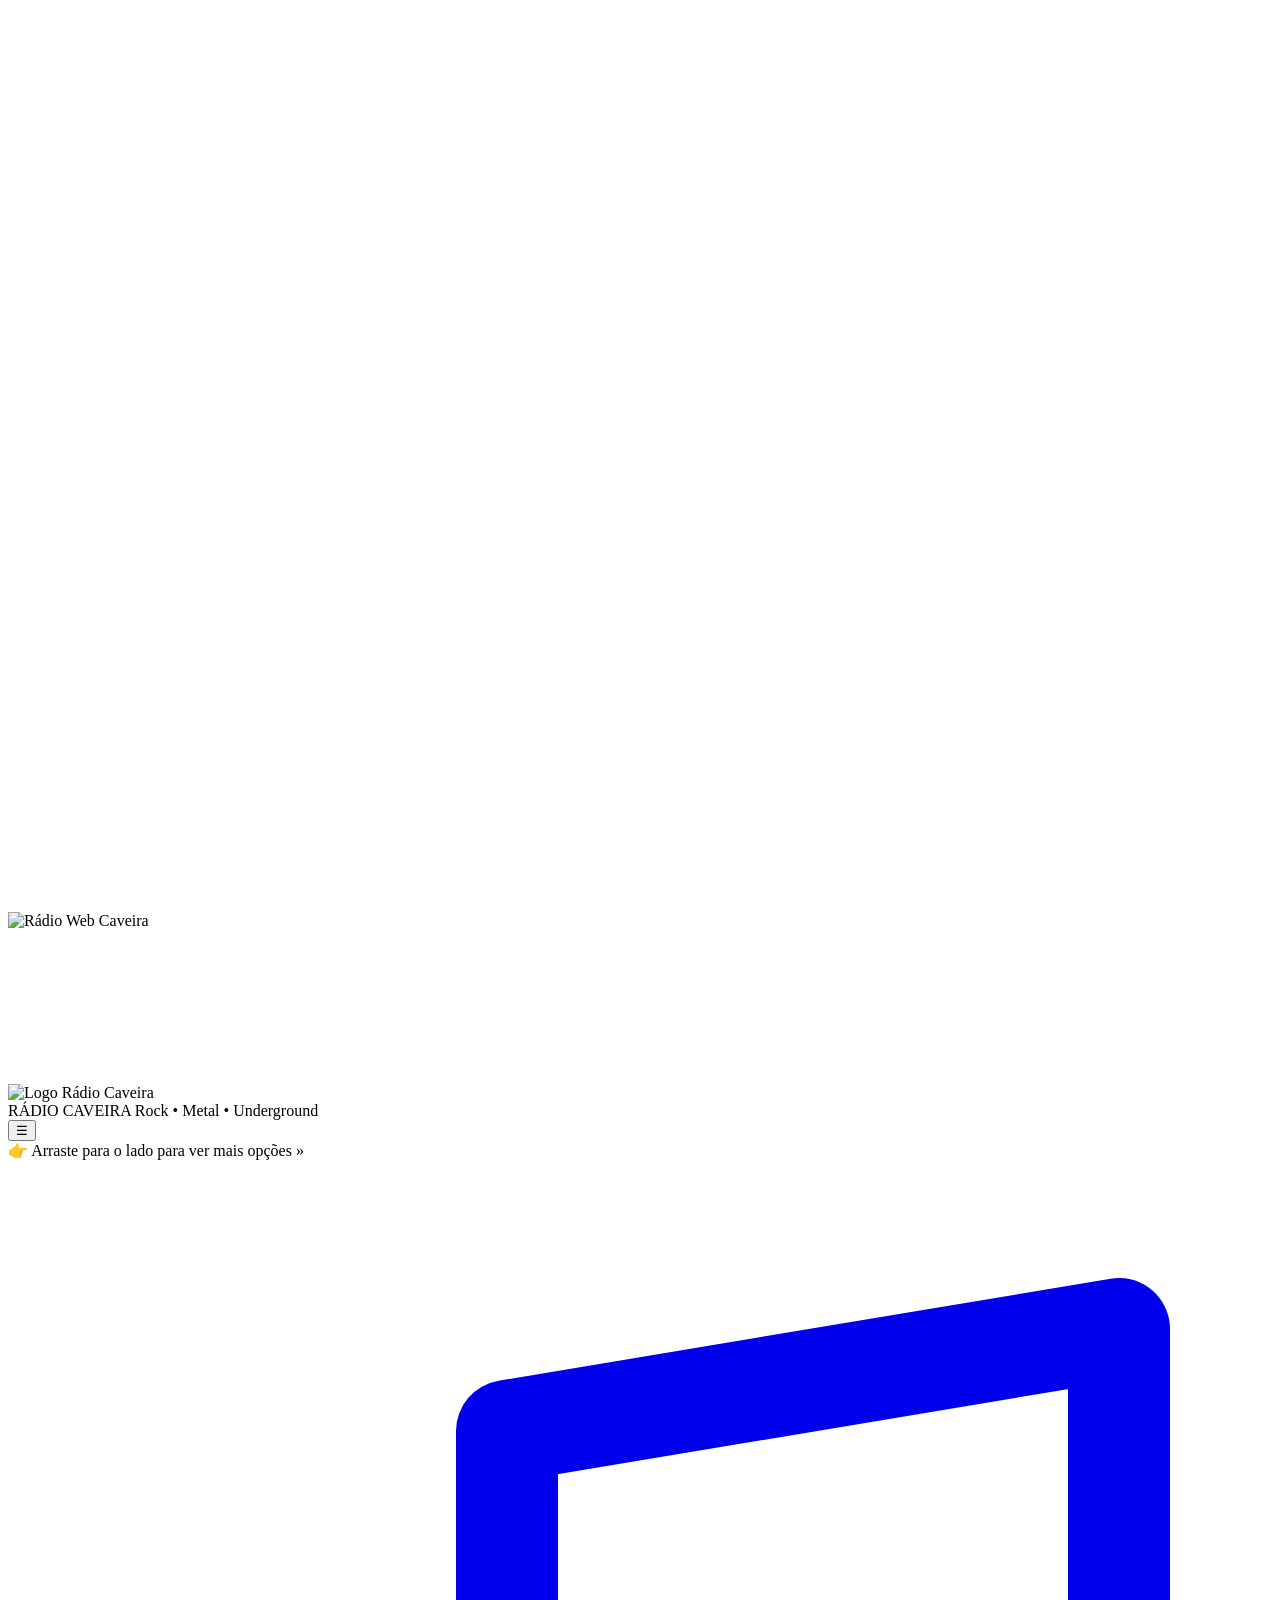
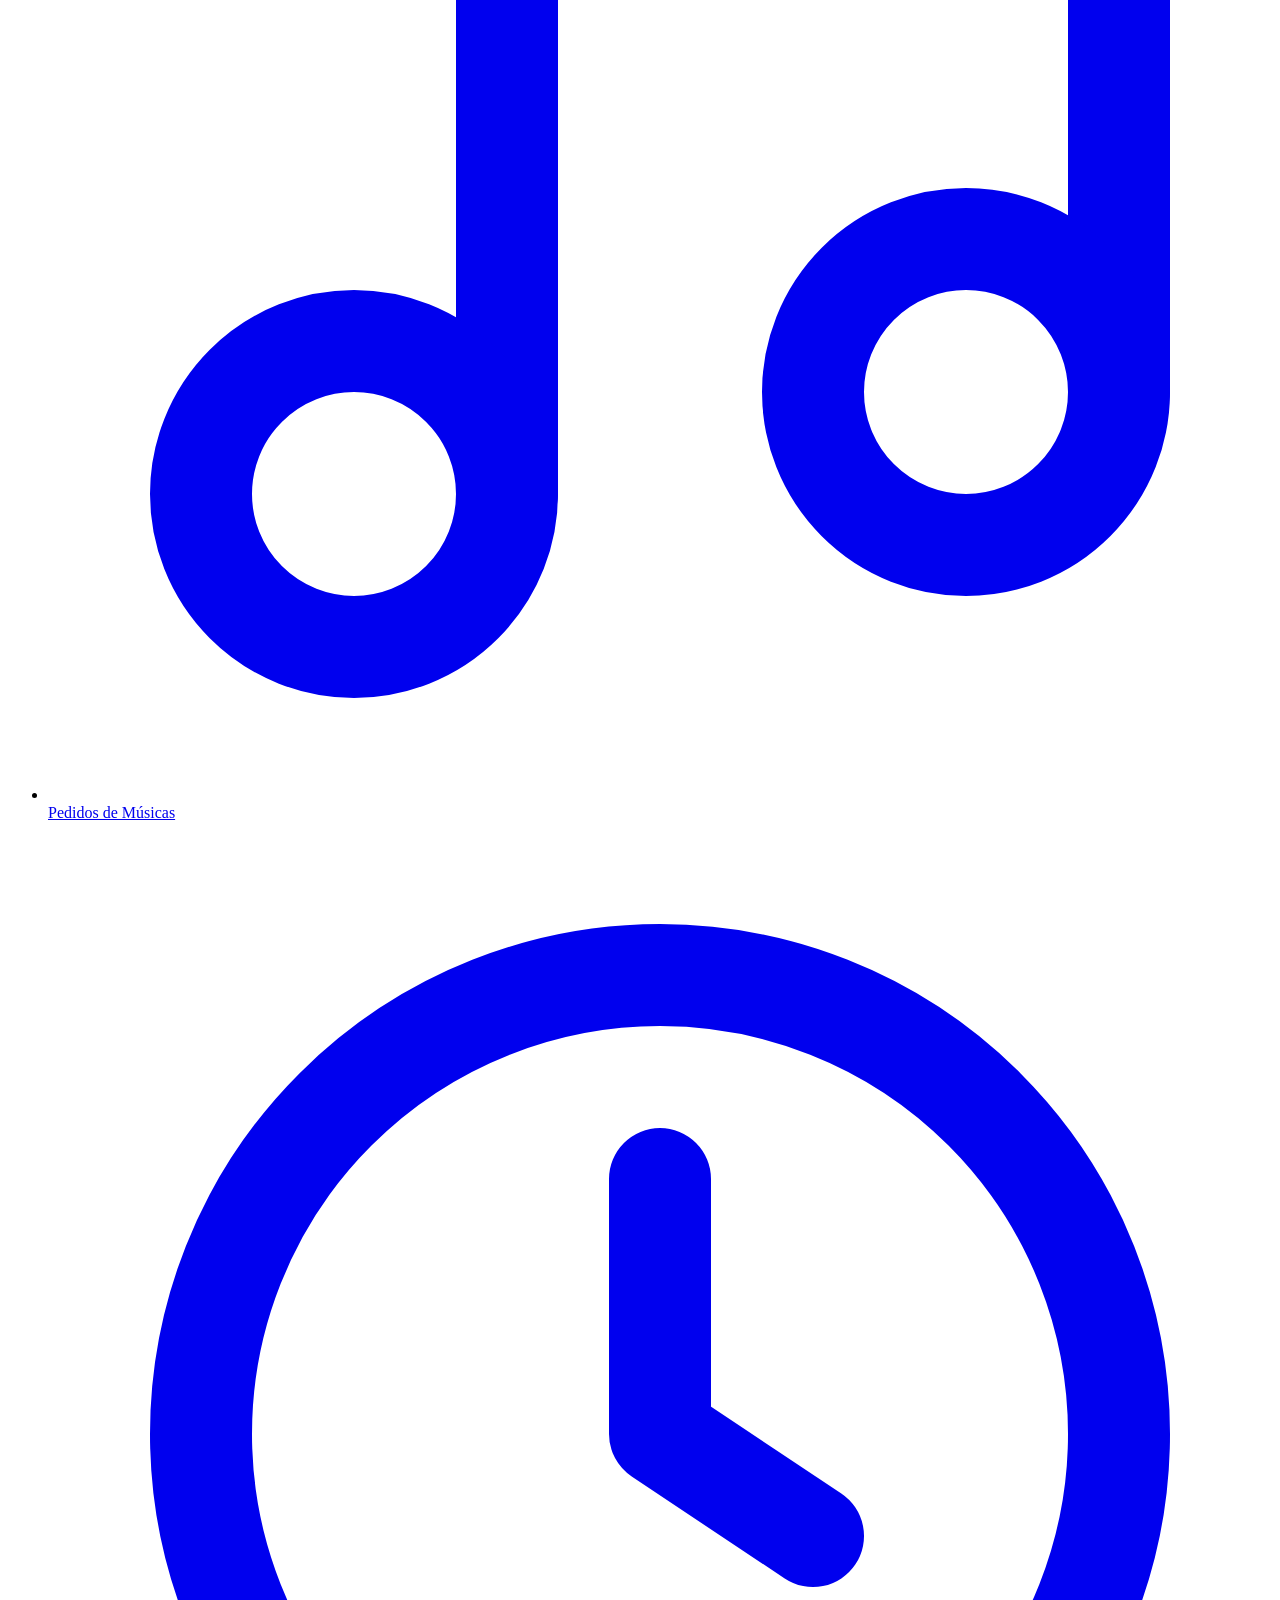
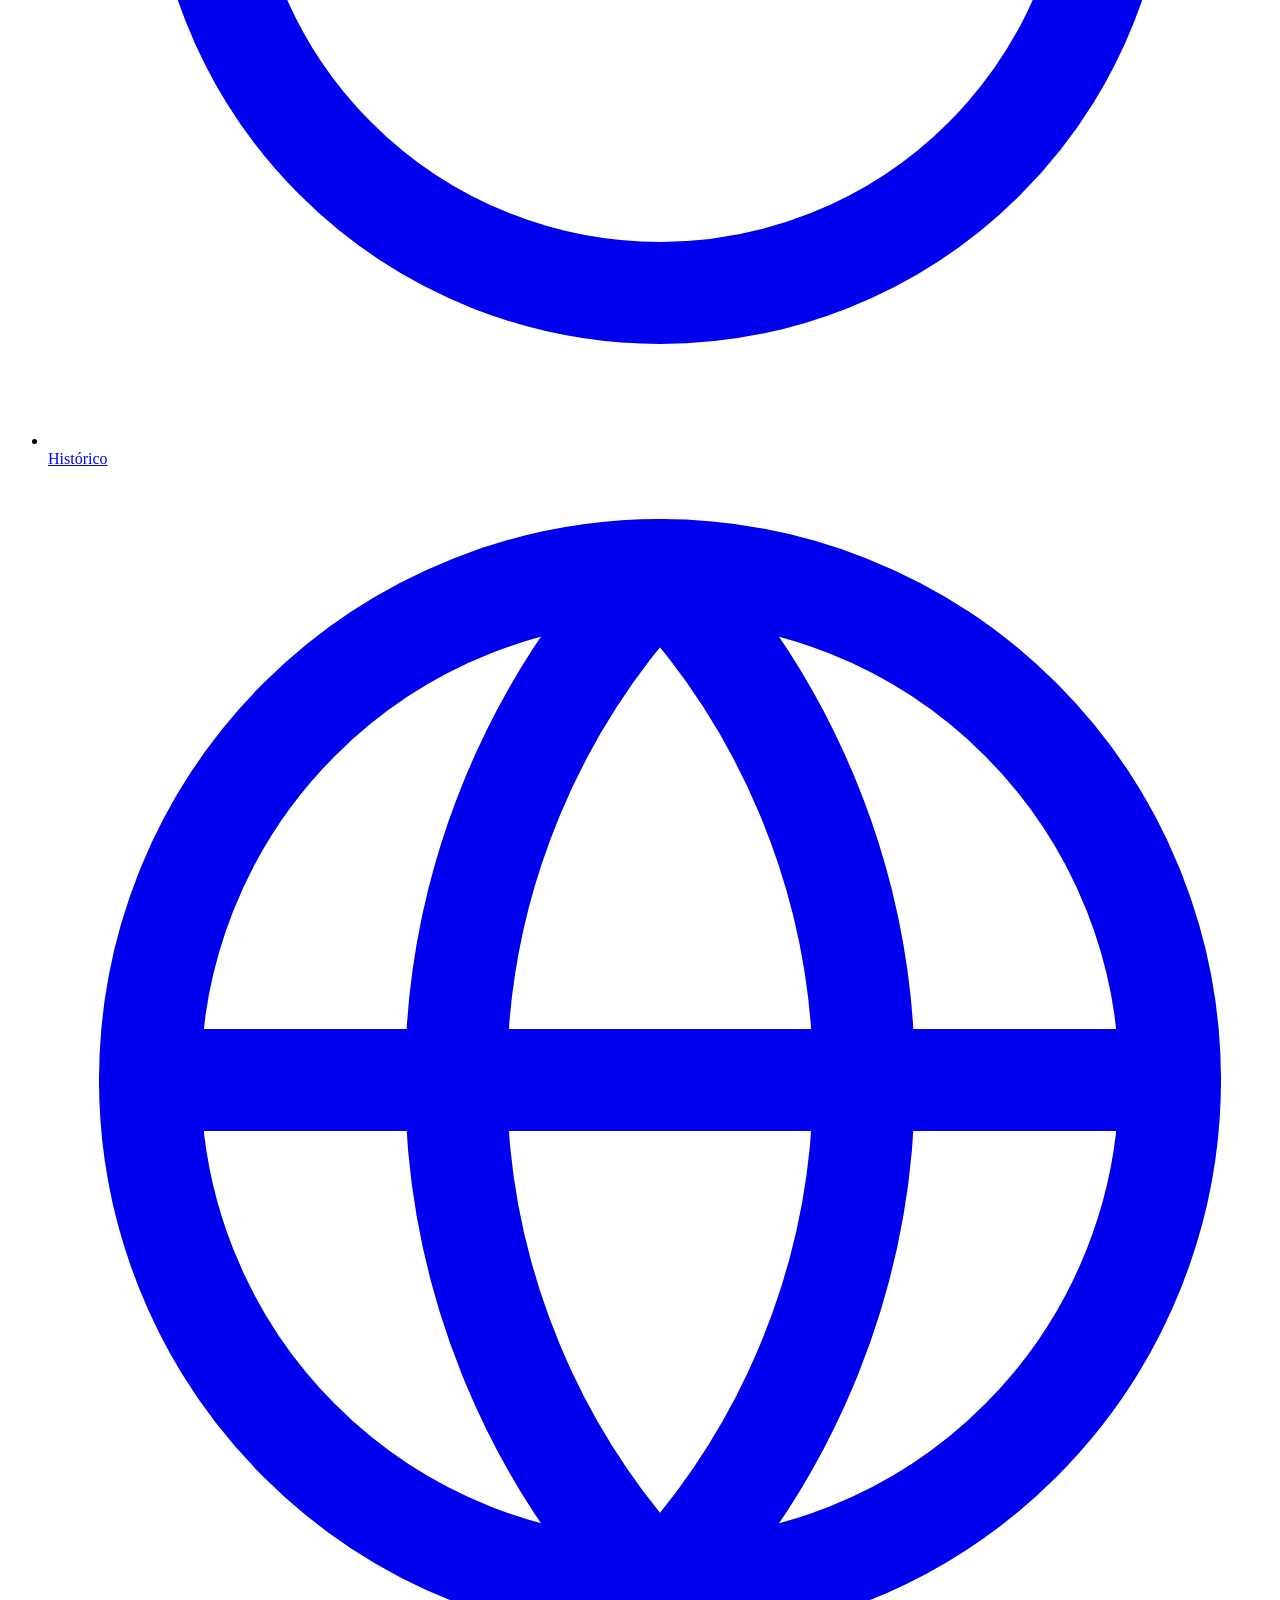
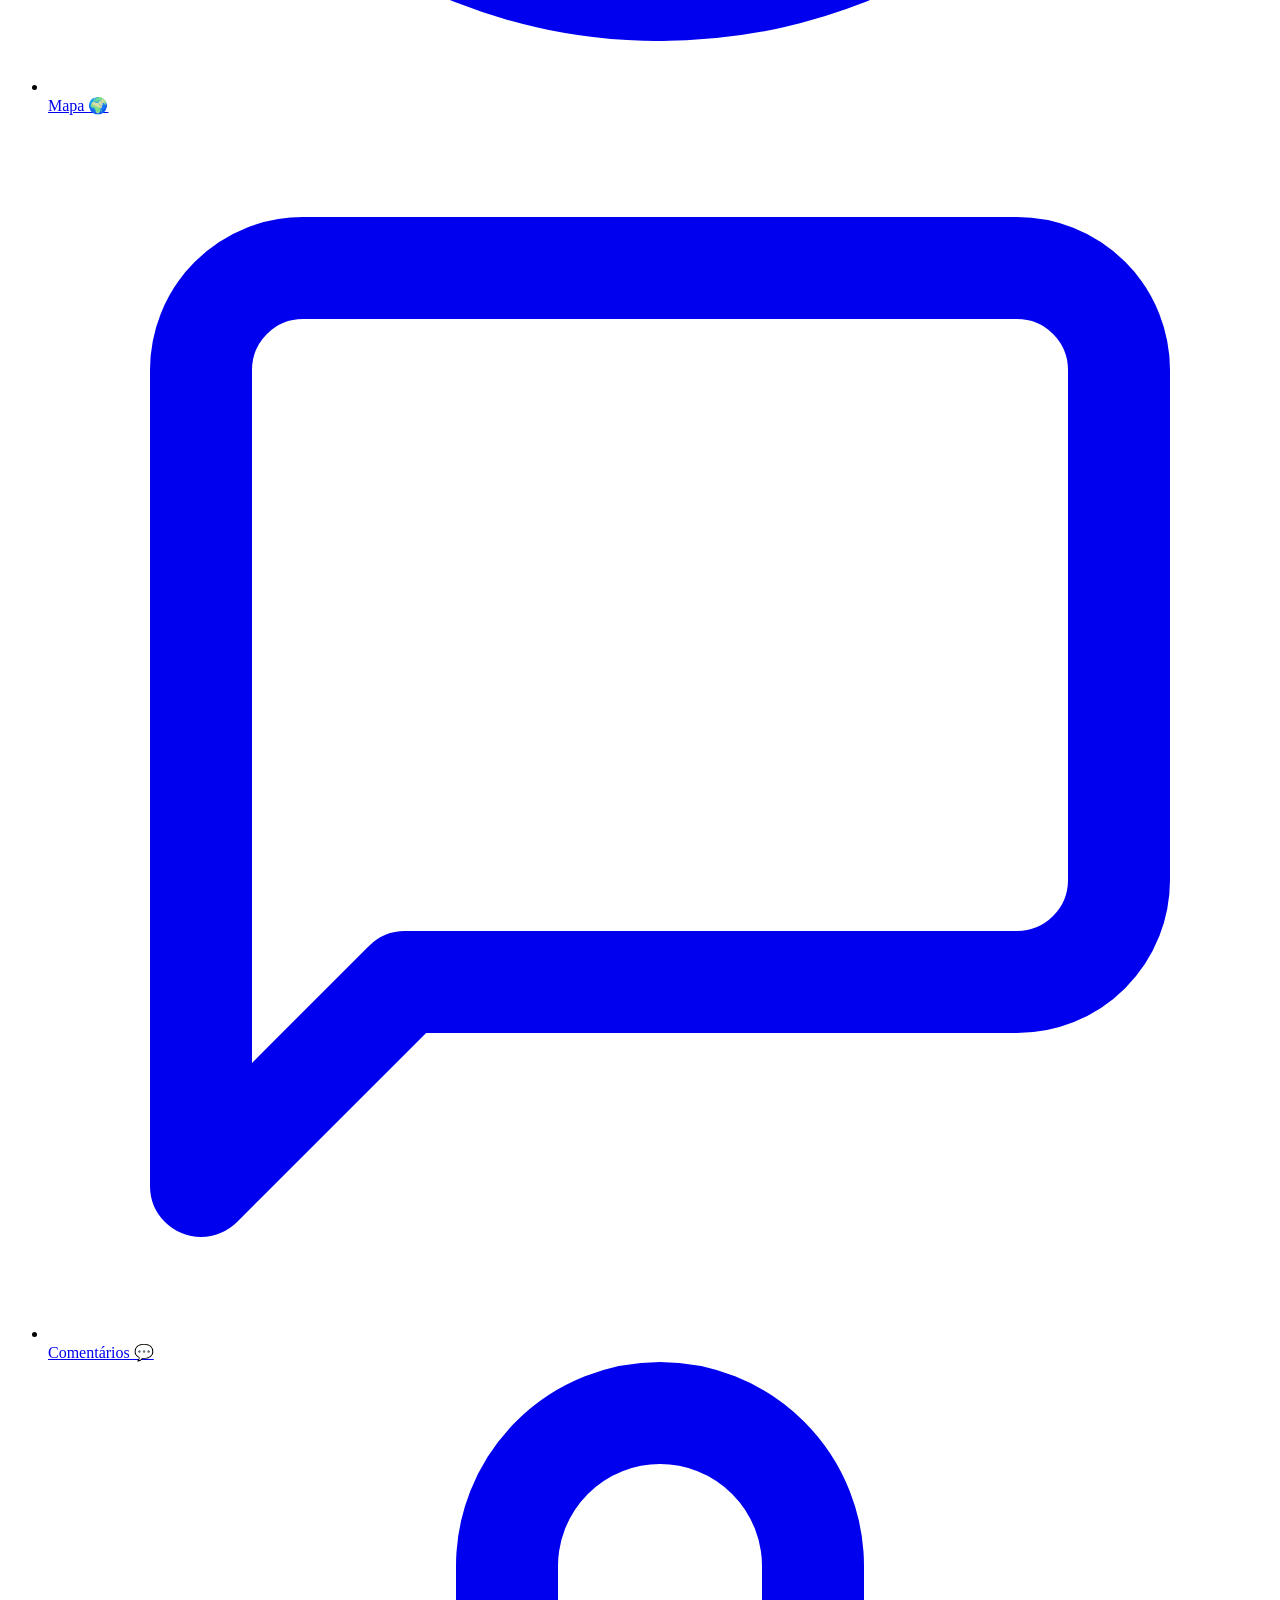
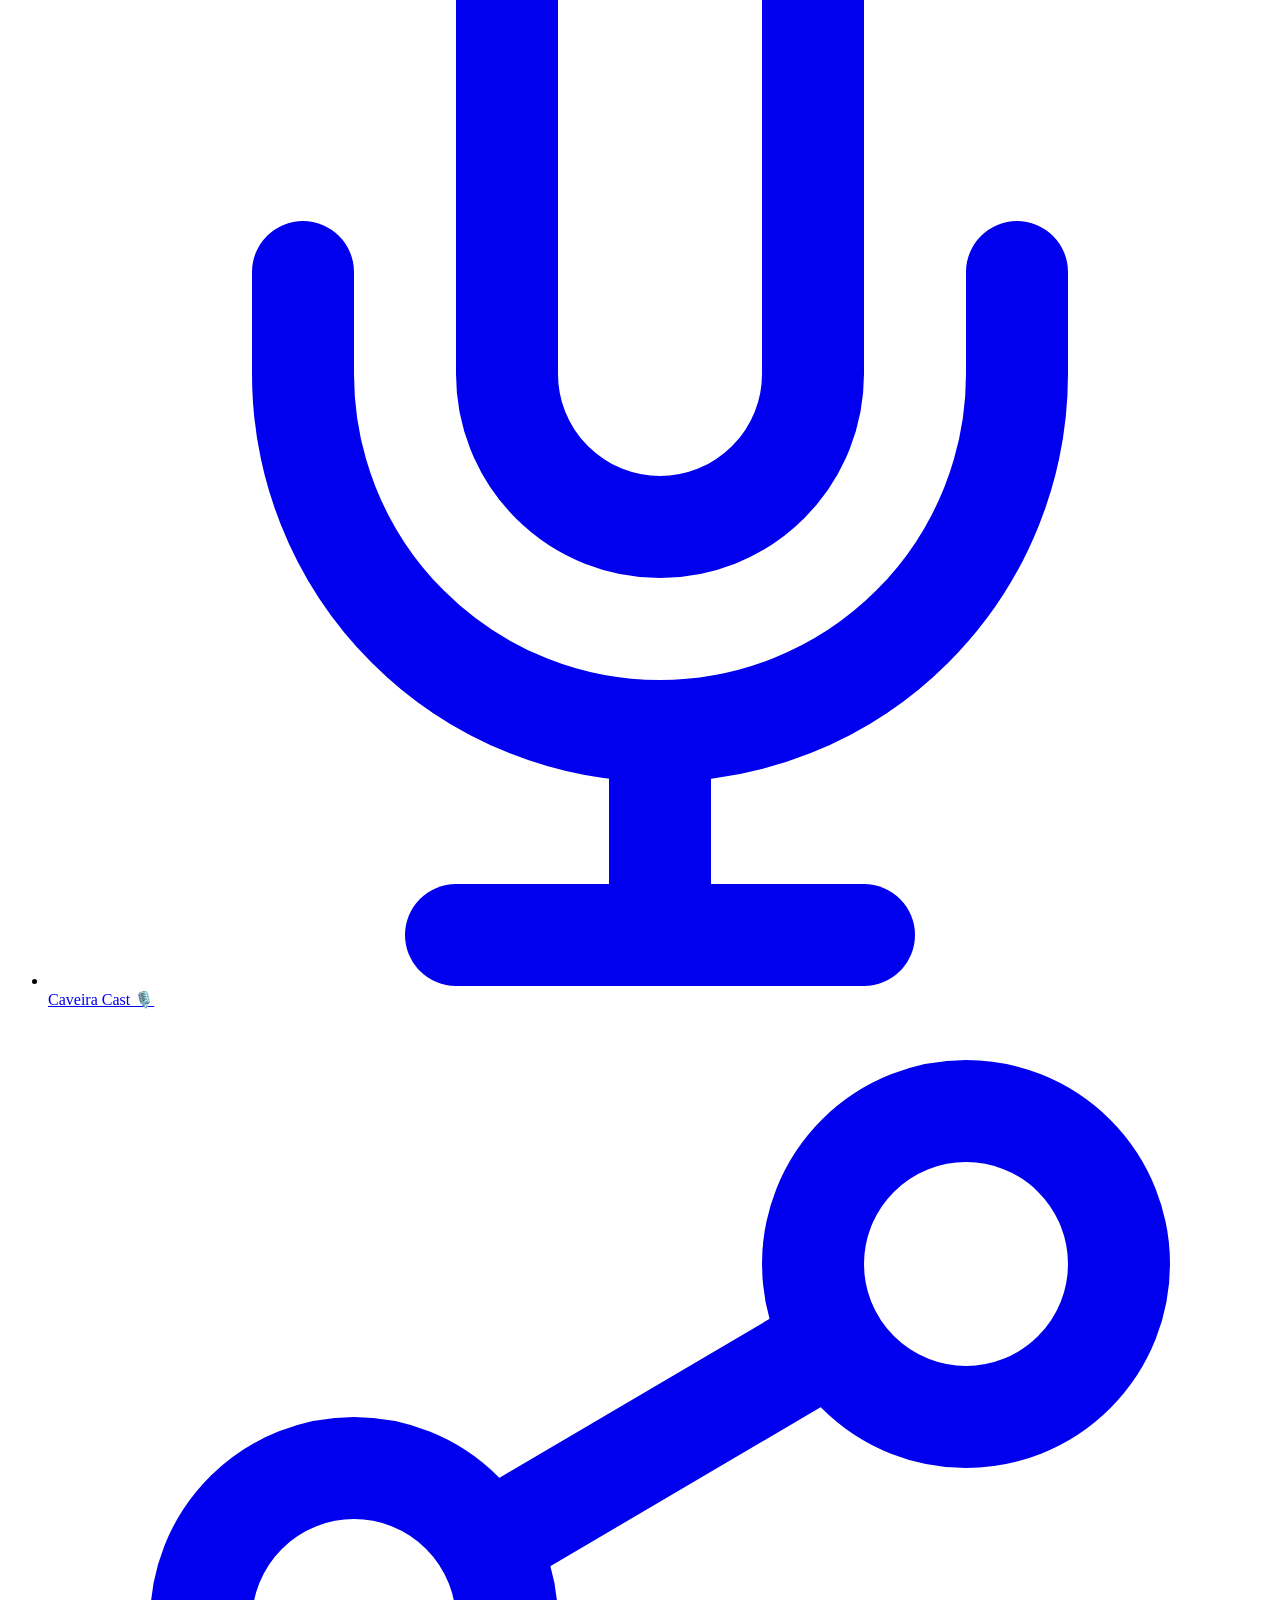
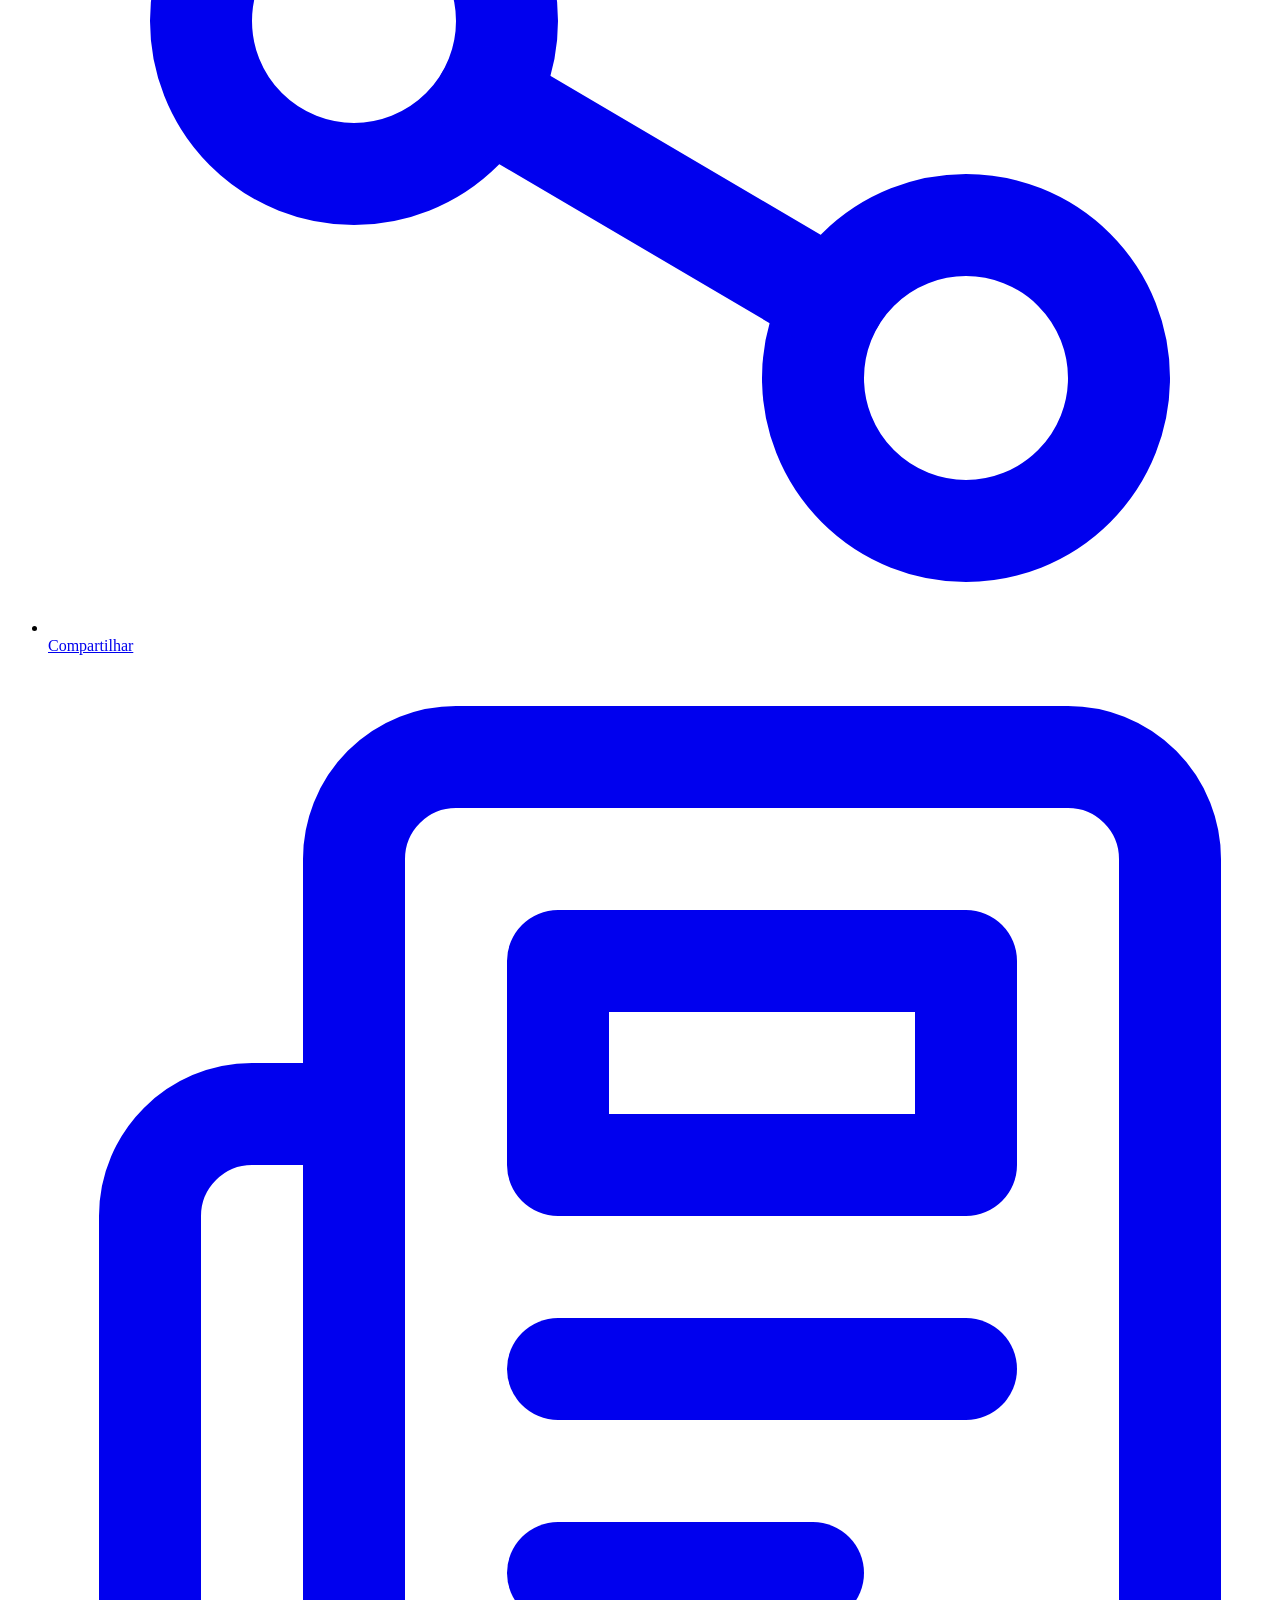
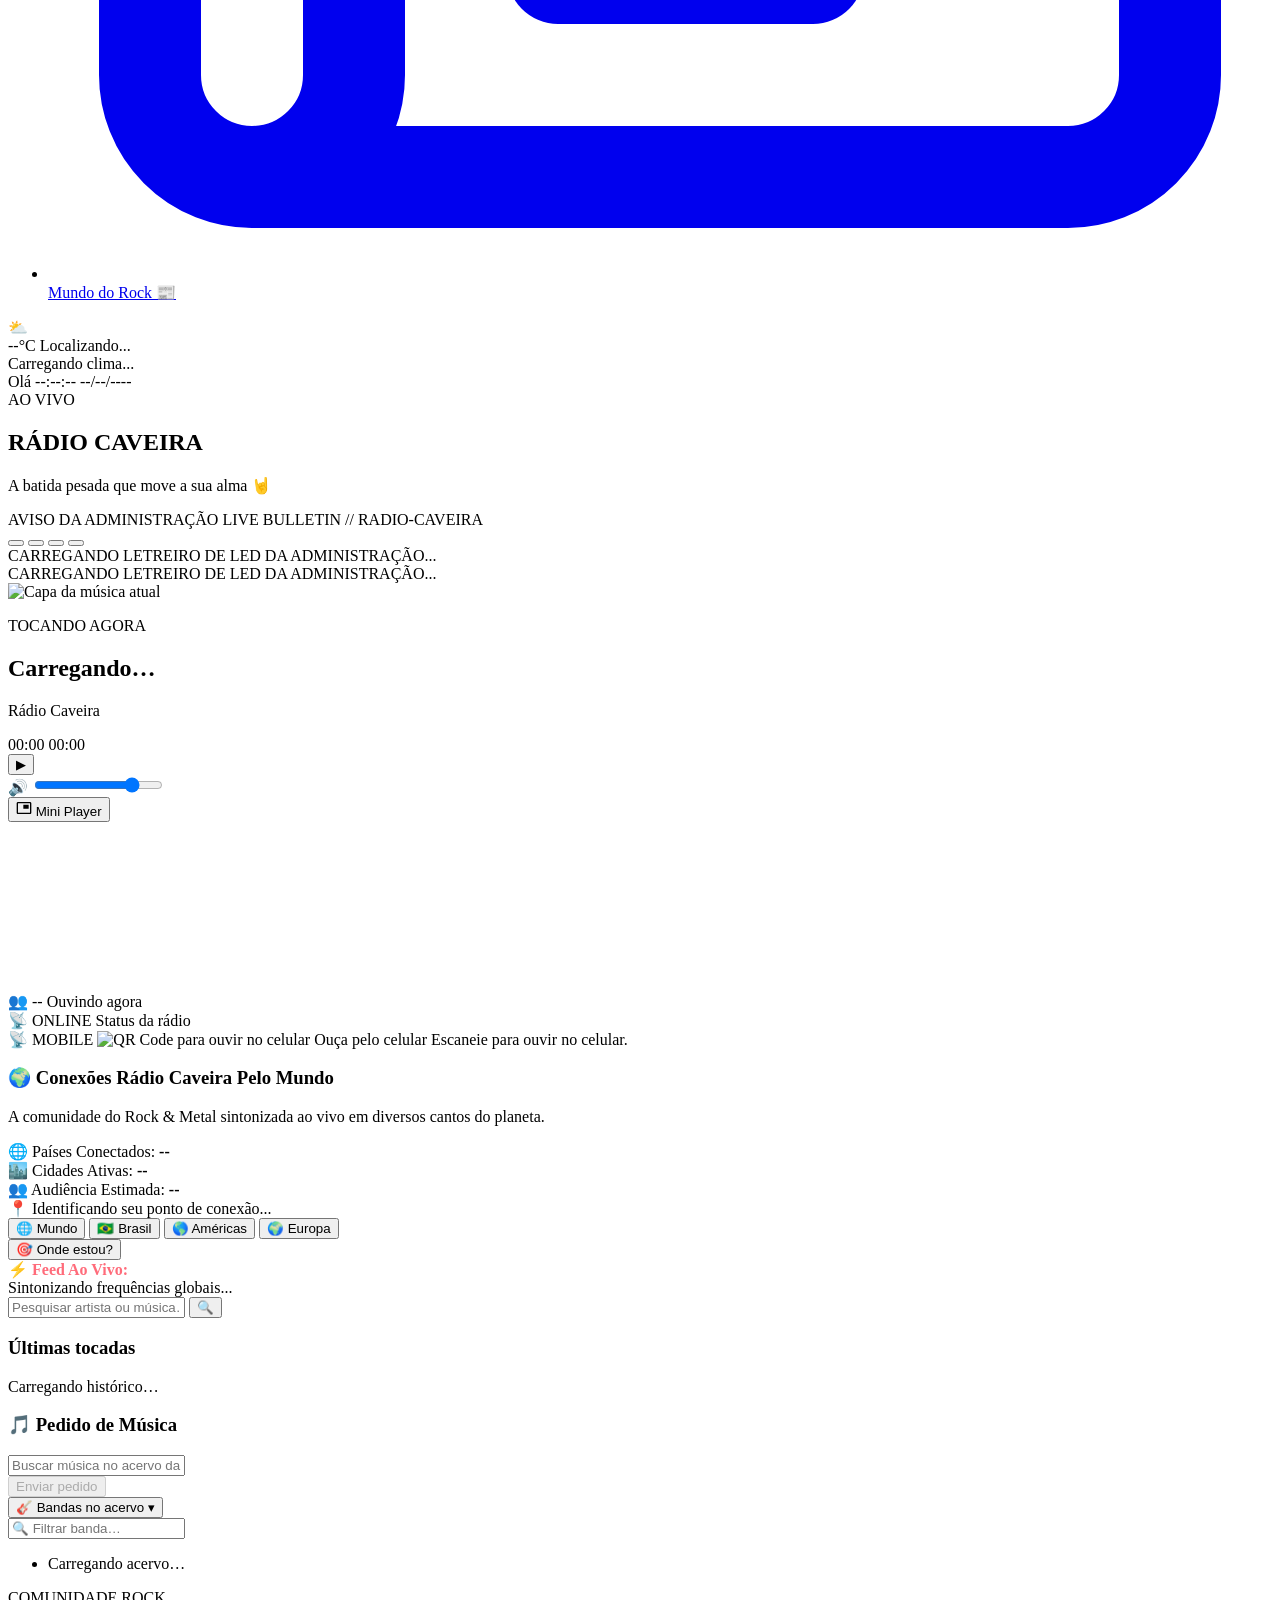
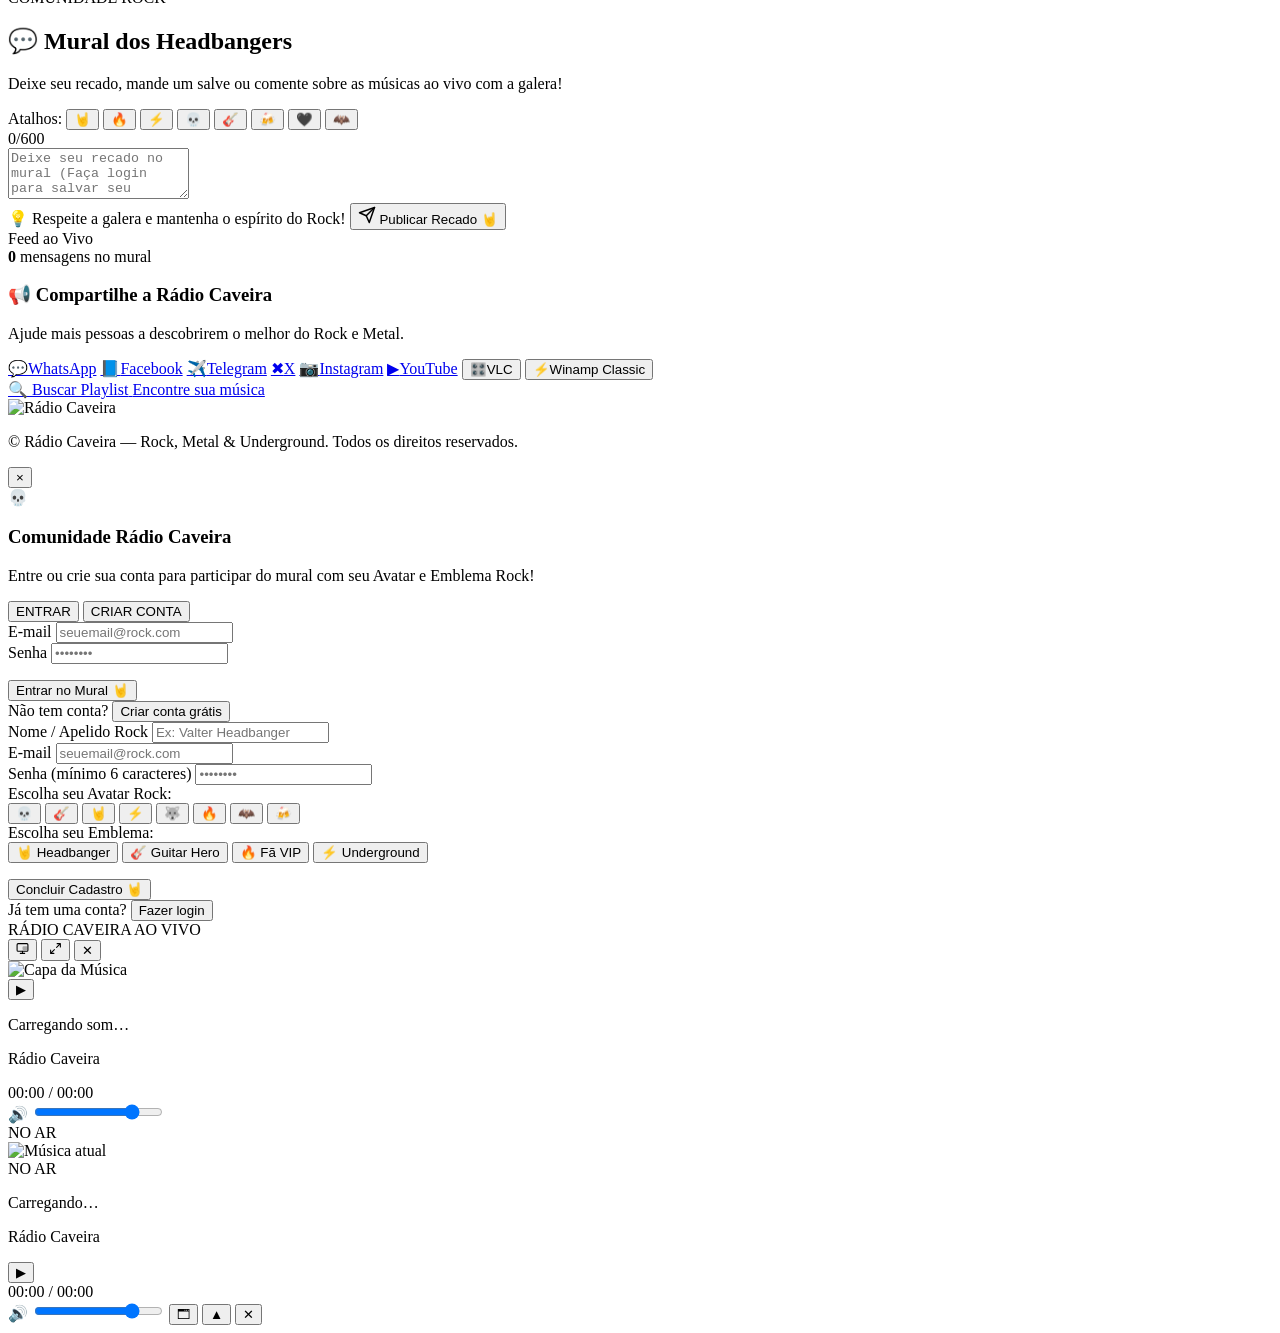
==== commit cc7ecc2c: "fix(header): posicionar sinalizacao de arrastar acima da barra de opcoes no mobile" ====
--- a/public/live/index.html
+++ b/public/live/index.html
@@ -248,6 +248,12 @@
     </div>
     <nav class="header-nav" id="header-nav" aria-label="Navegação principal">
       <button class="nav-toggle" id="nav-toggle" aria-label="Abrir menu" aria-expanded="false">☰</button>
+      <!-- Sinalização para arrastar para o lado no celular (posicionada ACIMA da barra de opções) -->
+      <div class="nav-scroll-hint" id="nav-scroll-hint" aria-hidden="true">
+        <span class="nav-hint-icon">👉</span>
+        <span class="nav-hint-text">Arraste para o lado para ver mais opções</span>
+        <span class="nav-hint-arrow">»</span>
+      </div>
       <ul class="nav-list" id="nav-list">
         <li><a class="nav-link" href="#pedidos" data-target="pedidos">
           <svg class="nav-ico" viewBox="0 0 24 24" fill="none" stroke="currentColor" stroke-width="2" stroke-linecap="round" stroke-linejoin="round" aria-hidden="true"><path d="M9 18V5l12-2v13"/><circle cx="6" cy="18" r="3"/><circle cx="18" cy="16" r="3"/></svg>
@@ -271,12 +277,6 @@
           <svg class="nav-ico" viewBox="0 0 24 24" fill="none" stroke="currentColor" stroke-width="2" stroke-linecap="round" stroke-linejoin="round" aria-hidden="true"><path d="M4 22h16a2 2 0 0 0 2-2V4a2 2 0 0 0-2-2H8a2 2 0 0 0-2 2v16a2 2 0 0 1-2 2Zm0 0a2 2 0 0 1-2-2v-9c0-1.1.9-2 2-2h2"/><path d="M18 14h-8"/><path d="M15 18h-5"/><path d="M10 6h8v4h-8V6Z"/></svg>
           <span>Mundo do Rock 📰</span></a></li>
       </ul>
-      <!-- Sinalização de arrastar para o lado no celular -->
-      <div class="nav-scroll-hint" id="nav-scroll-hint" aria-hidden="true">
-        <span class="nav-hint-icon">👉</span>
-        <span class="nav-hint-text">Arraste para o lado</span>
-        <span class="nav-hint-arrow">»</span>
-      </div>
     </nav>
     <div class="header-widgets">
       <!-- Widget de Clima da Cidade do Usuário (à esquerda do relógio) -->
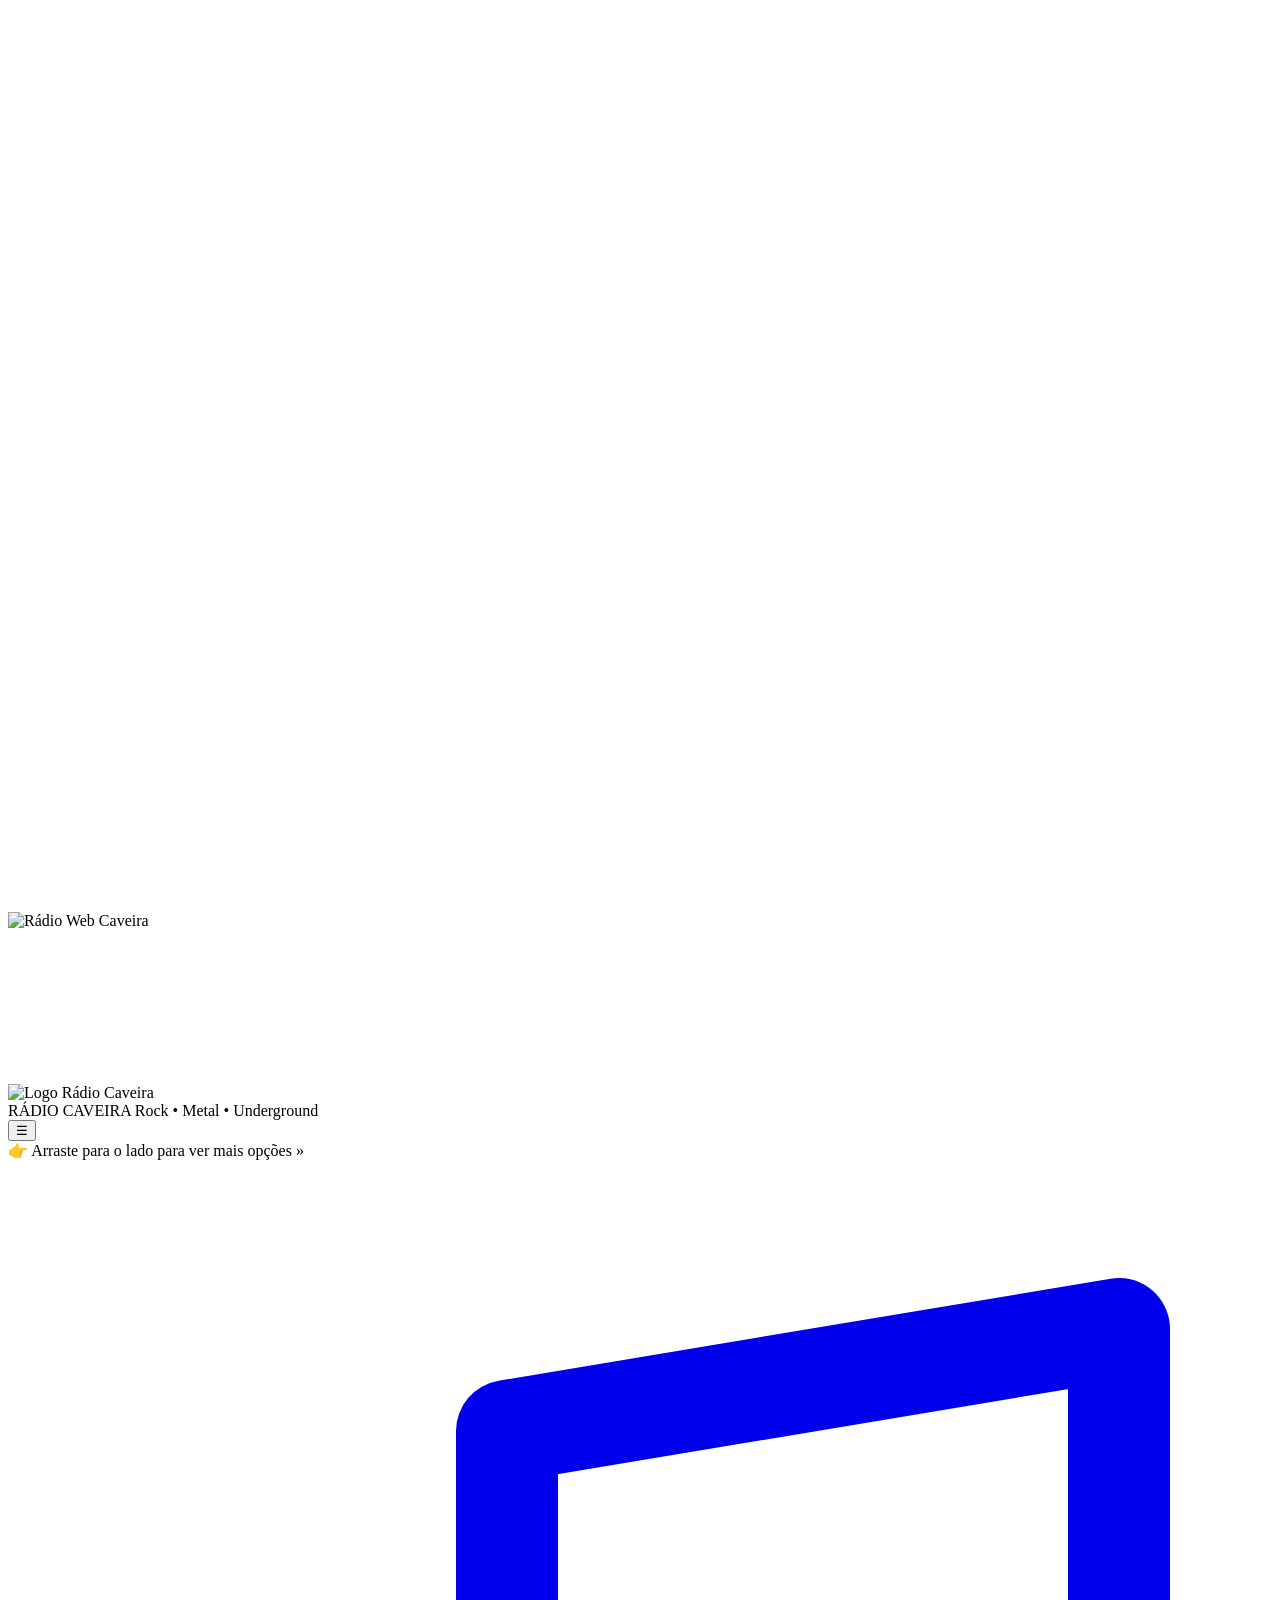
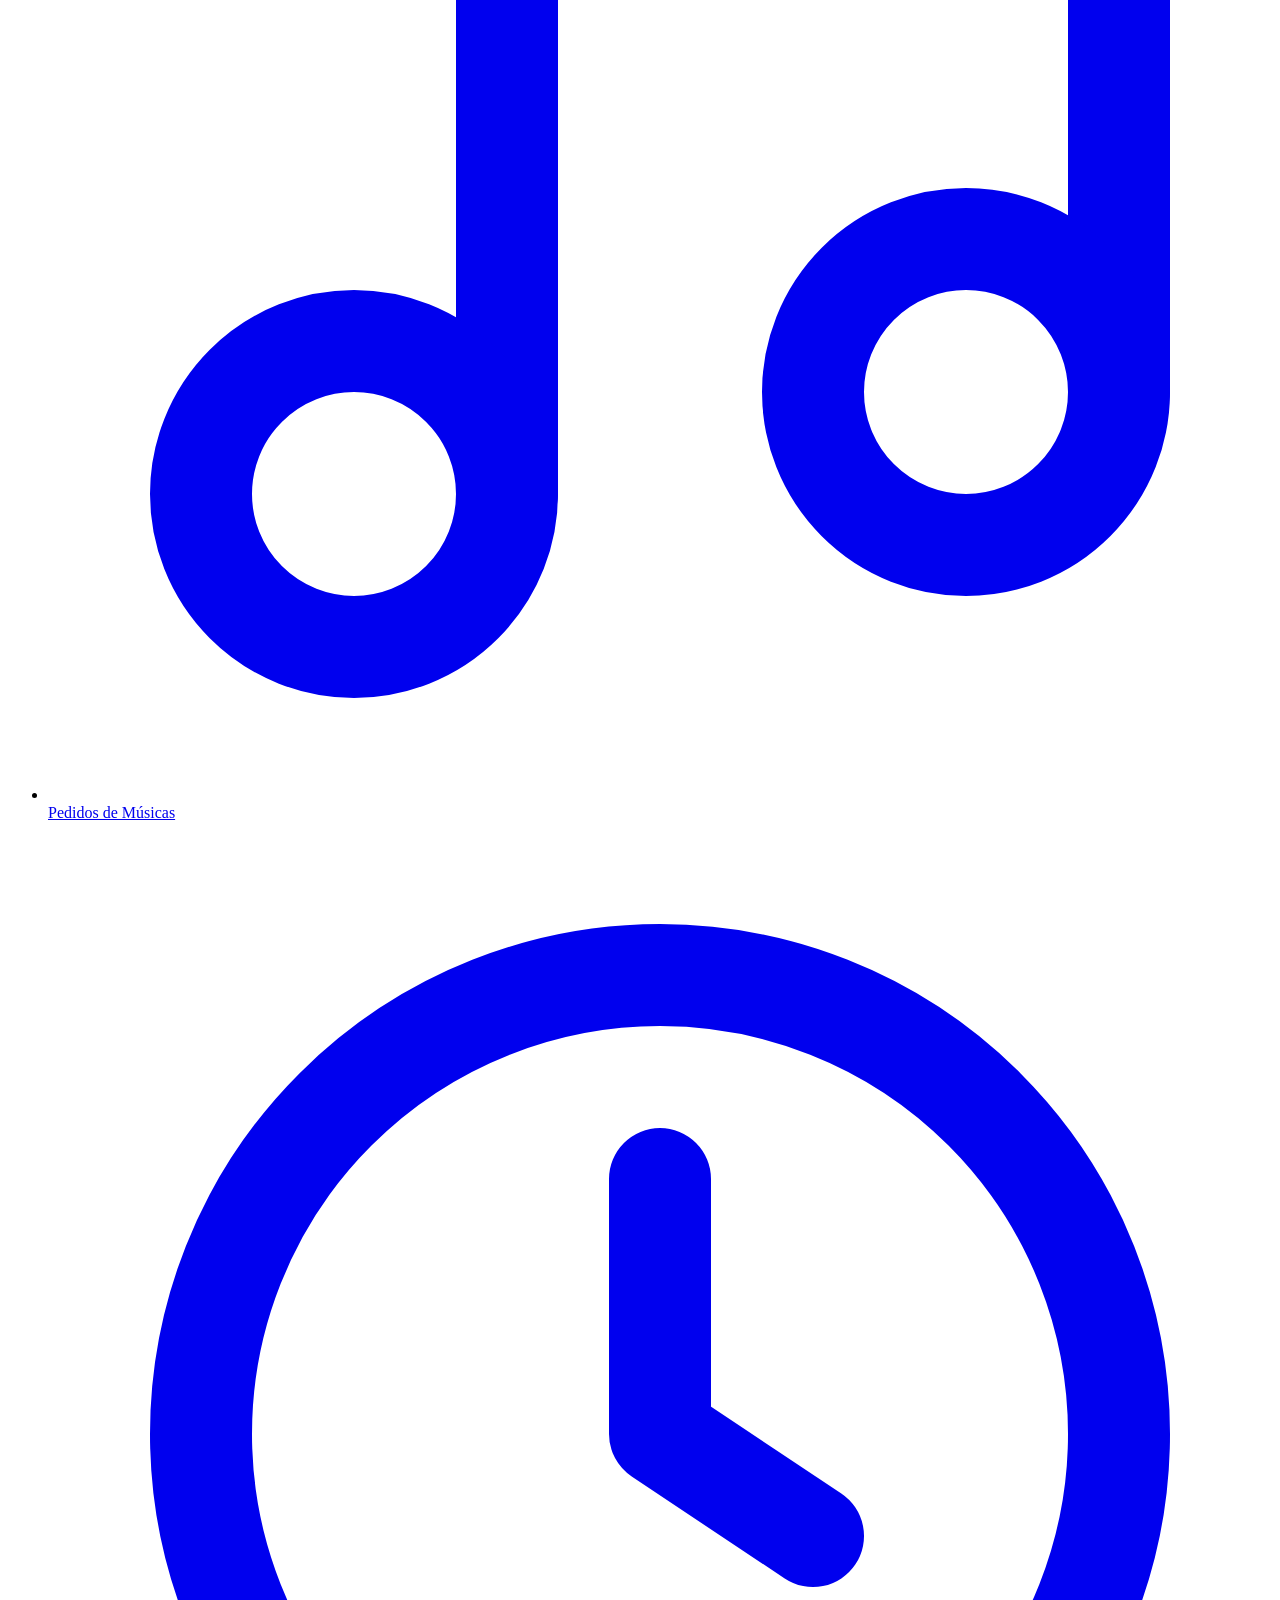
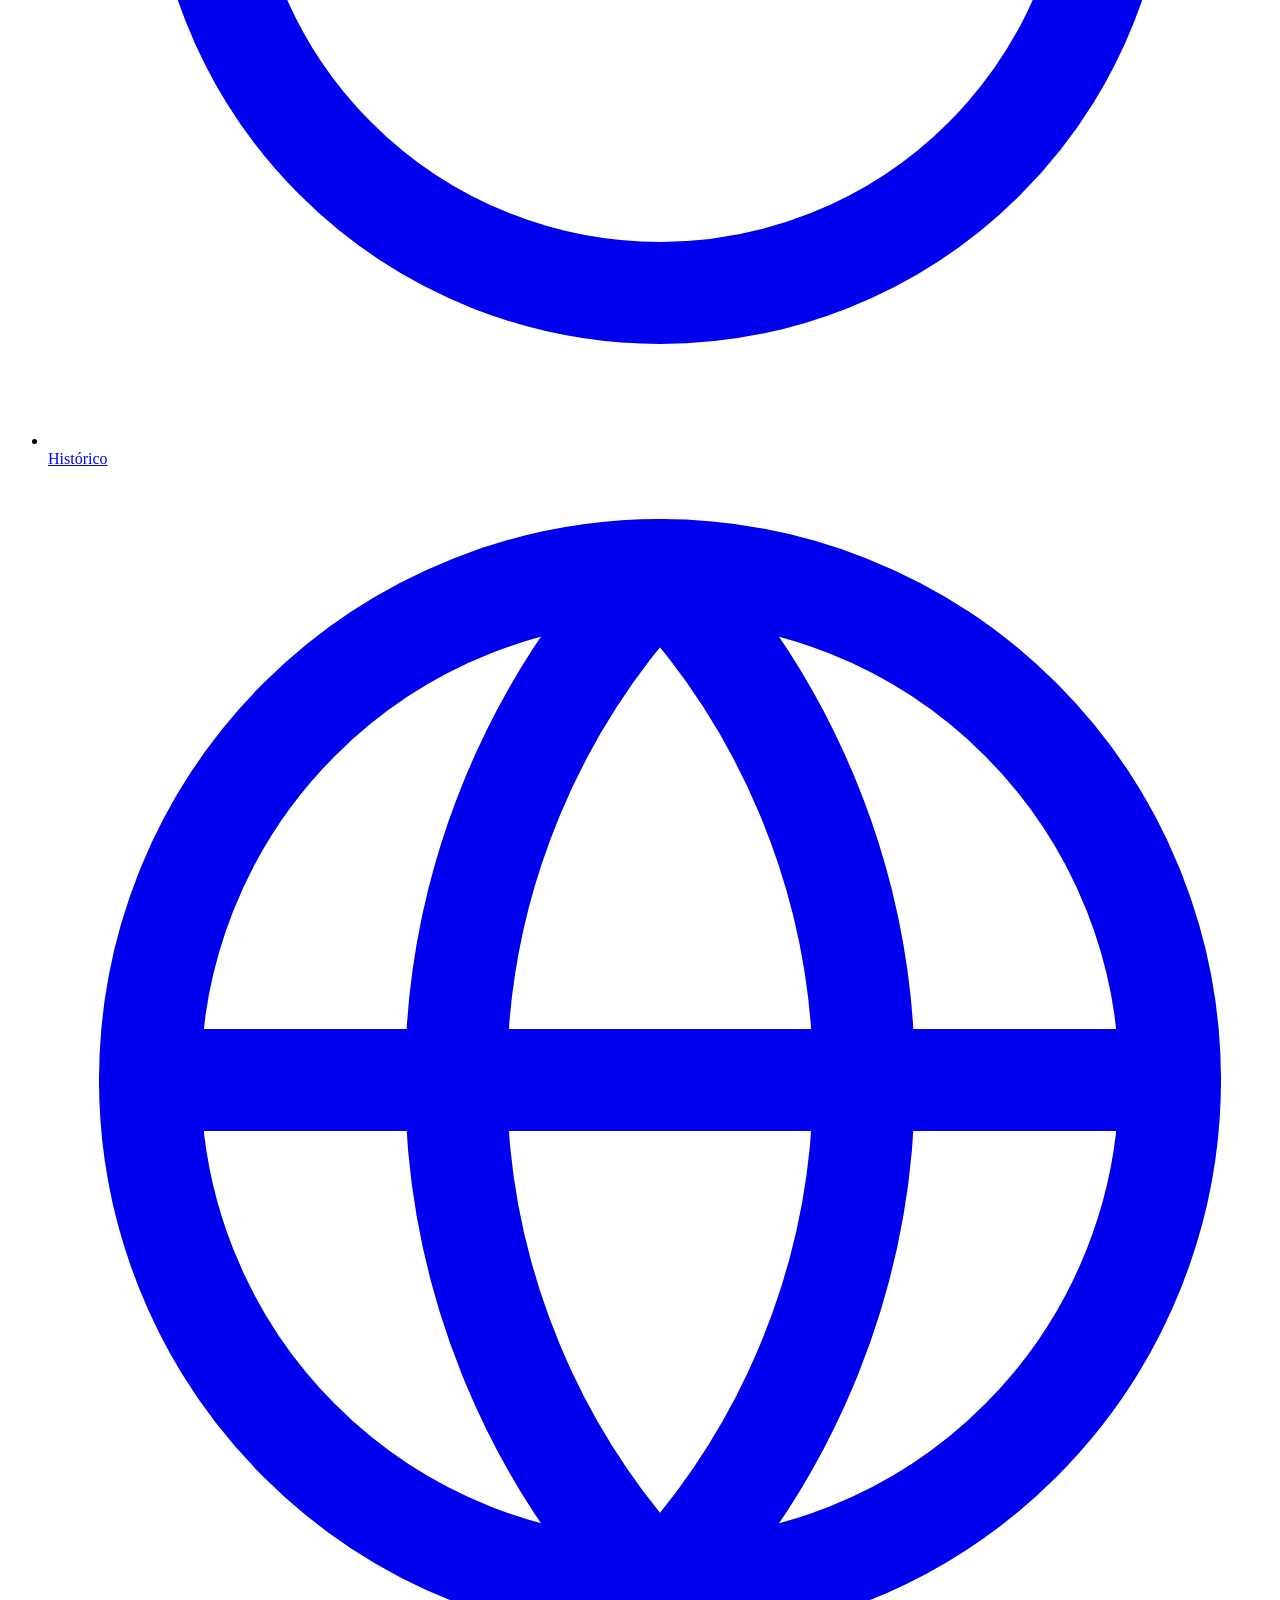
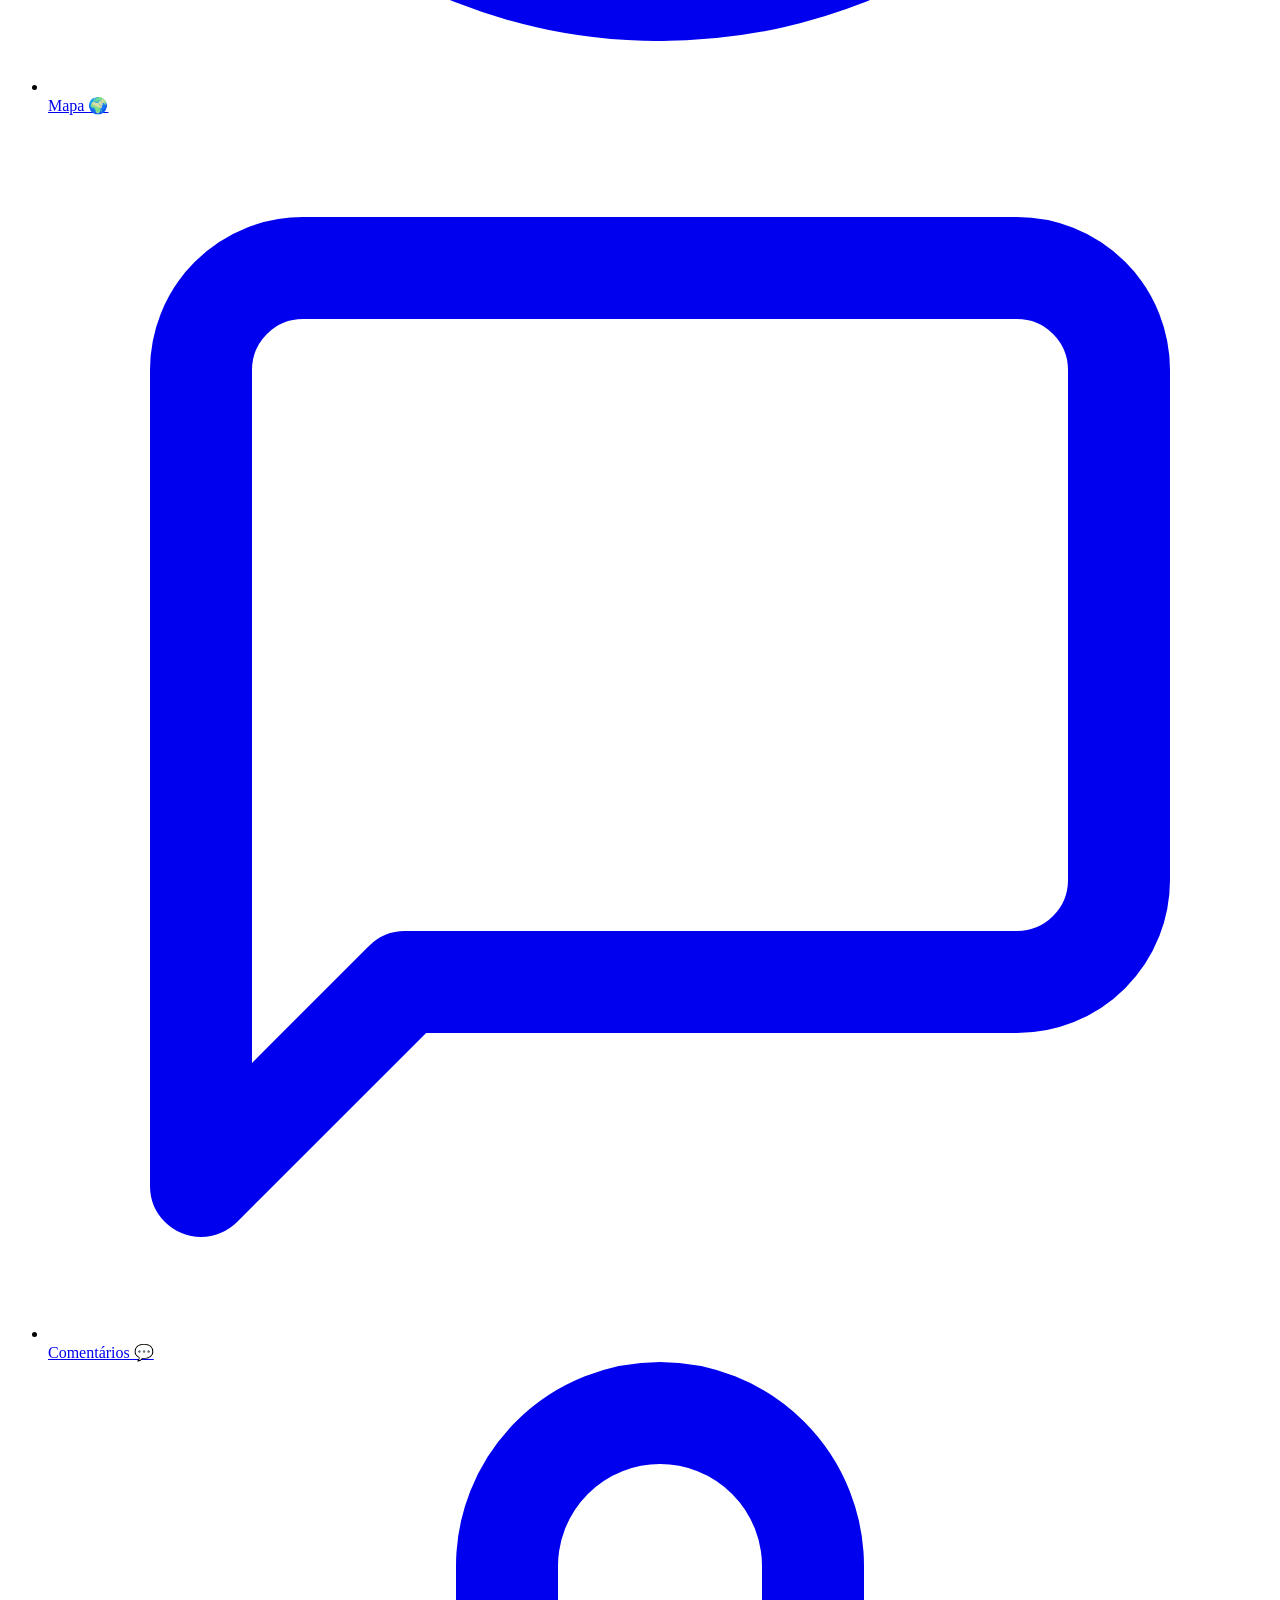
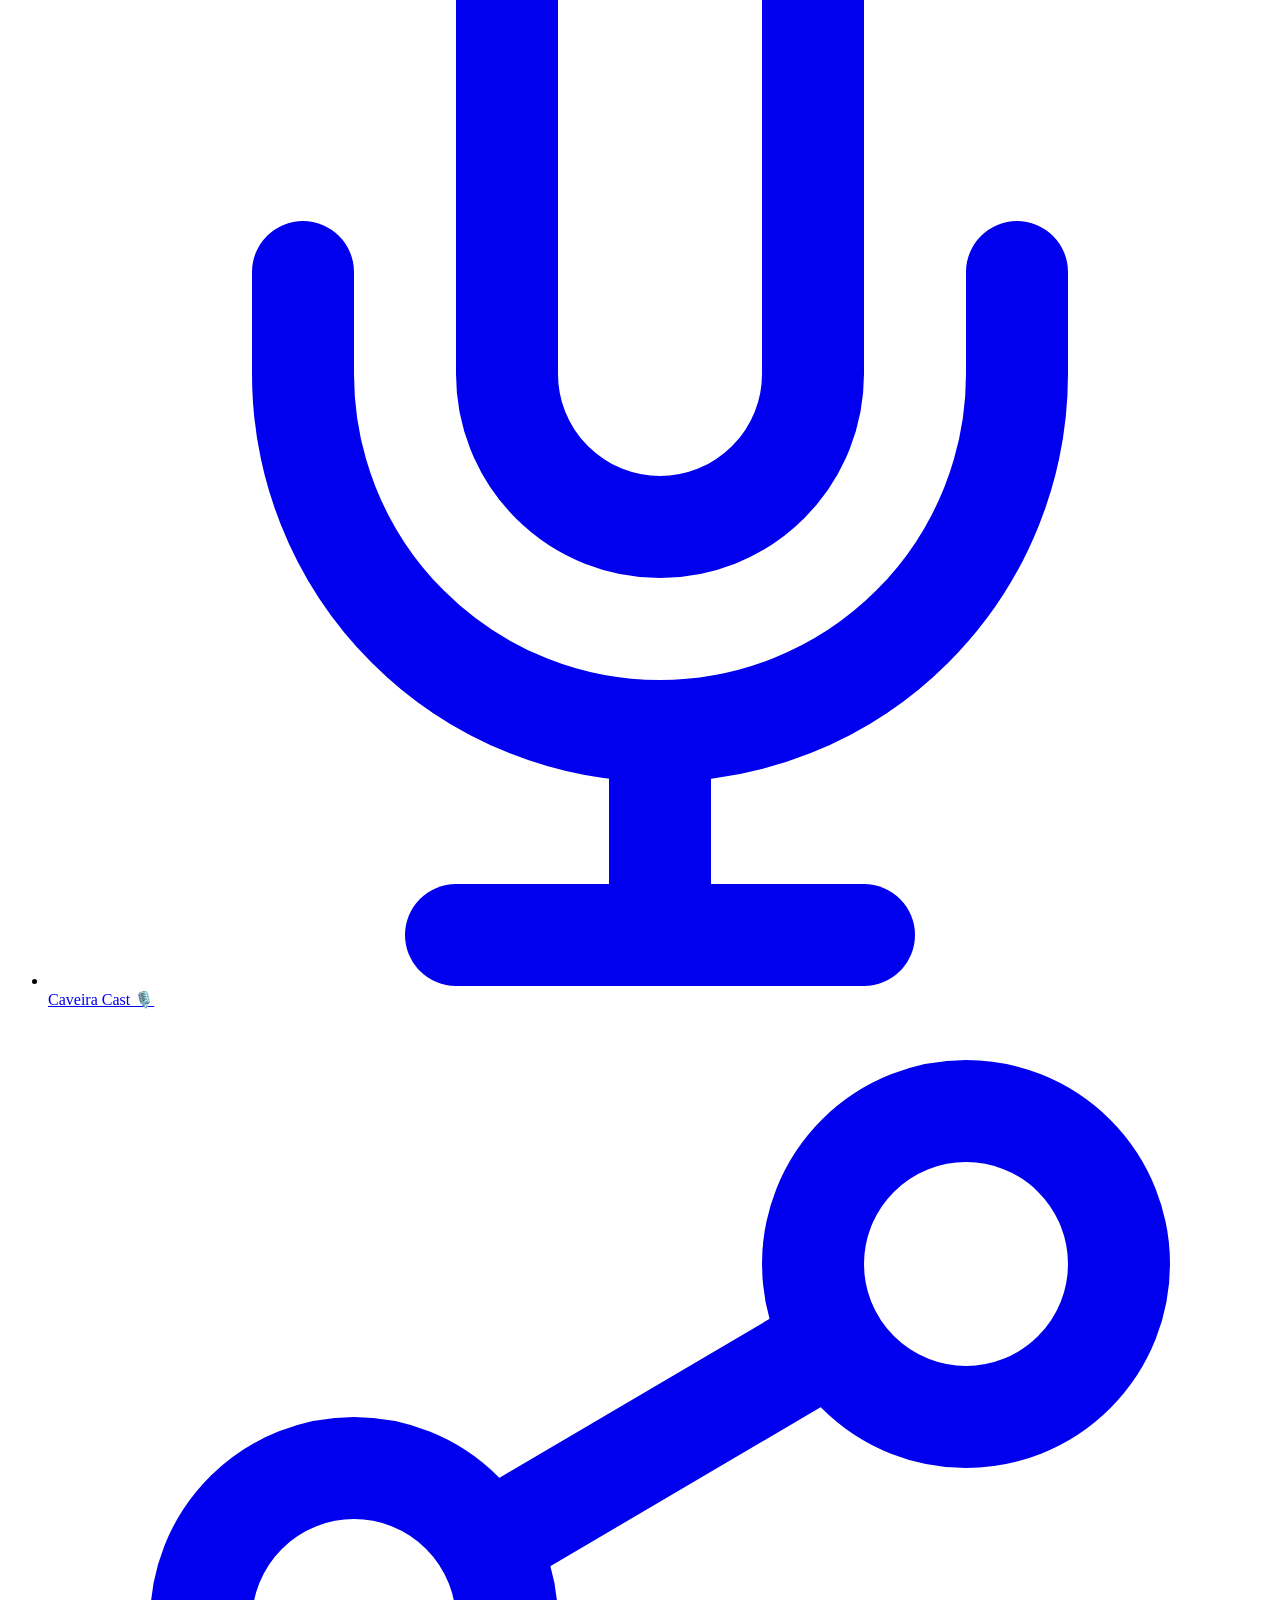
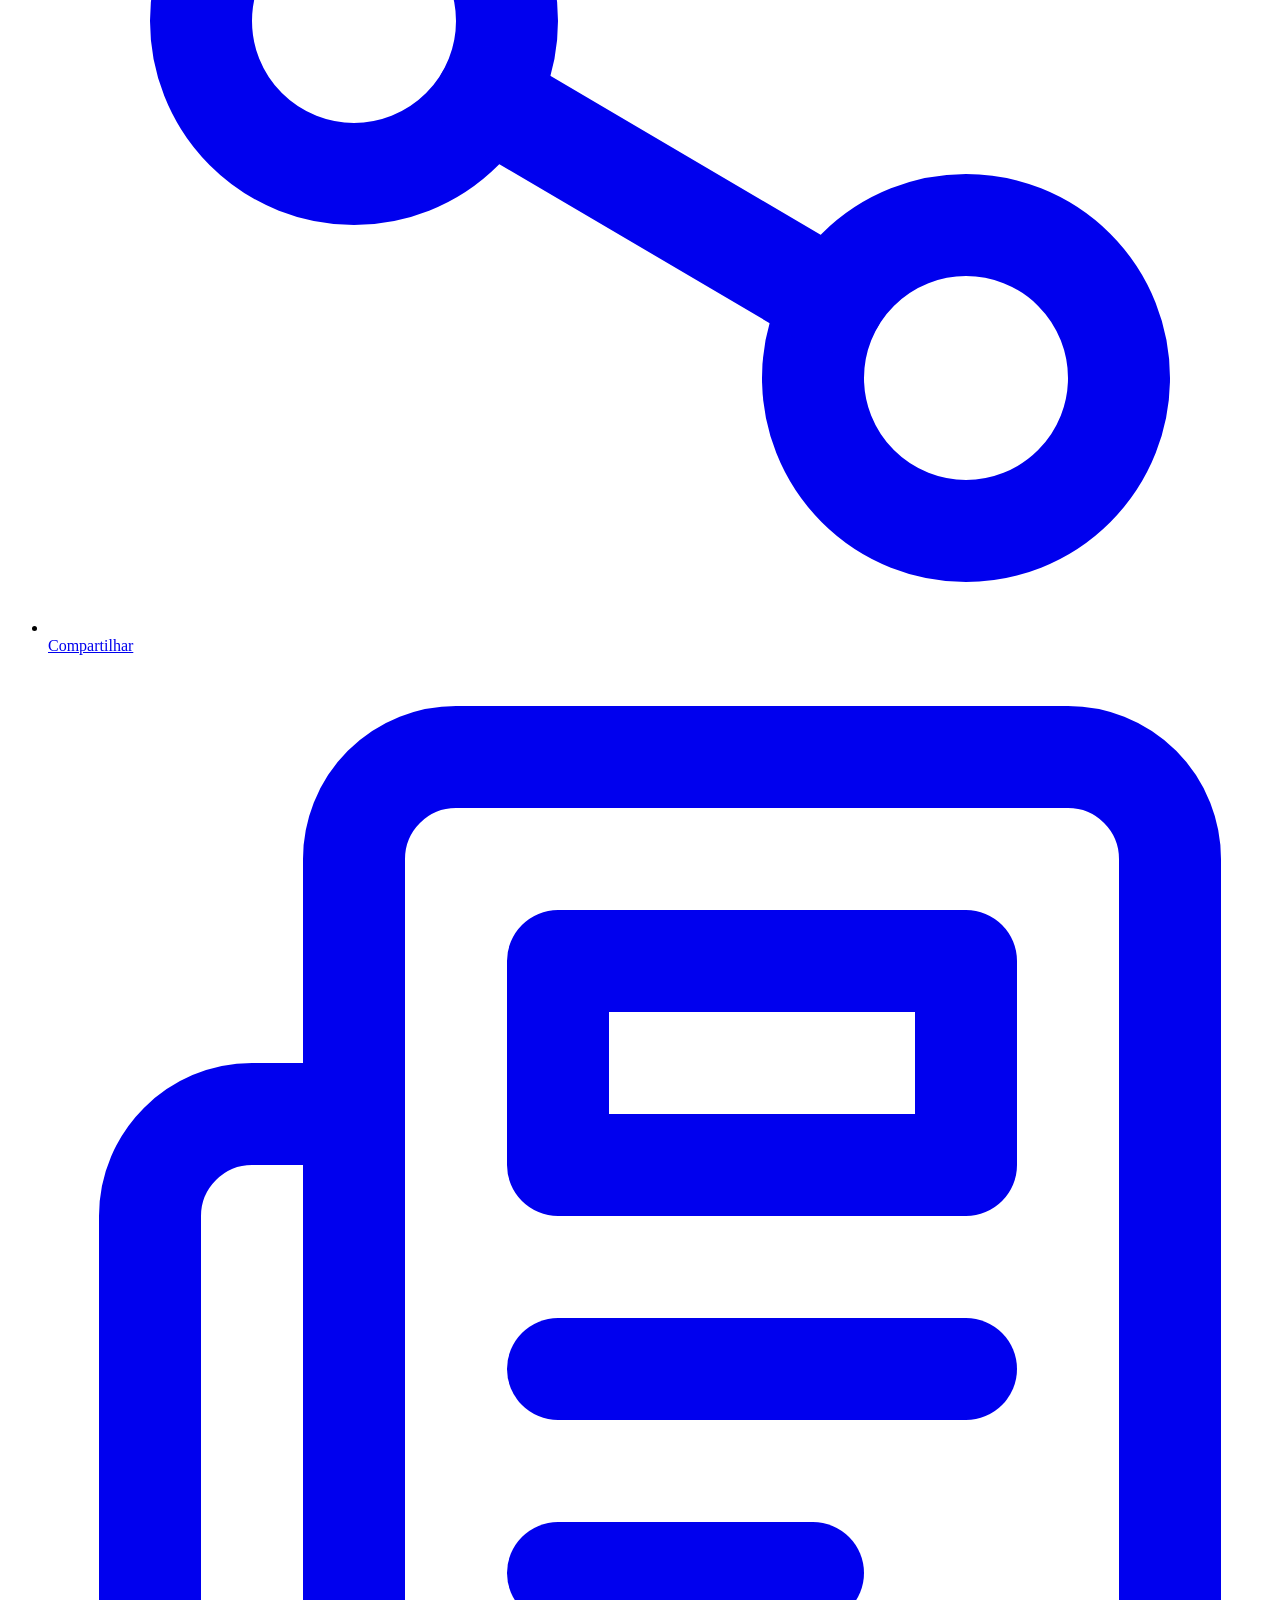
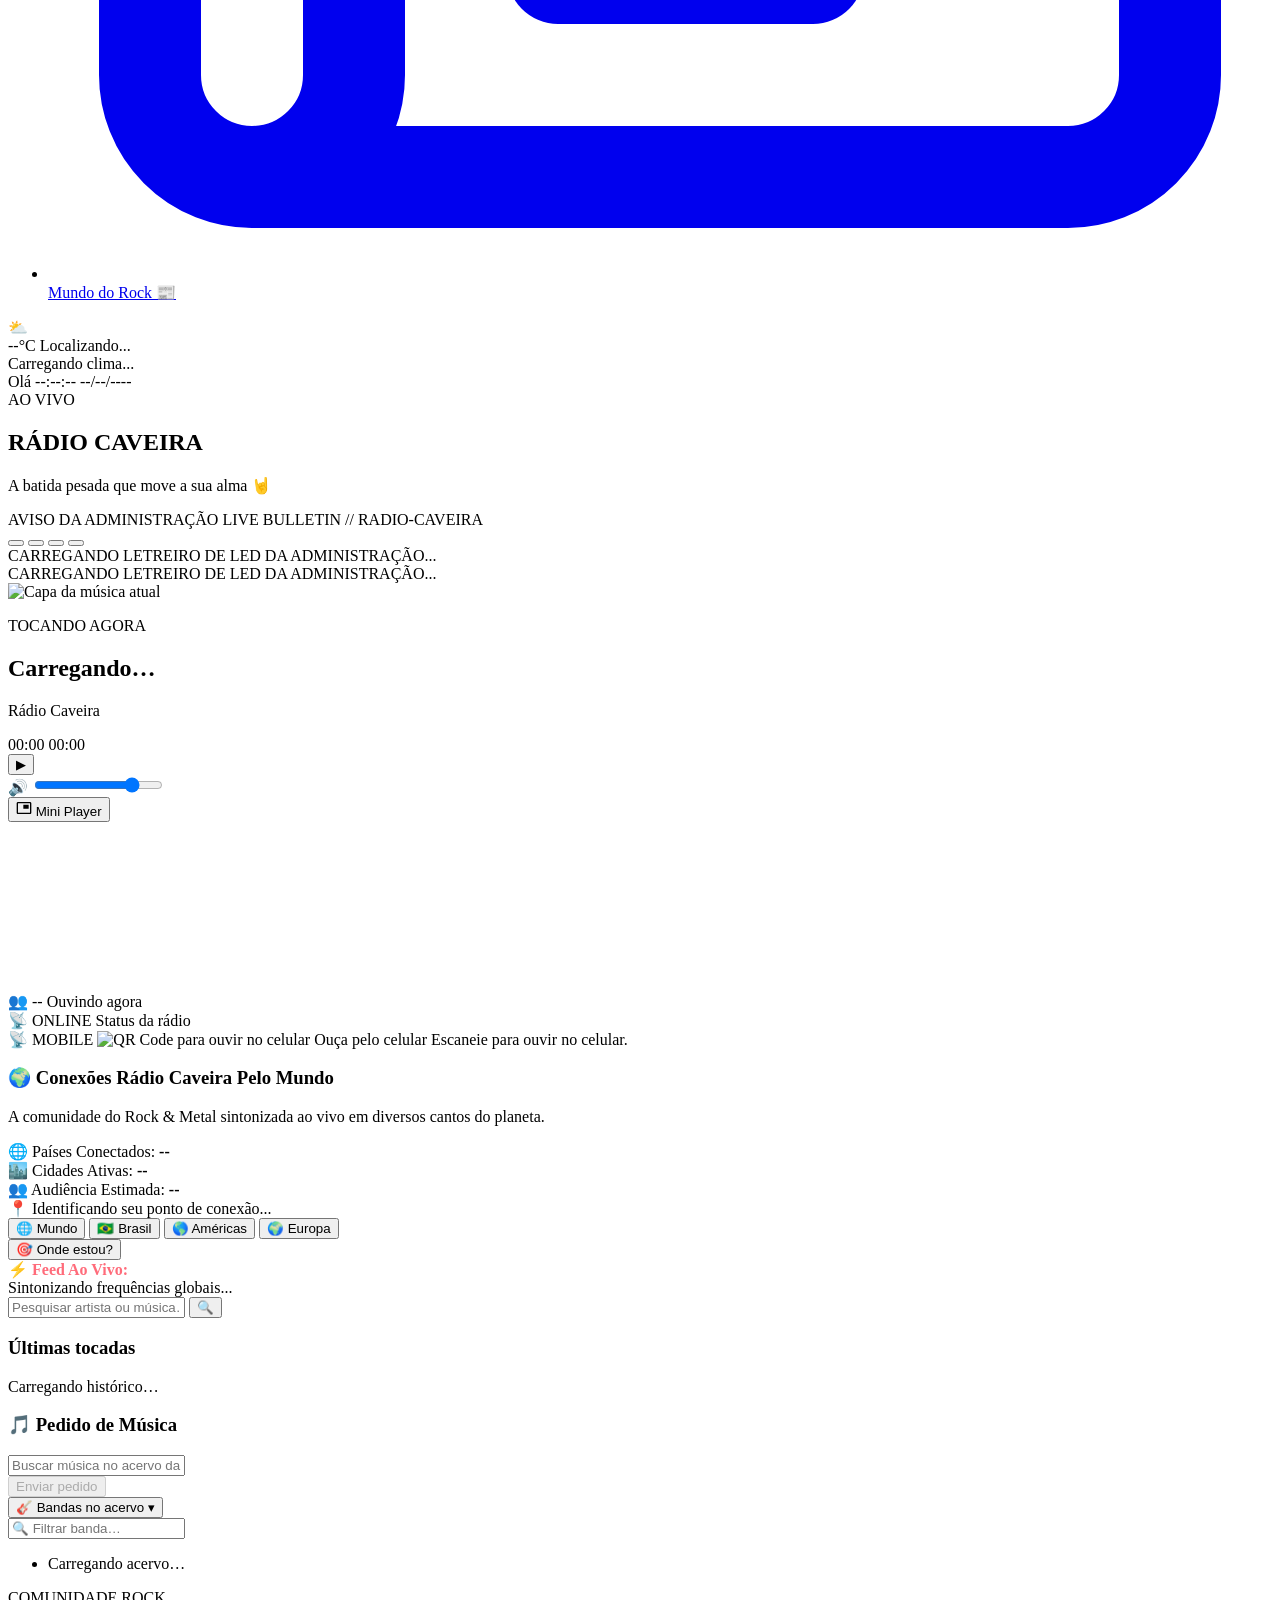
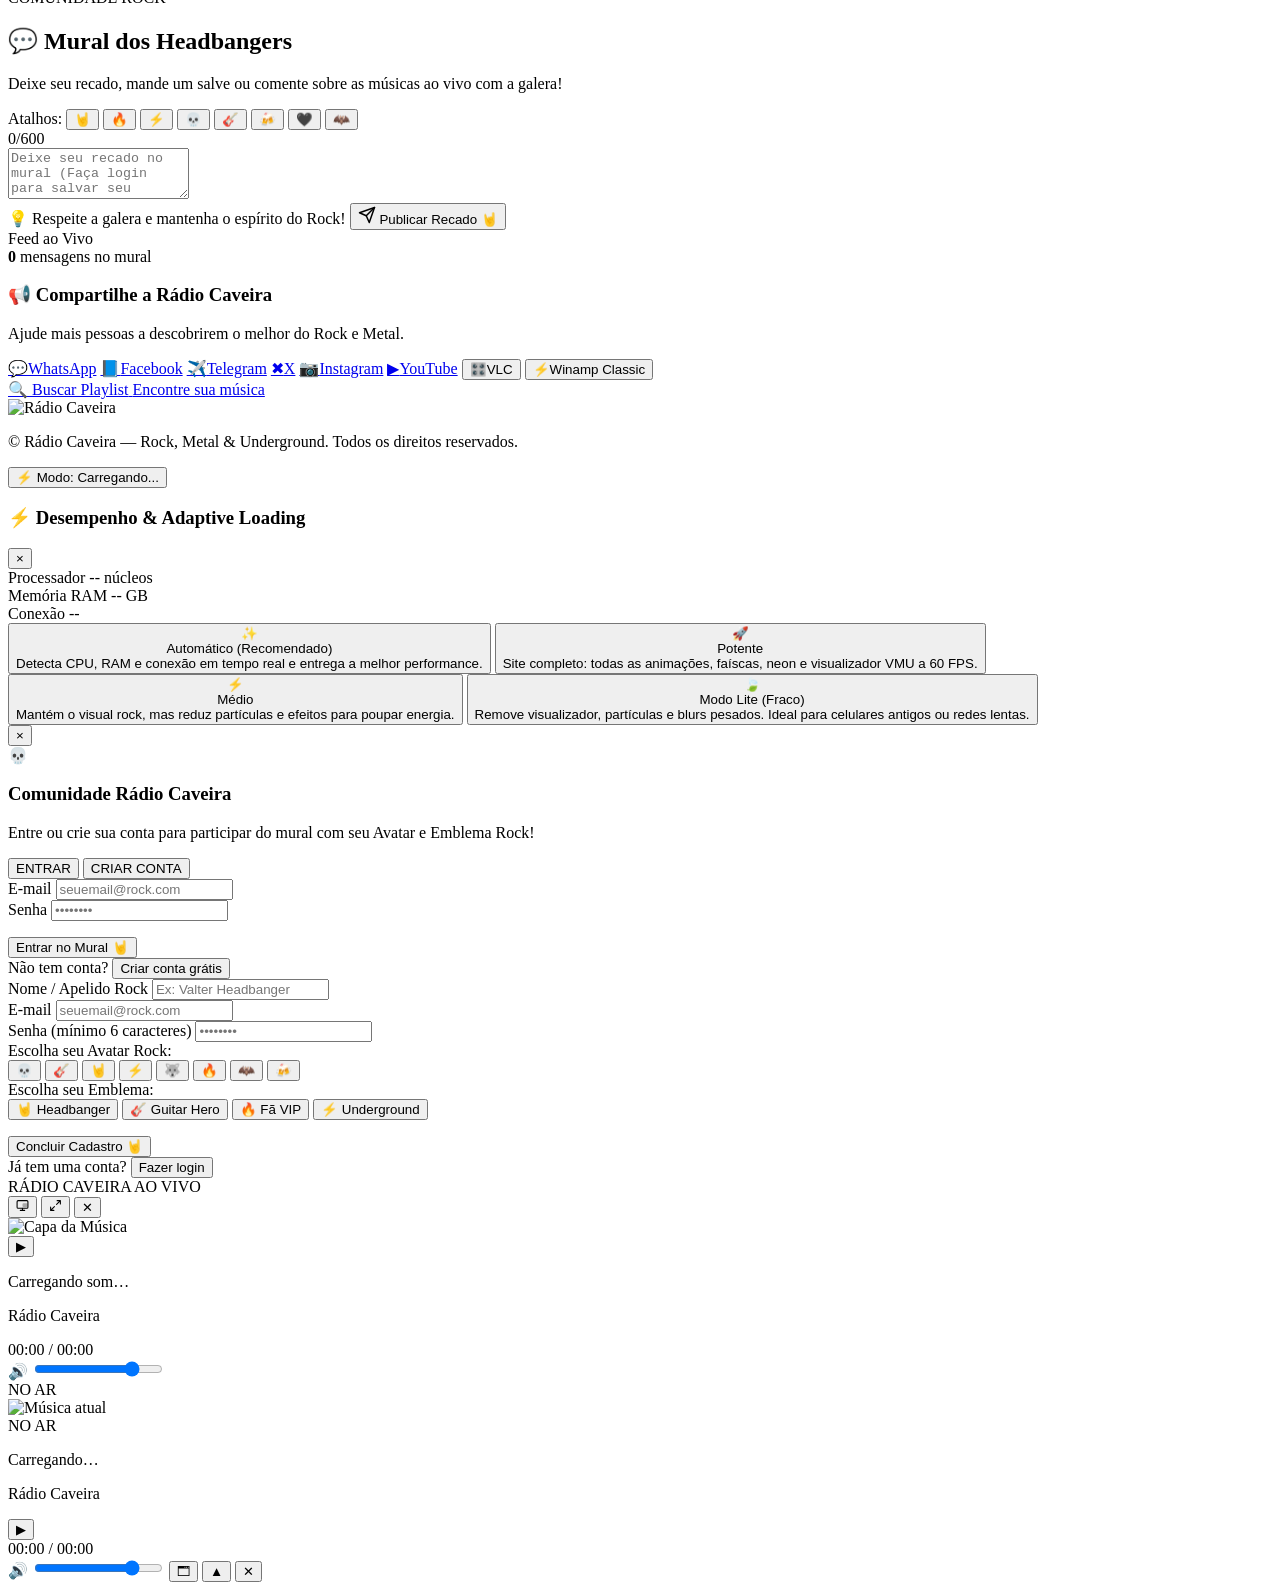
==== commit fc803196: "feat(perf): implementar adaptive loading com perfis potente, medio e modo lite" ====
--- a/public/live/index.html
+++ b/public/live/index.html
@@ -34,6 +34,7 @@
   <link rel="stylesheet" href="https://unpkg.com/leaflet@1.9.4/dist/leaflet.css" />
   <link rel="stylesheet" href="/live/css/styles.css" />
 
+  <script src="/live/js/adaptive-loading.js"></script>
   <script src="https://cdn.jsdelivr.net/npm/@supabase/supabase-js@2"></script>
   <script src="https://cdn.jsdelivr.net/npm/hls.js@1.5.13/dist/hls.min.js" defer></script>
 </head>
@@ -225,8 +226,9 @@
         }, 850);
       }
       splash.addEventListener('click', dismissSplash);
-      // Desaparece suavemente após 3 segundos
-      setTimeout(dismissSplash, 3000);
+      // Desaparece suavemente (no modo fraco sai mais rápido para não travar o carregamento)
+      var splashDuration = (window.CaveiraAdaptive && window.CaveiraAdaptive.getProfile() === 'fraco') ? 800 : 3000;
+      setTimeout(dismissSplash, splashDuration);
     })();
   </script>
 
@@ -719,7 +721,72 @@
   <footer class="site-footer">
     <img src="/live/assets/logo.png" alt="Rádio Caveira" width="40" height="40" />
     <p>© <span id="year"></span> Rádio Caveira — Rock, Metal & Underground. Todos os direitos reservados.</p>
+    <div class="perf-badge-wrap">
+      <button type="button" class="perf-mode-btn" id="perf-mode-btn" aria-label="Alterar modo de desempenho">
+        <span id="perf-mode-label">⚡ Modo: Carregando...</span>
+      </button>
+    </div>
   </footer>
+
+  <!-- MODAL DE DESEMPENHO (ADAPTIVE LOADING) -->
+  <div class="perf-modal-backdrop" id="perf-modal" aria-hidden="true" role="dialog">
+    <div class="perf-modal-card">
+      <div class="perf-modal-header">
+        <h3 class="perf-modal-title">⚡ Desempenho & Adaptive Loading</h3>
+        <button type="button" class="perf-modal-close" id="btn-close-perf-modal" aria-label="Fechar">&times;</button>
+      </div>
+
+      <!-- Métricas detectadas do aparelho -->
+      <div class="perf-metrics-bar">
+        <div class="perf-metric-item">
+          <span class="perf-metric-label">Processador</span>
+          <span class="perf-metric-value" id="metric-cpu">-- núcleos</span>
+        </div>
+        <div class="perf-metric-item">
+          <span class="perf-metric-label">Memória RAM</span>
+          <span class="perf-metric-value" id="metric-ram">-- GB</span>
+        </div>
+        <div class="perf-metric-item">
+          <span class="perf-metric-label">Conexão</span>
+          <span class="perf-metric-value" id="metric-net">--</span>
+        </div>
+      </div>
+
+      <div class="perf-options-list">
+        <button type="button" class="perf-option-btn" data-set-profile="auto">
+          <span class="perf-opt-icon">✨</span>
+          <div class="perf-opt-content">
+            <div class="perf-opt-title">Automático (Recomendado)</div>
+            <div class="perf-opt-desc">Detecta CPU, RAM e conexão em tempo real e entrega a melhor performance.</div>
+          </div>
+        </button>
+
+        <button type="button" class="perf-option-btn" data-set-profile="potente">
+          <span class="perf-opt-icon">🚀</span>
+          <div class="perf-opt-content">
+            <div class="perf-opt-title">Potente</div>
+            <div class="perf-opt-desc">Site completo: todas as animações, faíscas, neon e visualizador VMU a 60 FPS.</div>
+          </div>
+        </button>
+
+        <button type="button" class="perf-option-btn" data-set-profile="medio">
+          <span class="perf-opt-icon">⚡</span>
+          <div class="perf-opt-content">
+            <div class="perf-opt-title">Médio</div>
+            <div class="perf-opt-desc">Mantém o visual rock, mas reduz partículas e efeitos para poupar energia.</div>
+          </div>
+        </button>
+
+        <button type="button" class="perf-option-btn" data-set-profile="fraco">
+          <span class="perf-opt-icon">🍃</span>
+          <div class="perf-opt-content">
+            <div class="perf-opt-title">Modo Lite (Fraco)</div>
+            <div class="perf-opt-desc">Remove visualizador, partículas e blurs pesados. Ideal para celulares antigos ou redes lentas.</div>
+          </div>
+        </button>
+      </div>
+    </div>
+  </div>
 
   <!-- MODAL DE AUTENTICAÇÃO (LOGIN & CADASTRO SUPABASE) -->
   <div class="auth-modal-backdrop" id="auth-modal" aria-hidden="true" role="dialog">
